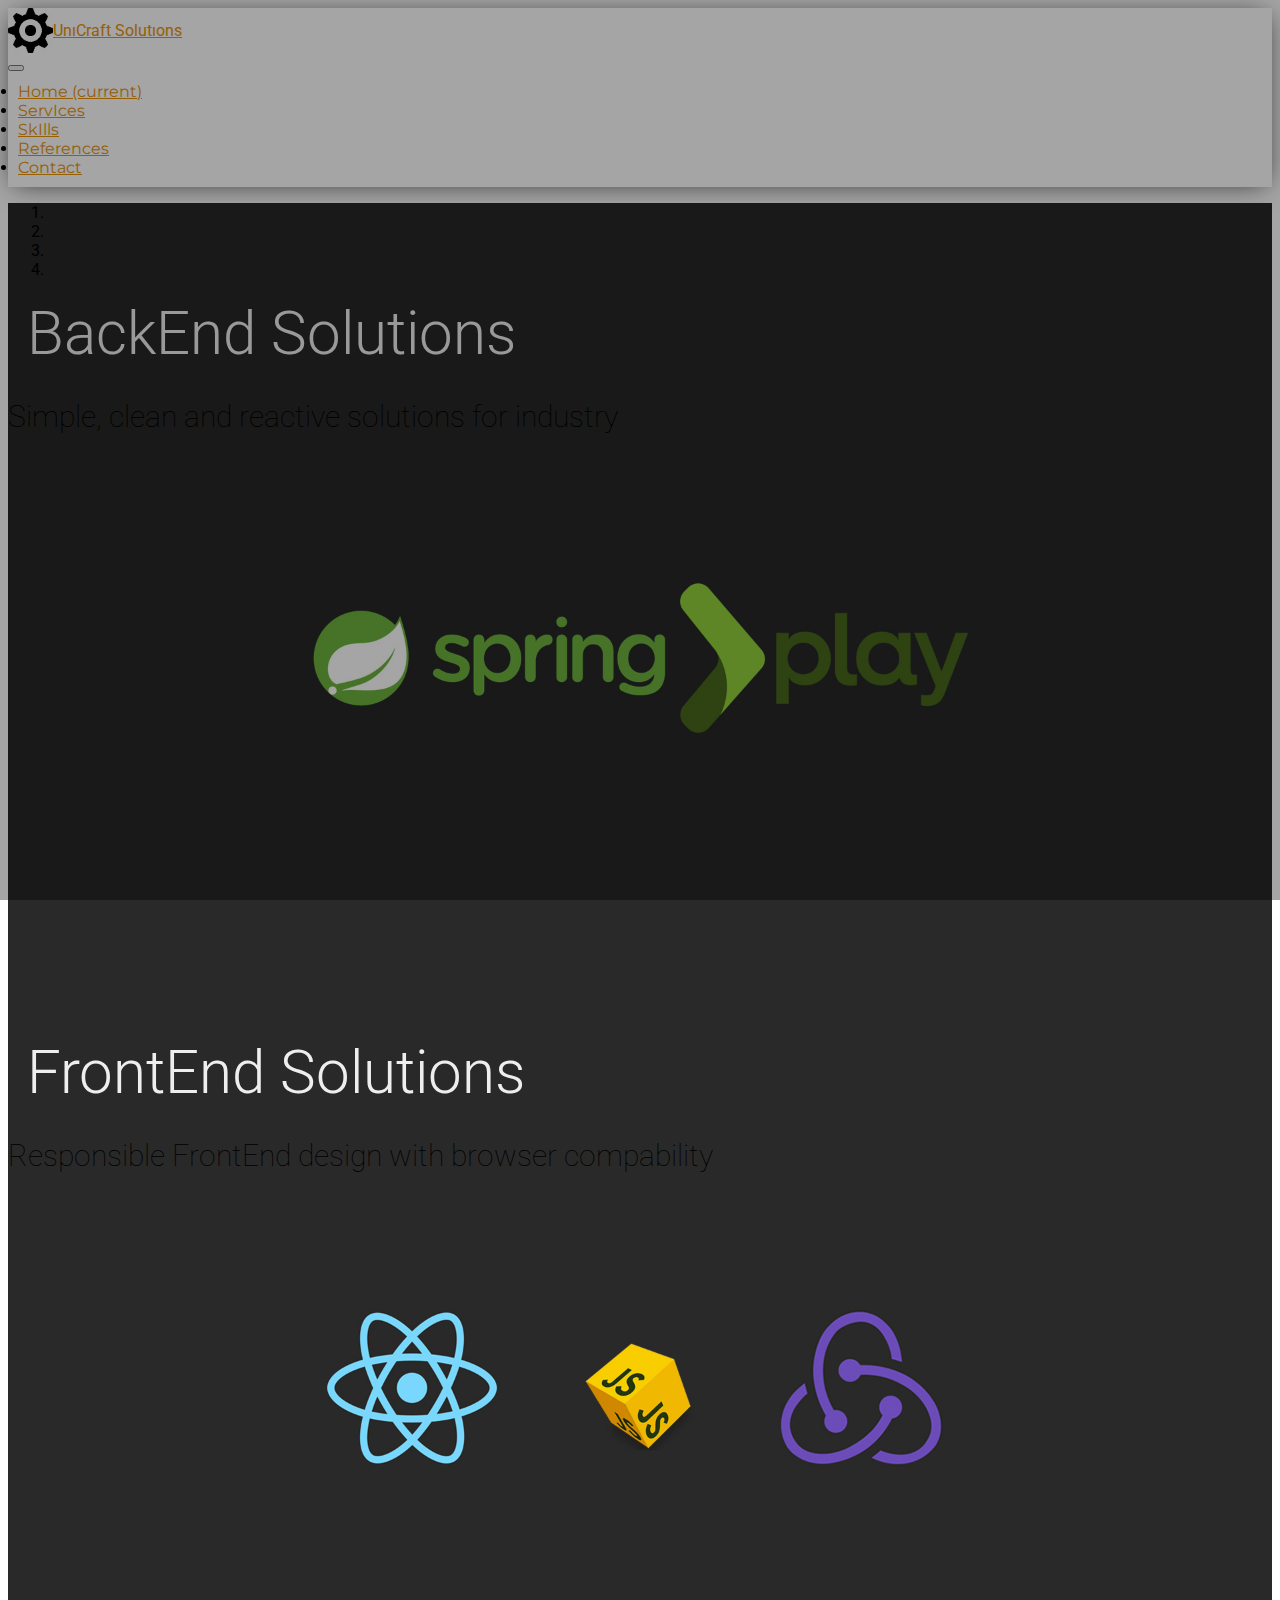
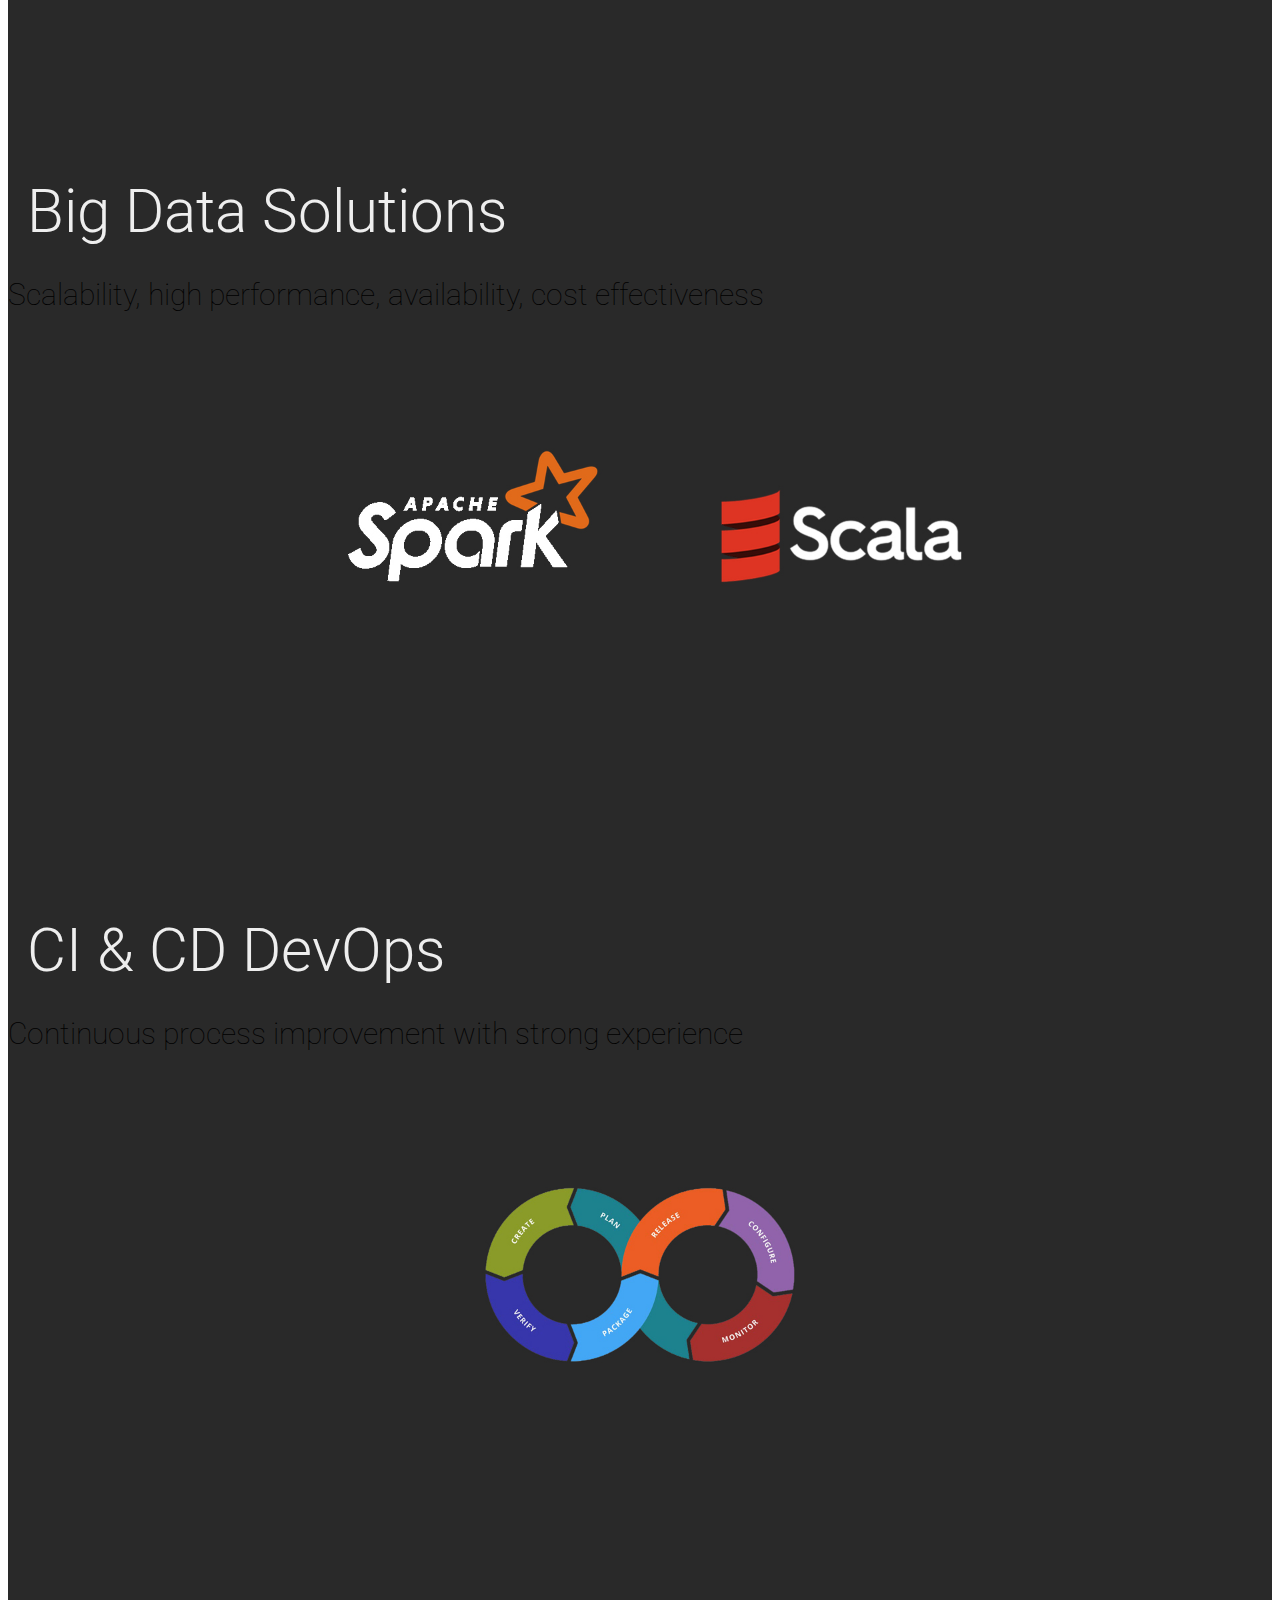
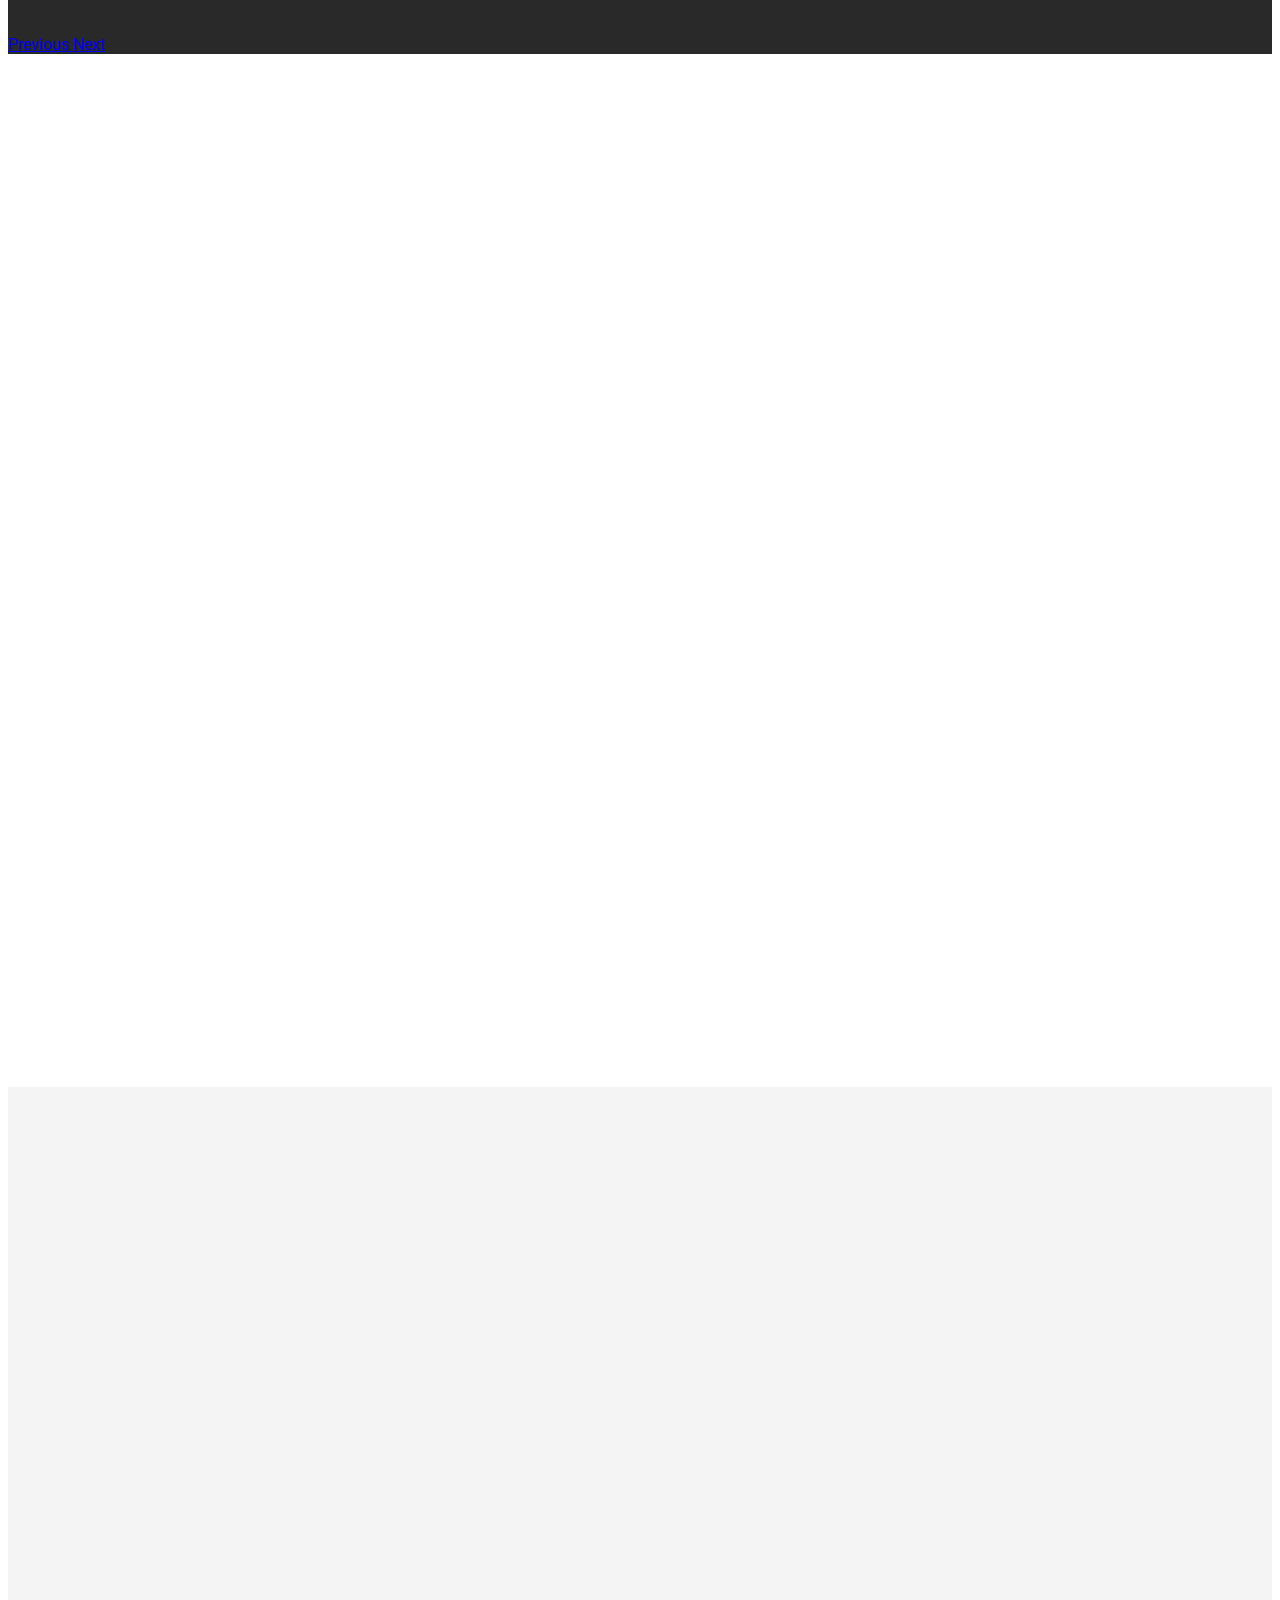
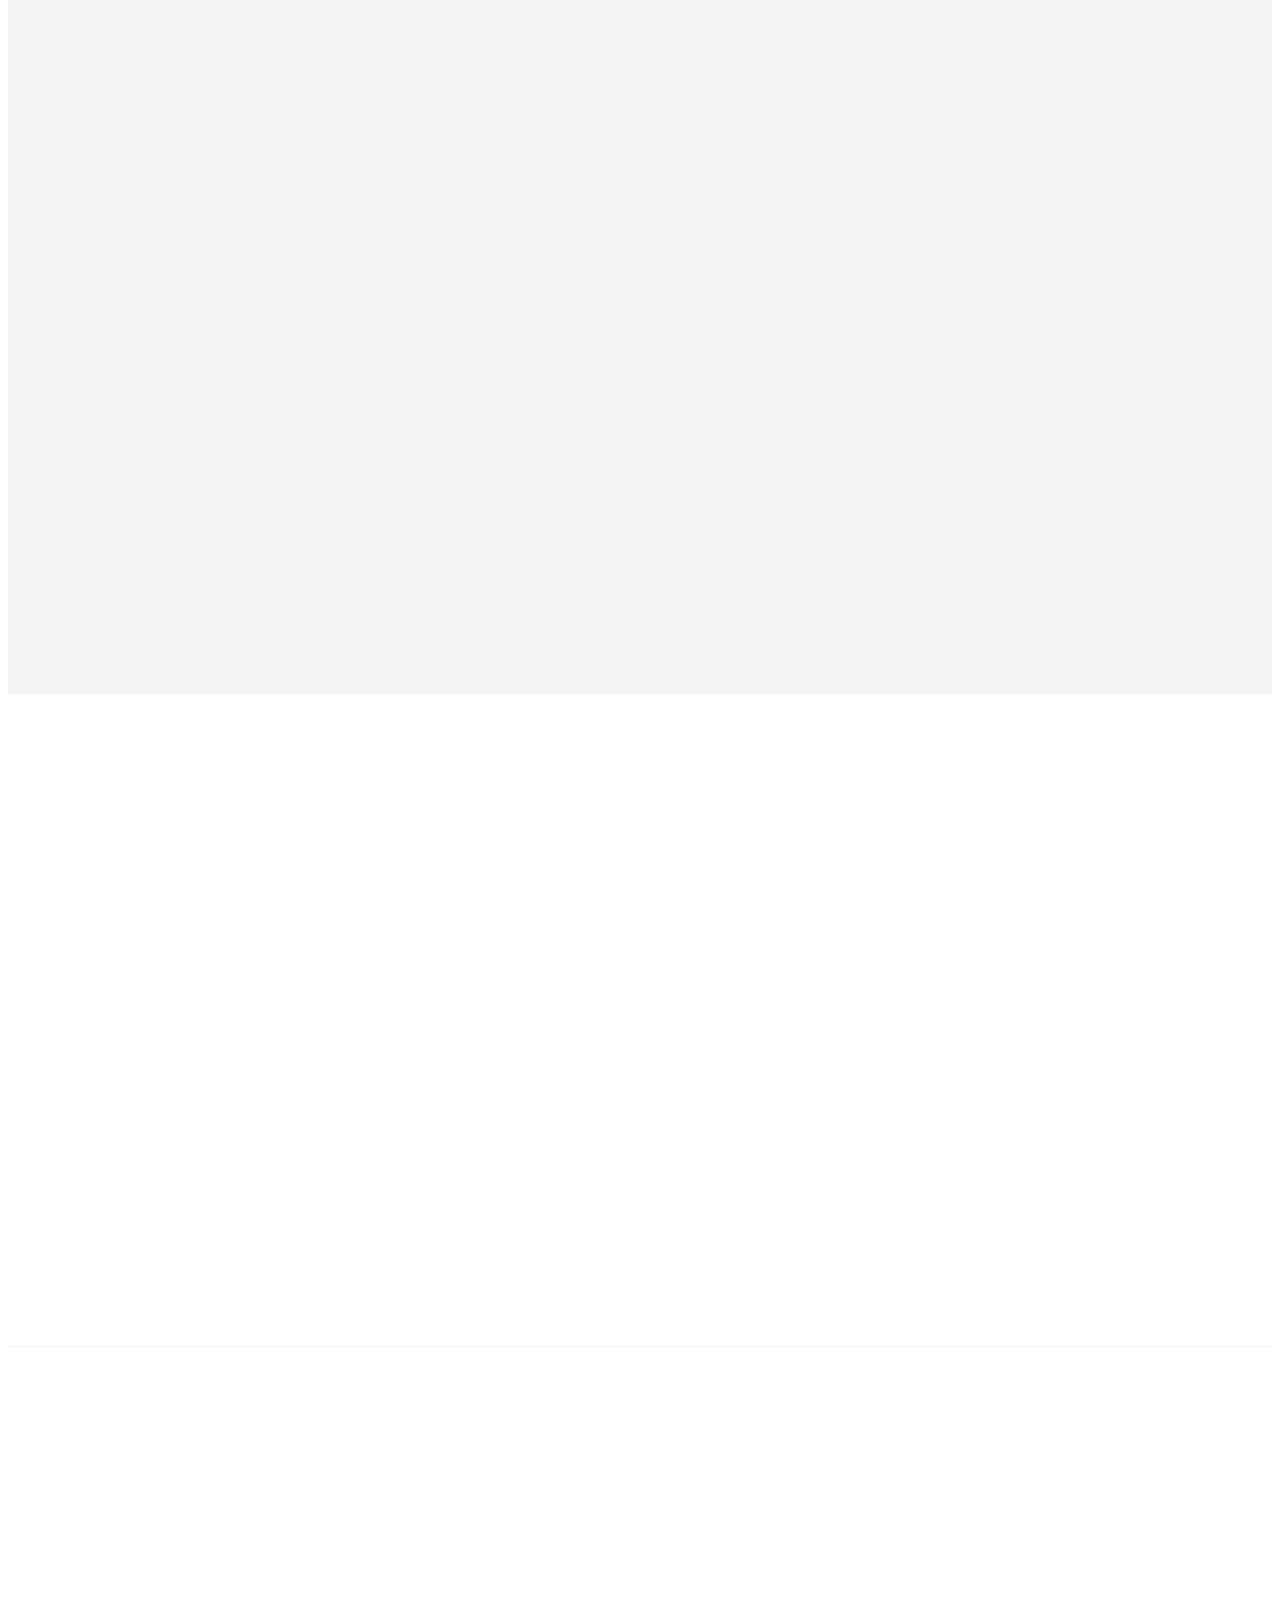
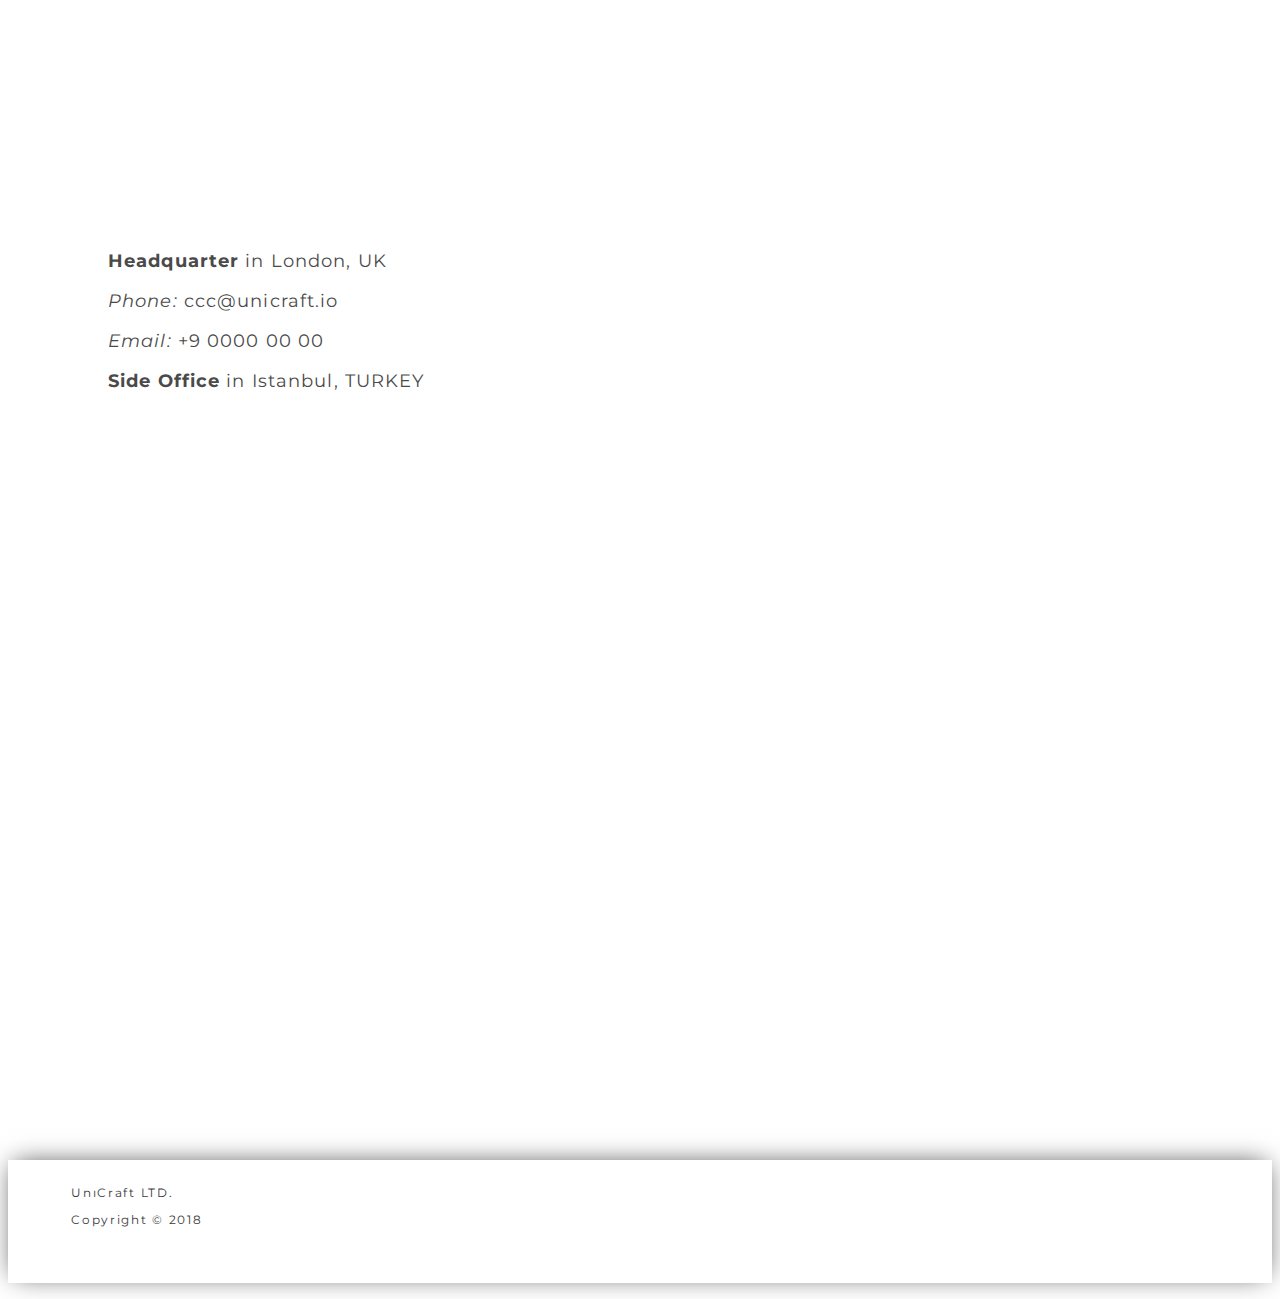
==== index.html @ e5624dc8 "Small device media query is updated" ====
<!DOCTYPE html>
<html lang="eng">
<head>
    <meta charset="UTF-8">
    <meta name="viewport" content="width=device-width, initial-scale=1.0">
    <meta http-equiv="X-UA-Compatible" content="ie=edge">
    <title>UniCraft Solutions</title>
    <link rel="icon" type="image/png" href="./img/favicon_izci.jpg">
    <link rel="stylesheet" href="https://stackpath.bootstrapcdn.com/bootstrap/4.1.3/css/bootstrap.min.css" integrity="sha384-MCw98/SFnGE8fJT3GXwEOngsV7Zt27NXFoaoApmYm81iuXoPkFOJwJ8ERdknLPMO" crossorigin="anonymous">
    <link rel="stylesheet" href="https://use.fontawesome.com/releases/v5.2.0/css/all.css" integrity="sha384-hWVjflwFxL6sNzntih27bfxkr27PmbbK/iSvJ+a4+0owXq79v+lsFkW54bOGbiDQ" crossorigin="anonymous">
    <link href="https://fonts.googleapis.com/css?family=Montserrat:100,400|Roboto:100,300,400,700" rel="stylesheet">
    <link rel="stylesheet" href="./styles/animate.css">
    <link rel="stylesheet" href="./styles/style.css">
</head>
<body>
    <header id="home">
        <nav class="navbar fixed-top navbar-expand-lg navbar-light bg-light bg-shadow">
            <a class="navbar-brand" href="#home">
                <div class="box">
                    <img src="./img/favicon_izci.jpg" width="45px" height="45px"  alt="favicon">
                    <span class="font-weight-bold text-uppercase pl-3">UnıCraft Solutıons</span>
                </div>
            </a>
            <button class="navbar-toggler" type="button" data-toggle="collapse" data-target="#navbarSupportedContent" aria-controls="navbarSupportedContent" aria-expanded="false" aria-label="Toggle navigation">
                <span class="navbar-toggler-icon"></span>
            </button>
            
            <div class="collapse navbar-collapse" id="navbarSupportedContent">
                <ul class="navbar-nav ml-auto">
                <li class="nav-item active mr-5">
                    <a class="nav-link text-uppercase" href="#home">Home <span class="sr-only">(current)</span></a>
                </li>
                <li class="nav-item mr-5">
                    <a class="nav-link text-uppercase" href="#services">ServIces</a>
                </li>
                <li class="nav-item mr-5">
                    <a class="nav-link text-uppercase" href="#skills">SkIlls</a>
                </li>
                <li class="nav-item mr-5">
                    <a class="nav-link text-uppercase" href="#references">References</a>
                </li>
                <li class="nav-item mr-5">
                    <a class="nav-link text-uppercase" href="#contact">Contact</a>
                </li>
                </ul>
            </div>
        </nav>
    </header>

    <div id="carouselExampleIndicators" class="carousel slide carousel-bg" data-ride="carousel">
        <ol class="carousel-indicators">
            <li data-target="#carouselExampleIndicators" data-slide-to="0" class="active"></li>
            <li data-target="#carouselExampleIndicators" data-slide-to="1"></li>
            <li data-target="#carouselExampleIndicators" data-slide-to="2"></li>
            <li data-target="#carouselExampleIndicators" data-slide-to="3"></li>
        </ol>
        <div class="carousel-inner">
            <div class="carousel-item active" style="background:url('./img/1.jpg')">
                <div class="carousel-caption d-none d-block">
                    <h1 class="carouselTitle">BackEnd Solutions</h1>
                    <p class="carouselText">Simple, clean and reactive solutions for industry</p>
                </div>
            </div>

            <div class="carousel-item" style="background:url('./img/2.jpg')">
                <div class="carousel-caption d-none d-block">
                    <h1 class="carouselTitle">FrontEnd Solutions</h1>
                    <p class="carouselText">Responsible FrontEnd design with browser compability</p>
                </div>
            </div>

            <div class="carousel-item" style="background:url('./img/3.jpg')">
                <div class="carousel-caption d-none d-block">
                    <h1 class="carouselTitle">Big Data Solutions</h1>
                    <p class="carouselText">Scalability, high performance, availability, cost effectiveness</p>
                </div>
            </div>

            <div class="carousel-item" style="background:url('./img/4.jpg')">
                <div class="carousel-caption d-none d-block">
                    <h1 class="carouselTitle">CI &amp; CD DevOps</h1>
                    <p class="carouselText">Continuous process improvement with strong experience</p>
                </div>
            </div>
        </div>
        <a class="carousel-control-prev" href="#carouselExampleIndicators" role="button" data-slide="prev">
            <span class="carousel-control-prev-icon" aria-hidden="true"></span>
            <span class="sr-only">Previous</span>
        </a>
        <a class="carousel-control-next" href="#carouselExampleIndicators" role="button" data-slide="next">
            <span class="carousel-control-next-icon" aria-hidden="true"></span>
            <span class="sr-only">Next</span>
        </a>
    </div>

    <section class="layout" id="services">
        <div class="container js--wp-1">
            <div class="row align-items-center">
                <div class="col-lg-6">
                    <h1 class="section-title-text mb-5">Modern ServIces</h1>
                    <p class="section-text mb-3">UniCraft is a company of motivated, disiplined and passionate software developers. We are building the effective solutions to make our customers happier than ever.</p>
                    <ul class="section-text">
                        <li class="mb-2">Coaching and mentoring</li>
                        <li class="mb-2">End to end analysis</li>
                        <li class="mb-2">Product Development and management</li>
                        <li class="mb-2">Payment Systems</li>
                        <li class="mb-2">Know-How Transfer</li>
                    </ul>
                    <p class="section-text mb-5">Get in contact with us to discuss about what we can do for you.</p>
                </div>
                <div class="col-lg-6">
                    <img class="img-fluid rounded" src="./img/modern_features.jpg" alt="">
                </div>
            </div>
        </div>
    </section>

    <section class="layout skills" id="skills">
        <div class="container-fluid js--wp-2">
            <div class="row">
                <div class="col-lg-12">
                    <h1 class="section-title-text text-center mb-5">SkIlls</h1>
                    <p class="services-title-info">We are software crafters. We've been living our profession for a long time. We believe in ethical development, craftsmanship, professionalism, agile and lean mindset, devops culture and continuous delivery. We gained our skills by working 10+ years with motivation, discipline and passion in scalable and high volume traffic environments.</p>
                </div>
            </div>
            <div class="skill-items">
                <div class="row">
                    <div class="col-lg-6 p-3">
                        <h2 class="skill-items-title"><span class="mr-3"><i class="fab fa-react"></i></span>C-Level Experience</h2>
                        <p class="section-text">People management, talent hiring, recruitment, team building, effective leadership, entrepreneurship, company building.</p>
                    </div>
                    <div class="col-lg-6 p-3">
                        <h2 class="skill-items-title"><span class="mr-3"><i class="fas fa-diagnoses"></i></span>Domain Expert</h2>
                        <p class="section-text">Managing product development for years in fintech and e-commerce sectors. Wide experience as product managers and owners.</p>
                    </div>
                </div>
                <div class="row">
                    <div class="col-lg-6 p-3">
                        <h2 class="skill-items-title"><span class="mr-3"><i class="far fa-compass"></i></span>Technical Consultancy</h2>
                        <p class="section-text">Leading software developments teams, forming systems to build A-class engineers, end-to-end software development experience</p>
                    </div>
                    <div class="col-lg-6 p-3">
                        <h2 class="skill-items-title"><span class="mr-3"><i class="fas fa-cubes"></i></span>Agile Development</h2>
                        <p class="section-text">Practitioner, consultant, trainer and speaker about Agile and Lean mindset, cultural shift, Scrum framework and XP practices.</p>
                    </div>
                </div>
                <div class="row">
                    <div class="col-lg-6 p-3">
                        <h2 class="skill-items-title"><span class="mr-3"><i class="fas fa-code"></i></span>Extreme Programming</h2>
                        <p class="section-text">Programming in pairs for years, code review, branching models, TDD, automation, SDLC, unit testing, clean code enthusiast.</p>
                    </div>
                    <div class="col-lg-6 p-3">
                        <h2 class="skill-items-title"><span class="mr-3"><i class="far fa-comments"></i></span>Influencer</h2>
                        <p class="section-text">Public speakers at regional and international conferences. Participates as speakers at other companies' local meetups.</p>
                    </div>
                </div>
            </div>
        </div>
    </section>

    <section class="layout references" id="references">
        <div class="container js--wp-3">
            <div class="row">
                <div class="col-lg-12">
                    <h1 class="section-title-text text-center mb-5">References</h1>
                    <p class="services-title-info">We achieved a lot by creating the out of the box solutions within the deadline.We are ready to work with you.</p>
                </div>
            </div>

            <div class="row">
                <div class="col-lg-4 text-center img-col-sm">
                    <img src="./img/reference-ebay.png" alt="ebay-logo">
                </div>
                <div class="col-lg-4 text-center img-col-sm">
                    <img src="./img/reference-google.png" alt="google-logo">
                </div>
                <div class="col-lg-4 text-center img-col-sm">
                    <img src="./img/reference-ge-digital.png" alt="ge-digital-logo">
                </div>
            </div>
        </div>
    </section>

    <section class="layout" id="contact">
        <div class="container-fluid">
          <div class="row">
            <div class="col-lg-4">
                <div class="js--wp-4">
                    <p class="countries-title-38">2 <span><img src="./img/network-icon.svg"></span></p>
                    <p class="section-title-text">Countrıes</p>
                </div>
                <p class="section-text"><strong>Headquarter</strong> in London, UK</p>
                <p class="section-text"><em>Phone: </em>ccc@unicraft.io</p>
                <p class="section-text"><em>Email: </em>+9 0000 00 00</p>
                <p class="section-text"><strong>Side Office</strong> in Istanbul, TURKEY</p>
            </div>
            <div class="col-lg-8">
		        <div id="map" style="width: 100%; height: 650px;"></div>
            </div>
          </div>
        </div>
    </section>

    <footer class="footer-section footer-bg">
        <div class="container-fluid">
            <div class="row">
            <div class="col-md-2 col-sm-12">
                <p class="footer-unicraft text-center text-uppercase text-nowrap">UnıCraft LTD&#46;</p>
            </div>
            <div class="col-md-8 col-sm-12">
                <p class="footer-unicraft text-center text-nowrap">Copyright &copy; 2018</p>
            </div>

            <div class="col-md-2 col-sm-12">
                <ul class="text-center text-nowrap">
                  <li>
                    <a href="#"><i class="fab fa-linkedin small-icon"></i></a>
                    <a href="#"><i class="fab fa-github-square small-icon"></i></a>
                    <a href="#"><i class="fab fa-twitter-square small-icon"></i></a>
                  </li>
                </ul>
              </div>
            </div>
        </div>
    </footer>

    <script src="https://ajax.googleapis.com/ajax/libs/jquery/3.3.1/jquery.min.js"></script>
    <script src="https://cdnjs.cloudflare.com/ajax/libs/popper.js/1.14.3/umd/popper.min.js" integrity="sha384-ZMP7rVo3mIykV+2+9J3UJ46jBk0WLaUAdn689aCwoqbBJiSnjAK/l8WvCWPIPm49" crossorigin="anonymous"></script>
    <script src="https://stackpath.bootstrapcdn.com/bootstrap/4.1.3/js/bootstrap.min.js" integrity="sha384-ChfqqxuZUCnJSK3+MXmPNIyE6ZbWh2IMqE241rYiqJxyMiZ6OW/JmZQ5stwEULTy" crossorigin="anonymous"></script>
    <script type="text/javascript" src="https://www.amcharts.com/lib/3/ammap.js"></script>
    <script type="text/javascript" src="https://www.amcharts.com/lib/3/maps/js/worldLow.js"></script>
    <script type="text/javascript" src="./scripts/amchart.js"></script>
    <script src="./scripts/jquery.waypoints.min.js"></script>
    <script src="./scripts/app.js"></script>
</body>
</html>
---- styles/style.css ----
html {
      font-size: 62.5%; 
}
  
body {
      text-rendering: optimizeLegibility;
      font-family: 'Roboto', sans-serif;
      font-size: 1.6rem;
}

.navbar-brand {
      color: #e8930c !important;
      font-size: 1.6rem;
}

.nav-link:link,
.nav-link:visited {
      color: #e8930c !important;
      font-family: 'Montserrat', sans-serif;
      font-size: 1.6rem;
      border-bottom: 1px solid transparent;
      -webkit-transition: border-bottom 0.2s;
      transition: border-bottom 0.2s;
}

.nav-link:hover,
.nav-link:active {
      border-bottom: 1px solid #e8930c;
}


.bg-shadow {
      -webkit-box-shadow: 0px 2px 25px -6px rgba(0,0,0,0.75);
              box-shadow: 0px 2px 25px -6px rgba(0,0,0,0.75);
}

.box {
      display: -webkit-box;
      display: -ms-flexbox;
      display: flex;
      -webkit-box-align:center;
          -ms-flex-align:center;
              align-items:center; 
}

.carousel-bg {
      background-color: #292929;
}

.carousel-item {
      height: 80vh;
      background-size:cover !important;
      background-position:center !important;
}

.carousel-item:after {
    content:"";
    display:block;
    position:absolute;
    top:0;
    bottom:0;
    left:0;
    right:0;
    background:rgba(0,0,0,0.1);
}

.carouselTitle {
      color:#eee;
      font-size: 6rem;
      font-weight: 300;
      margin: 1.5%;
}

.carouselText {
      font-size: 3rem;
      font-weight: 100;
}

/* COMMON STYLES */
.layout{
      padding: 100px 100px;
}

.section-title-text {
      color: #e8930c;
      font-size: 4.8rem;
      font-weight: 500;
      line-height: 65px;
      text-transform: uppercase;
      letter-spacing: 4.67px;
}

.section-text {
      color: #4a4a4a;
      font-family: Montserrat;
      font-size: 1.8rem;
      font-weight: 400;
      letter-spacing: 1.11px;
      text-align: left;
}

/* SECTION SERVICES */
.services-title-info {
      color: #4a4a4a;
      font-family: Montserrat;
      font-size: 1.8rem;
      font-weight: 400;
      letter-spacing: 1.11px;
      line-height: 3rem;
      text-align: center;
      margin: 3% 15%;
}

/* SECTION SKILLS */
.skills {
      background-color: #f4f4f4;
}

.skill-items {
      margin: 0 5%;
}

.skill-items-title {
      color: #e8930c;
      font-size: 2.2rem;
      margin-bottom: 3%;
}

/* SECTION REFERENCES */
.references {
      border-bottom: 1px solid #f4f4f4;
}

/* SECTION COUNTRIES */
.countries-title-38 {
      color: #e8930c;
      font-size: 10rem;
      letter-spacing: 4.67px;
      line-height: 0.9;
}

/* SECTION FOOTER */
.footer-section{
      -webkit-box-shadow: 0px -2px 25px -6px rgba(0,0,0,0.75);
              box-shadow: 0px -2px 25px -6px rgba(0,0,0,0.75);
      padding-top: 1%;
      padding-bottom: 0%;
      padding-left: 5%;
      padding-right: 5%;
}

.footer-section ul {
      margin-top: 30px;
      list-style: none;
}
  
.footer-unicraft {
      color: #38383a;
      font-family: "Montserrat";
      font-size: 1.2rem;
      font-weight: 400;
      letter-spacing: 1.71px;
}
  
.small-icon {
      color: #38383a;
      font-size: 2rem;
      margin: 0 2%;
}

ul {
      margin-top: 0 !important;
      padding: 10px;
}

@media only screen and (max-width: 770px) {

      .navbar-brand {
            font-size: 1.4rem;
      }

      .carousel-item {
            height: 70vh;
      }

      .carouselTitle {
            font-size: 3rem;
      }

      .carouselText {
            font-size: 1.5rem;
      }

      .services-title-info {
            margin: 3% 1%;
            text-align: left;
      }

      .img-col-sm {
            margin: 5% 0;
      }

      .layout{
            padding: 70px 10px;
      }
}
/* Animations */
.js--wp-1,
.js--wp-2,
.js--wp-3,
.js--wp-4 {
      opacity: 0;
  }

.js--wp-1 .animated,
.js--wp-2 .animated,
.js--wp-3 .animated,
.js--wp-4 .animated {
    opacity: 1;
}

.js--wp-1 {
    -webkit-animation-duration: 1s;
            animation-duration: 1s;
}
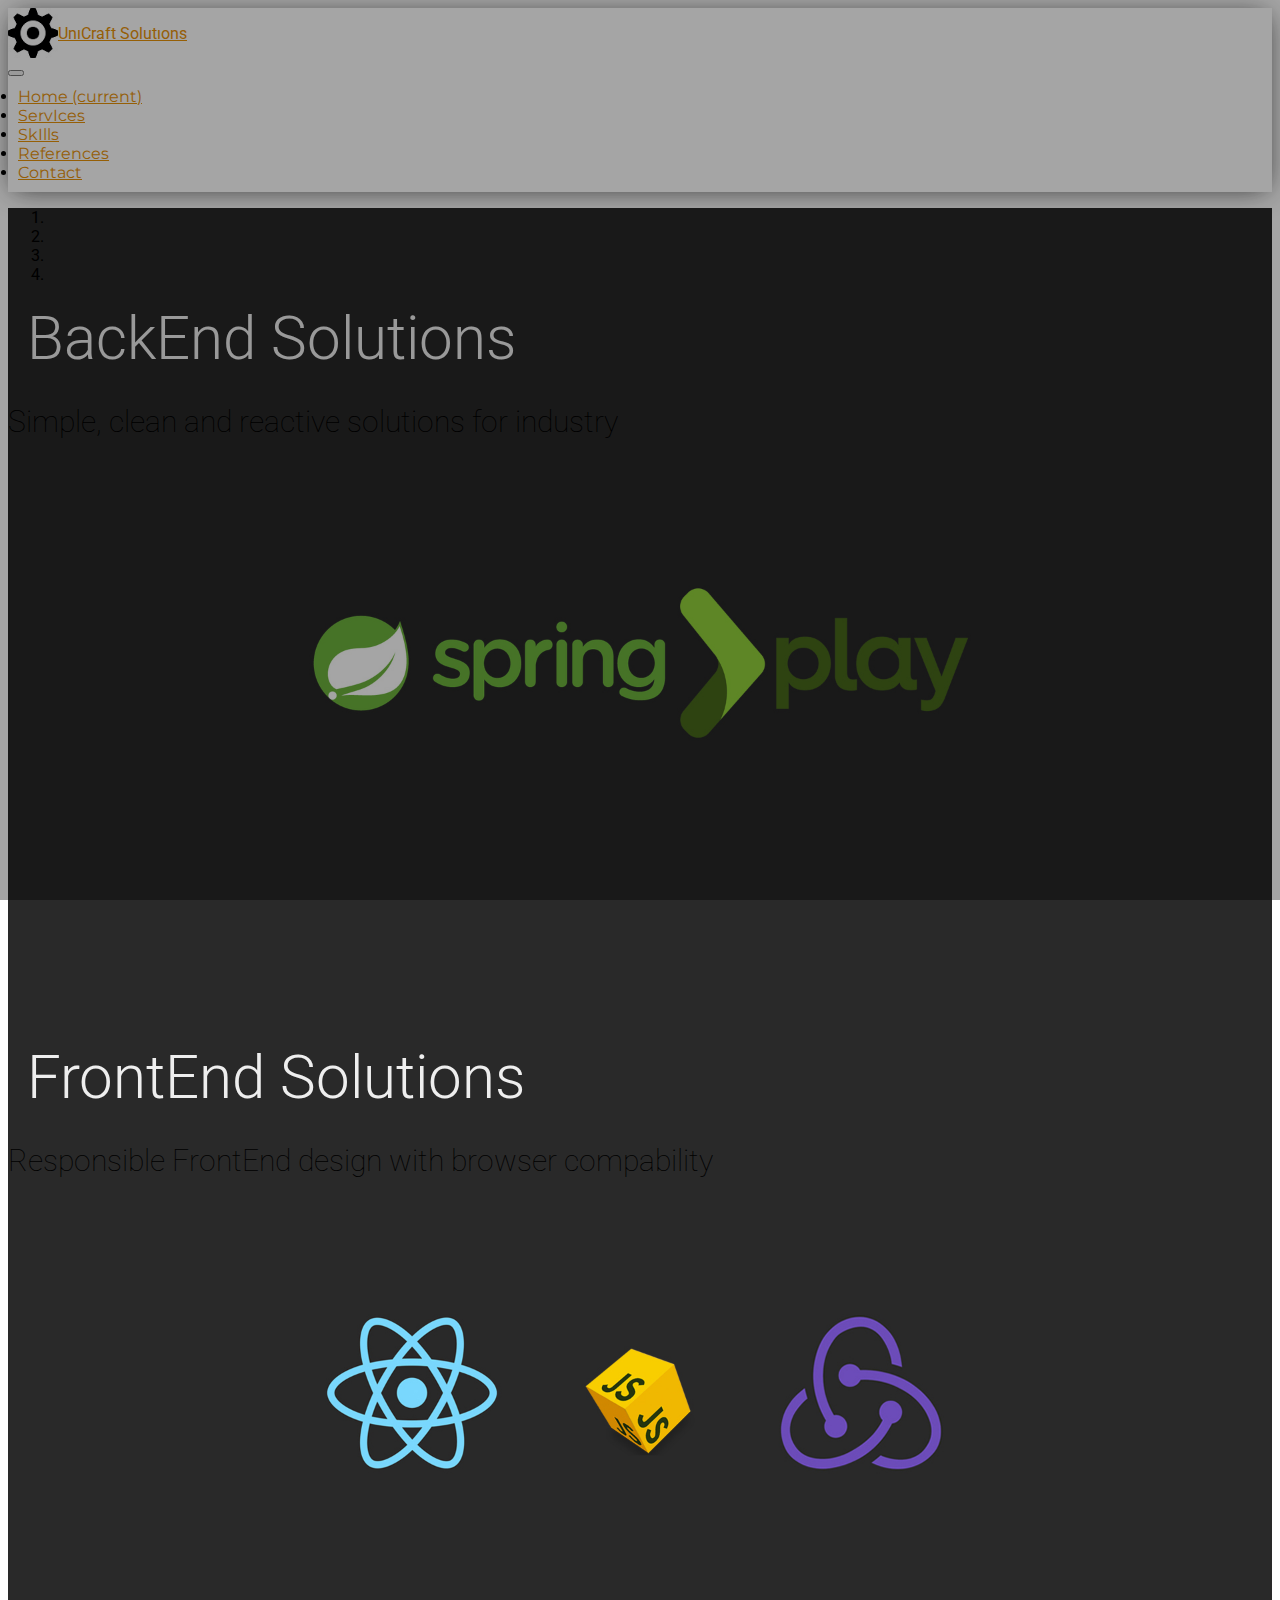
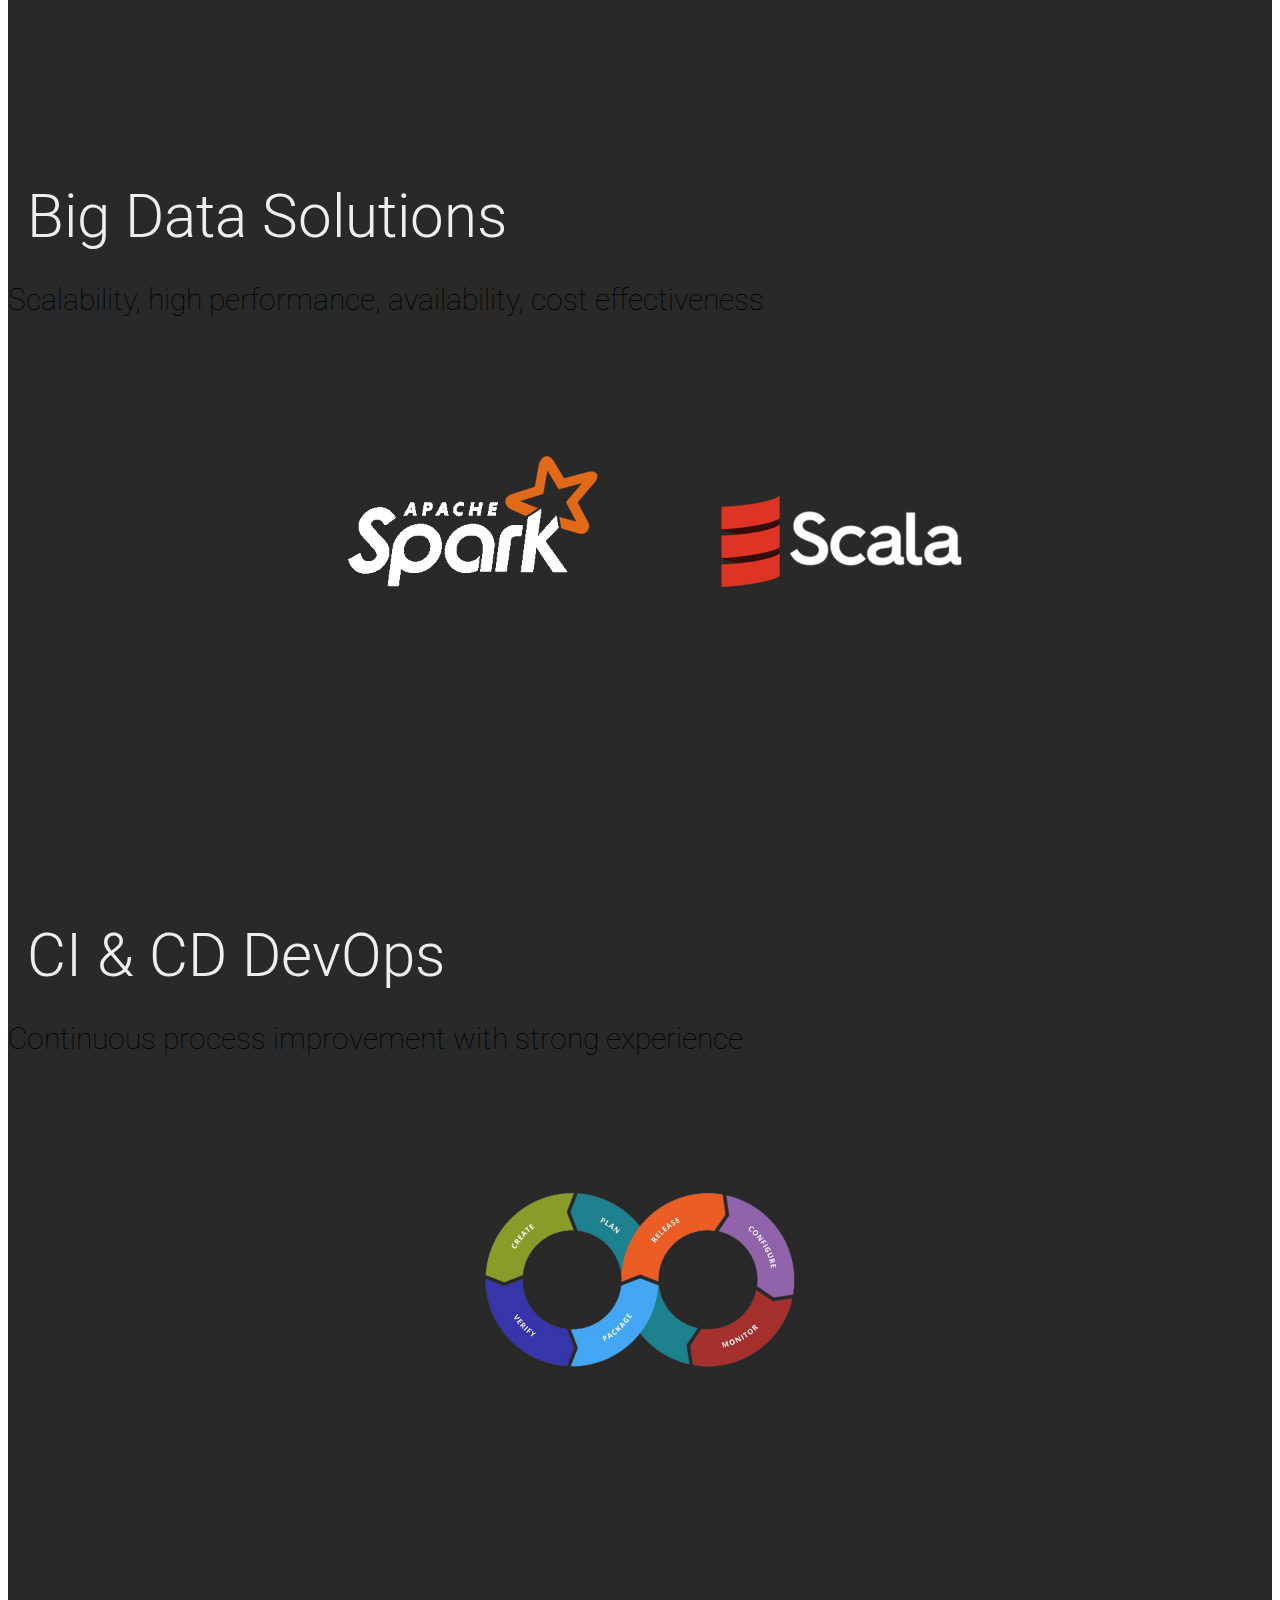
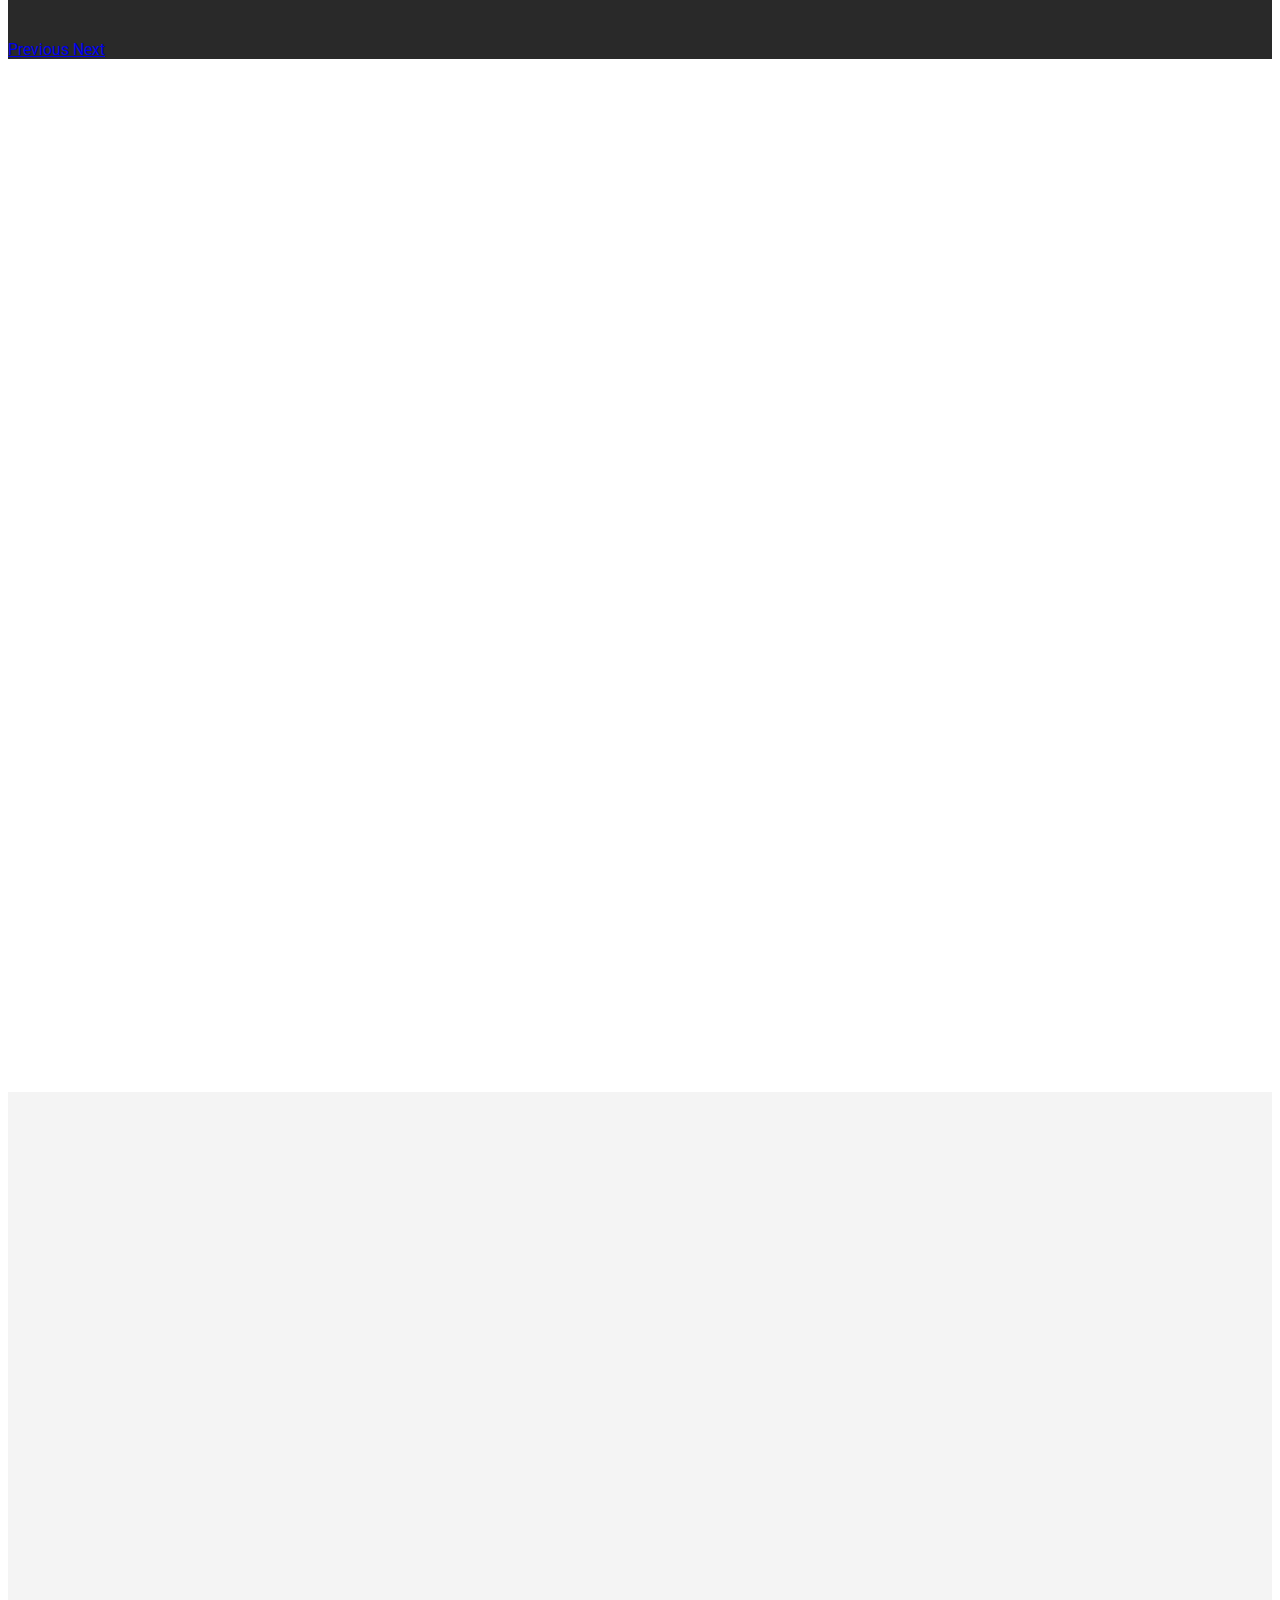
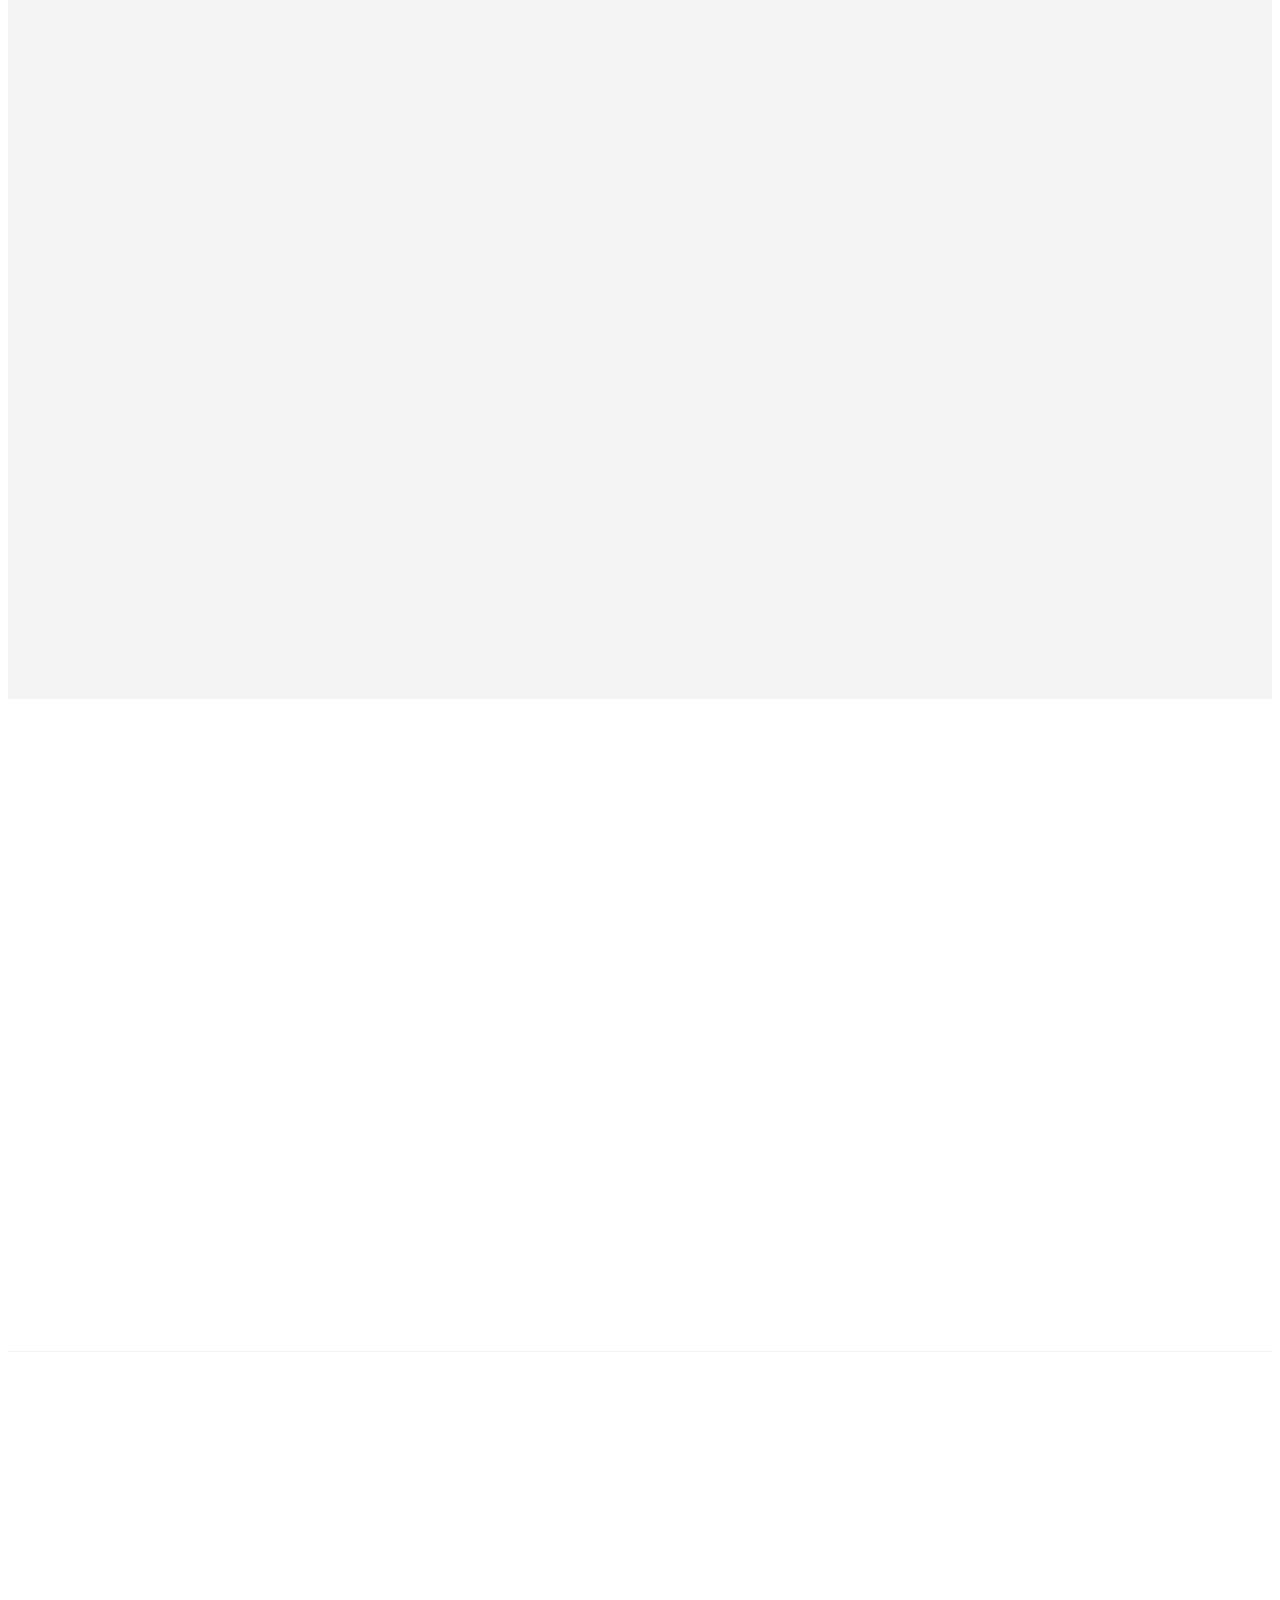
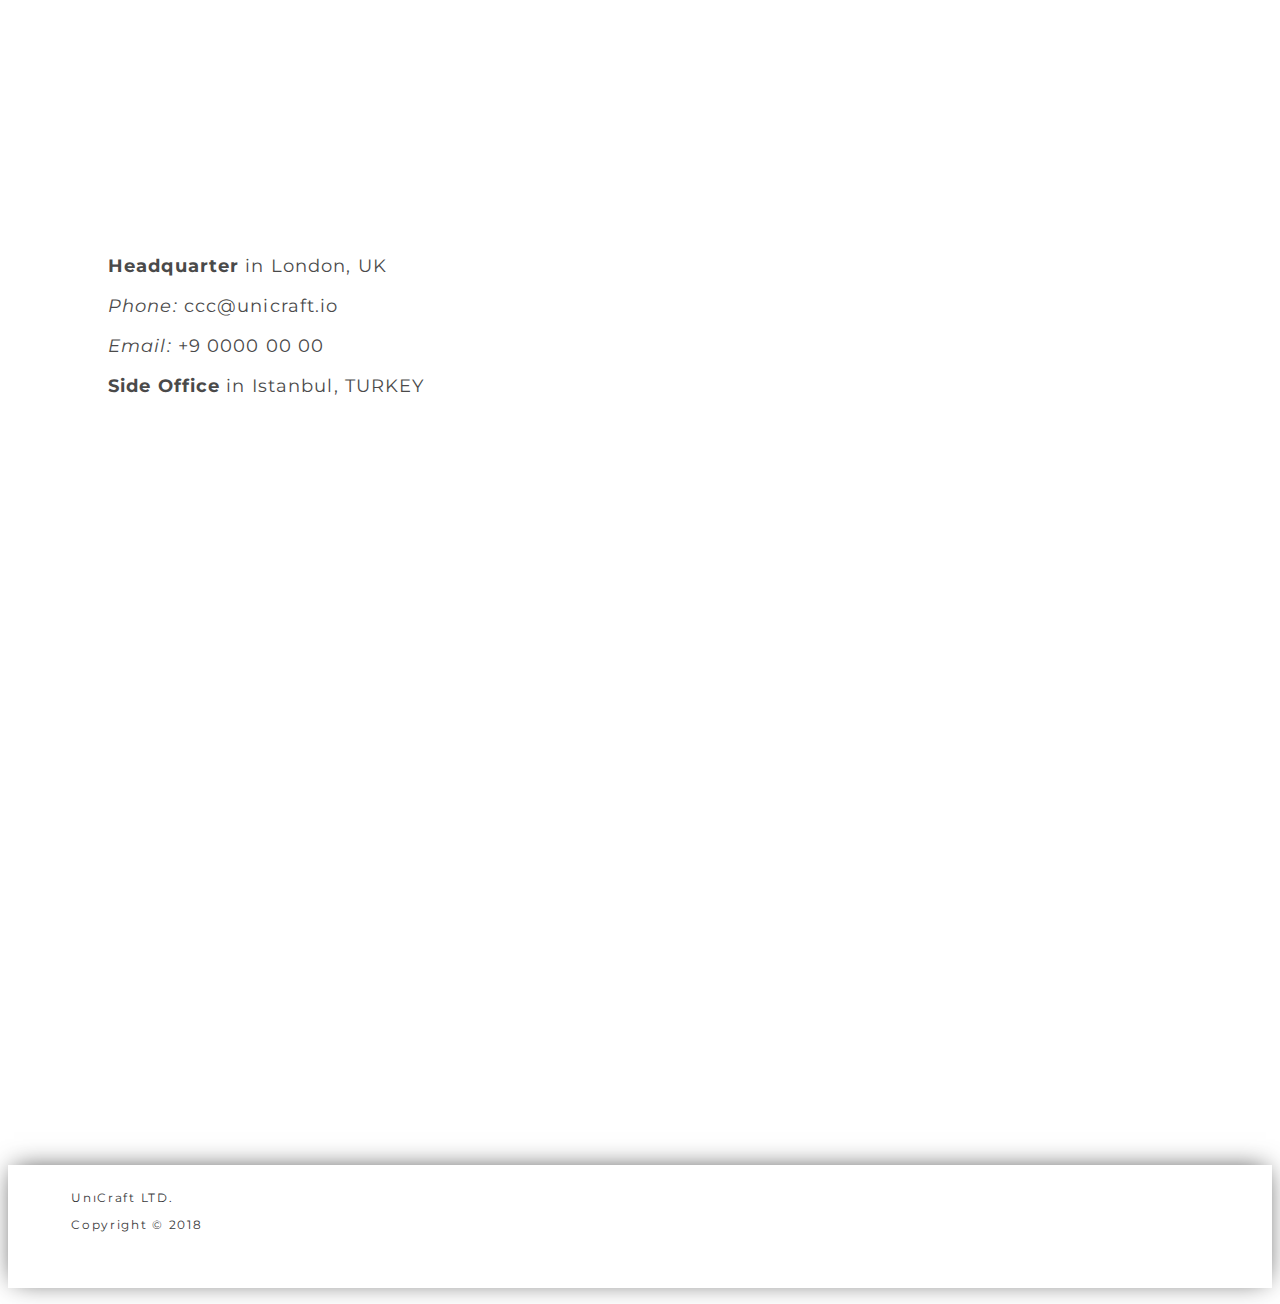
==== commit 02cda5e9: "Media query is updated" ====
--- a/index.html
+++ b/index.html
@@ -17,7 +17,7 @@
         <nav class="navbar fixed-top navbar-expand-lg navbar-light bg-light bg-shadow">
             <a class="navbar-brand" href="#home">
                 <div class="box">
-                    <img src="./img/favicon_izci.jpg" width="45px" height="45px"  alt="favicon">
+                    <img src="./img/favicon_izci.jpg" width="50px" height="50px"  alt="favicon">
                     <span class="font-weight-bold text-uppercase pl-3">UnıCraft Solutıons</span>
                 </div>
             </a>
--- a/styles/style.css
+++ b/styles/style.css
@@ -173,7 +173,7 @@
       padding: 10px;
 }
 
-@media only screen and (max-width: 770px) {
+@media only screen and (max-width: 750px) {
 
       .navbar-brand {
             font-size: 1.4rem;
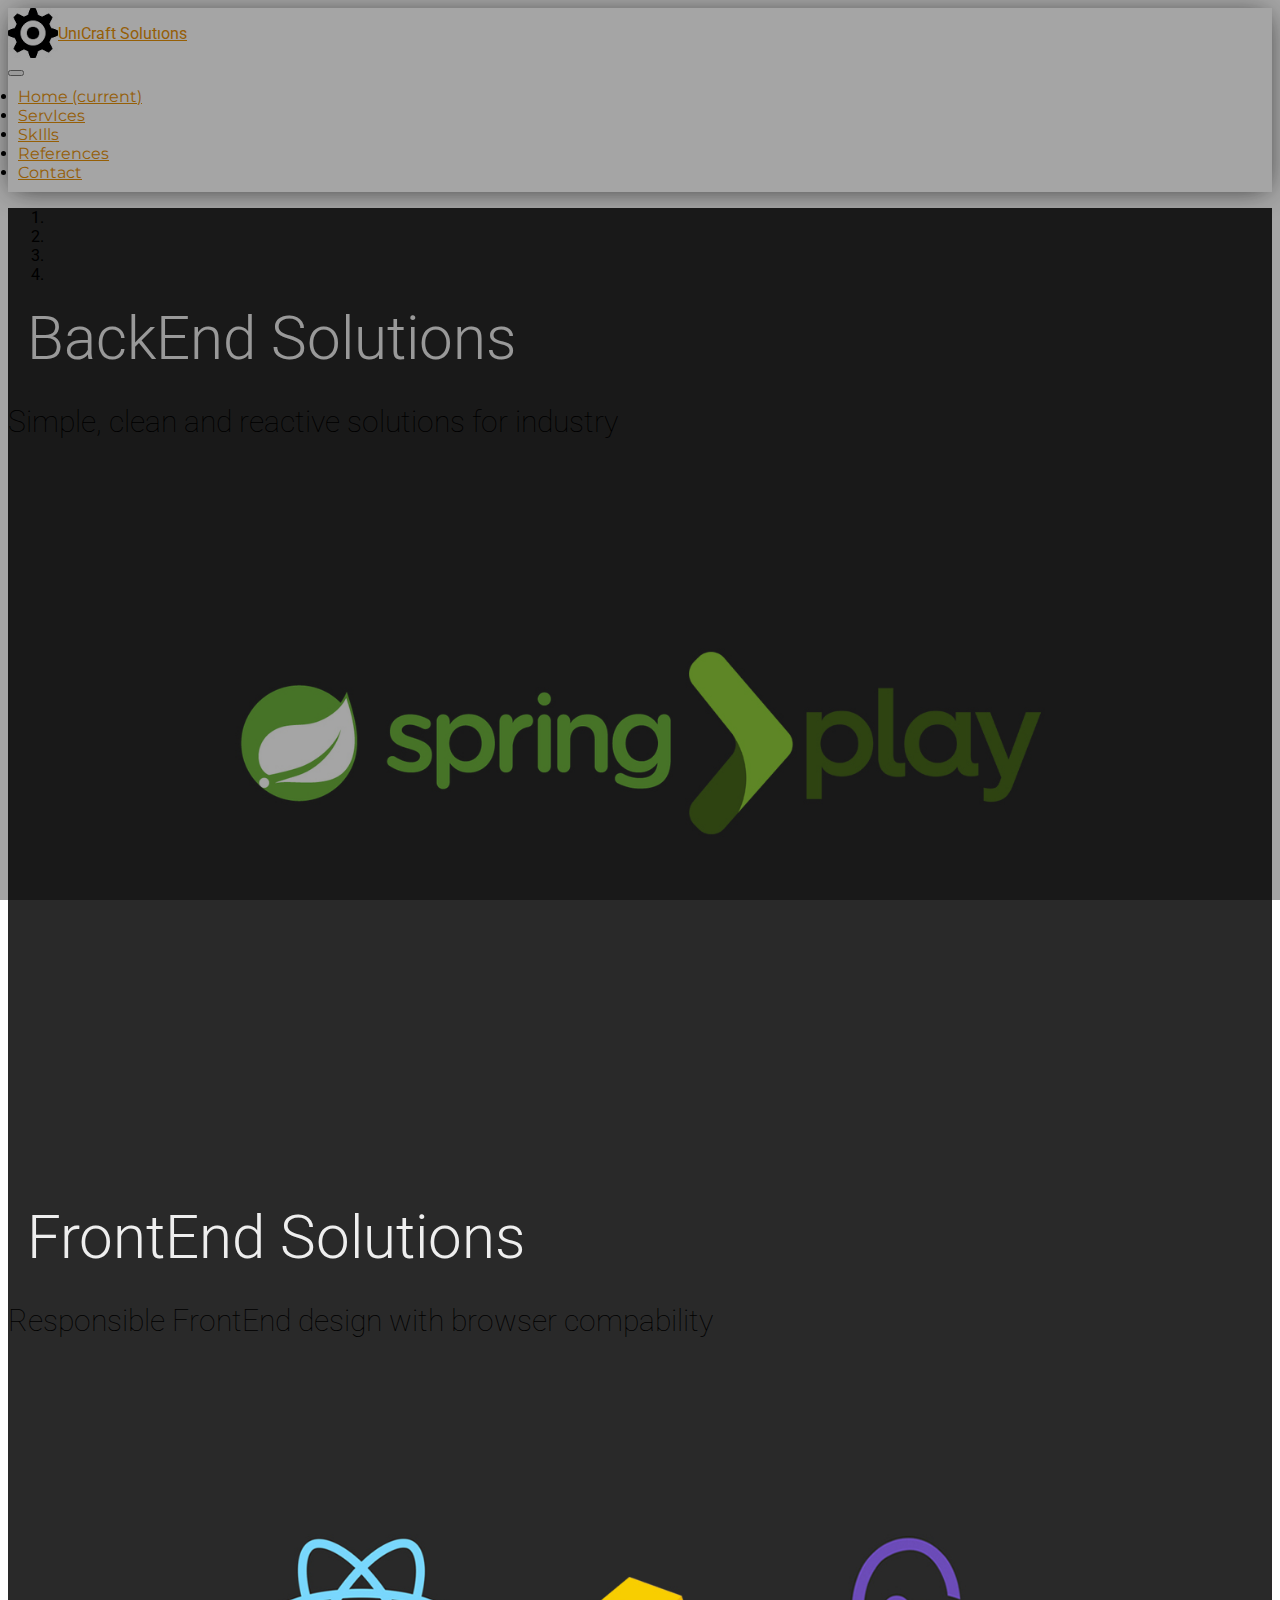
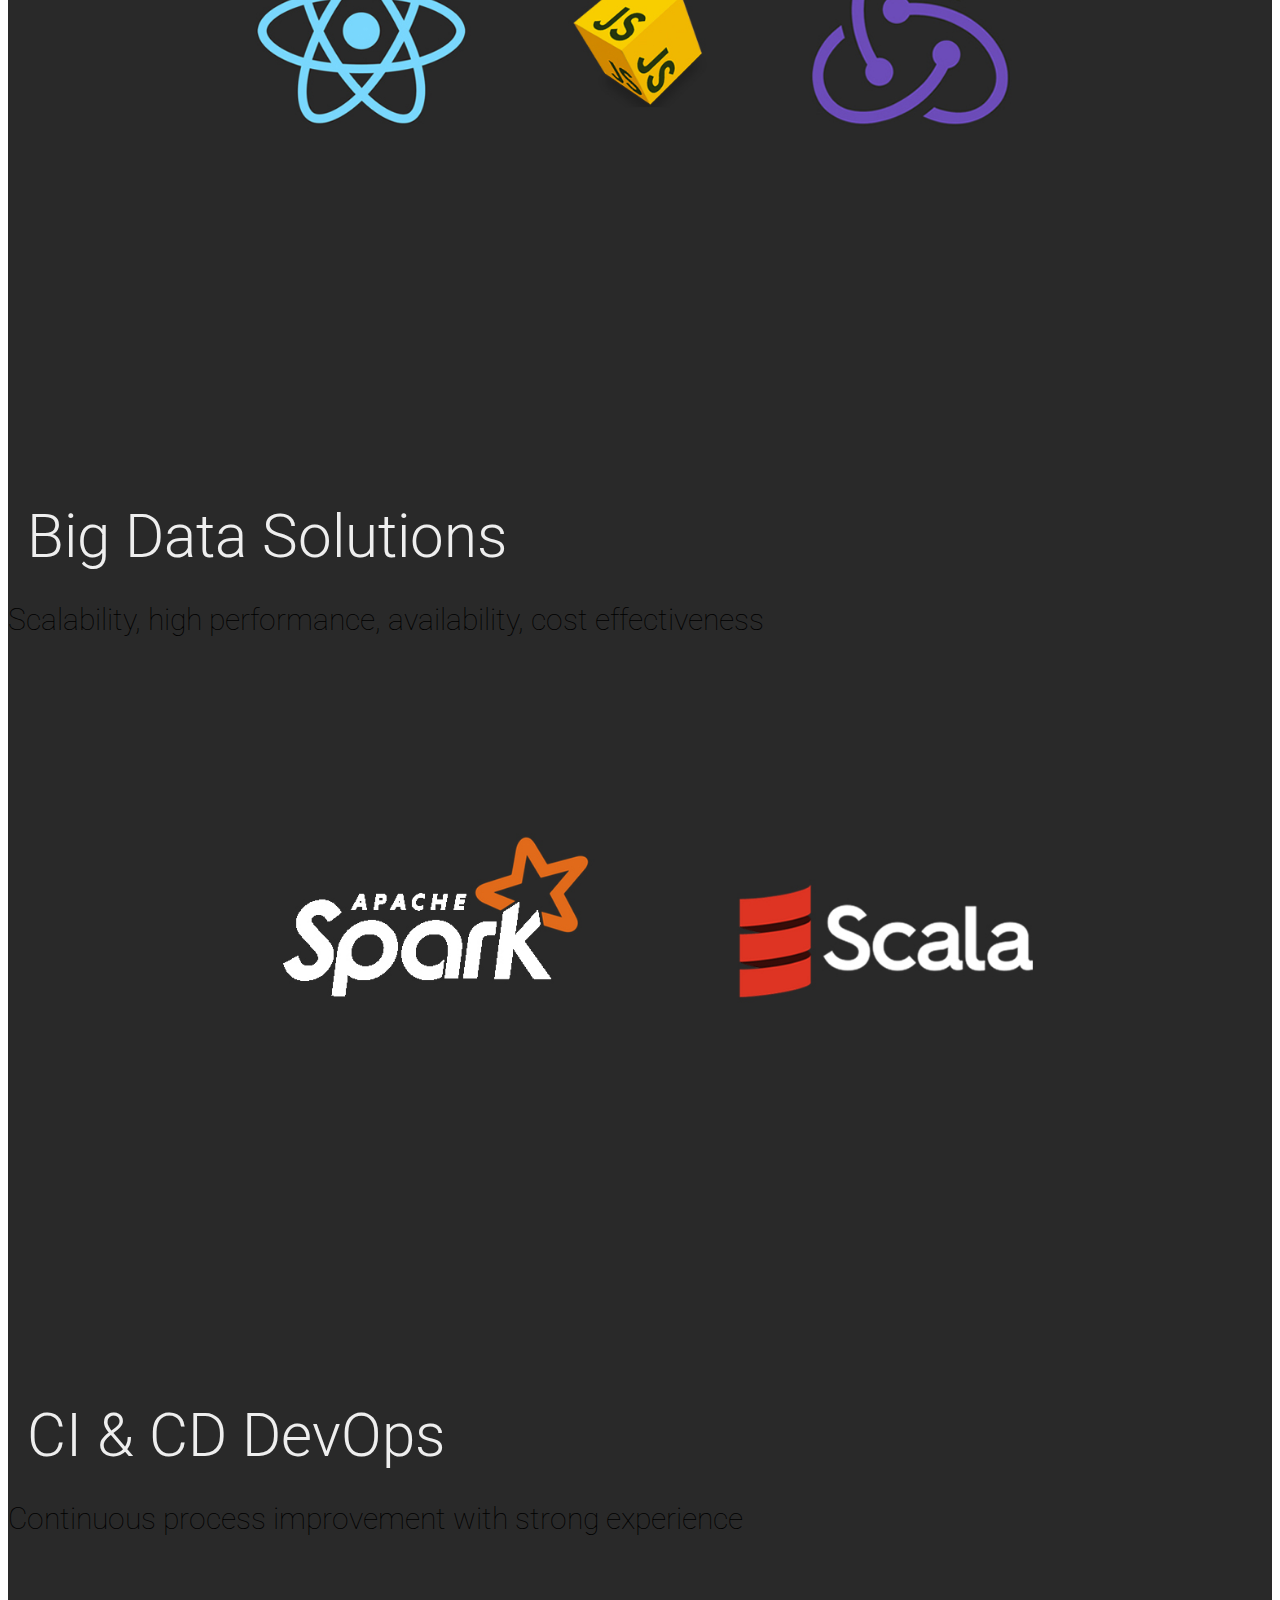
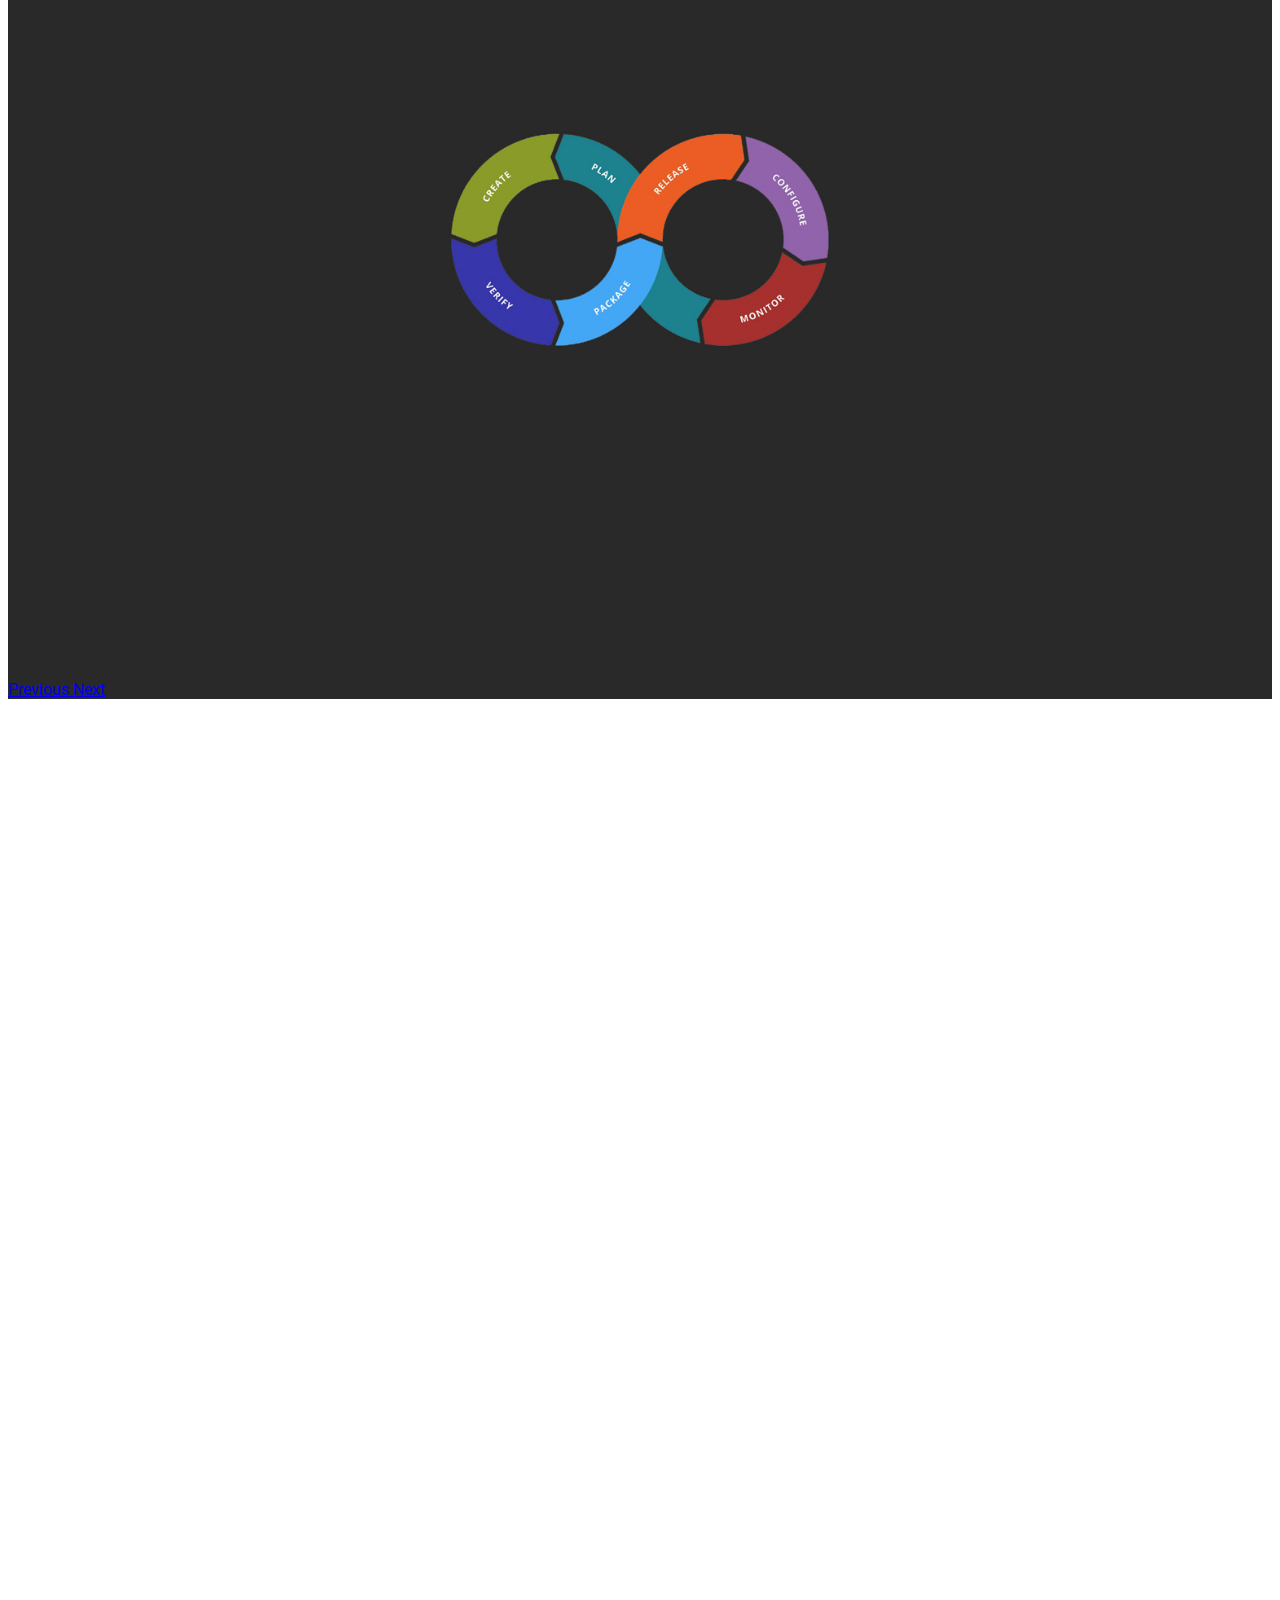
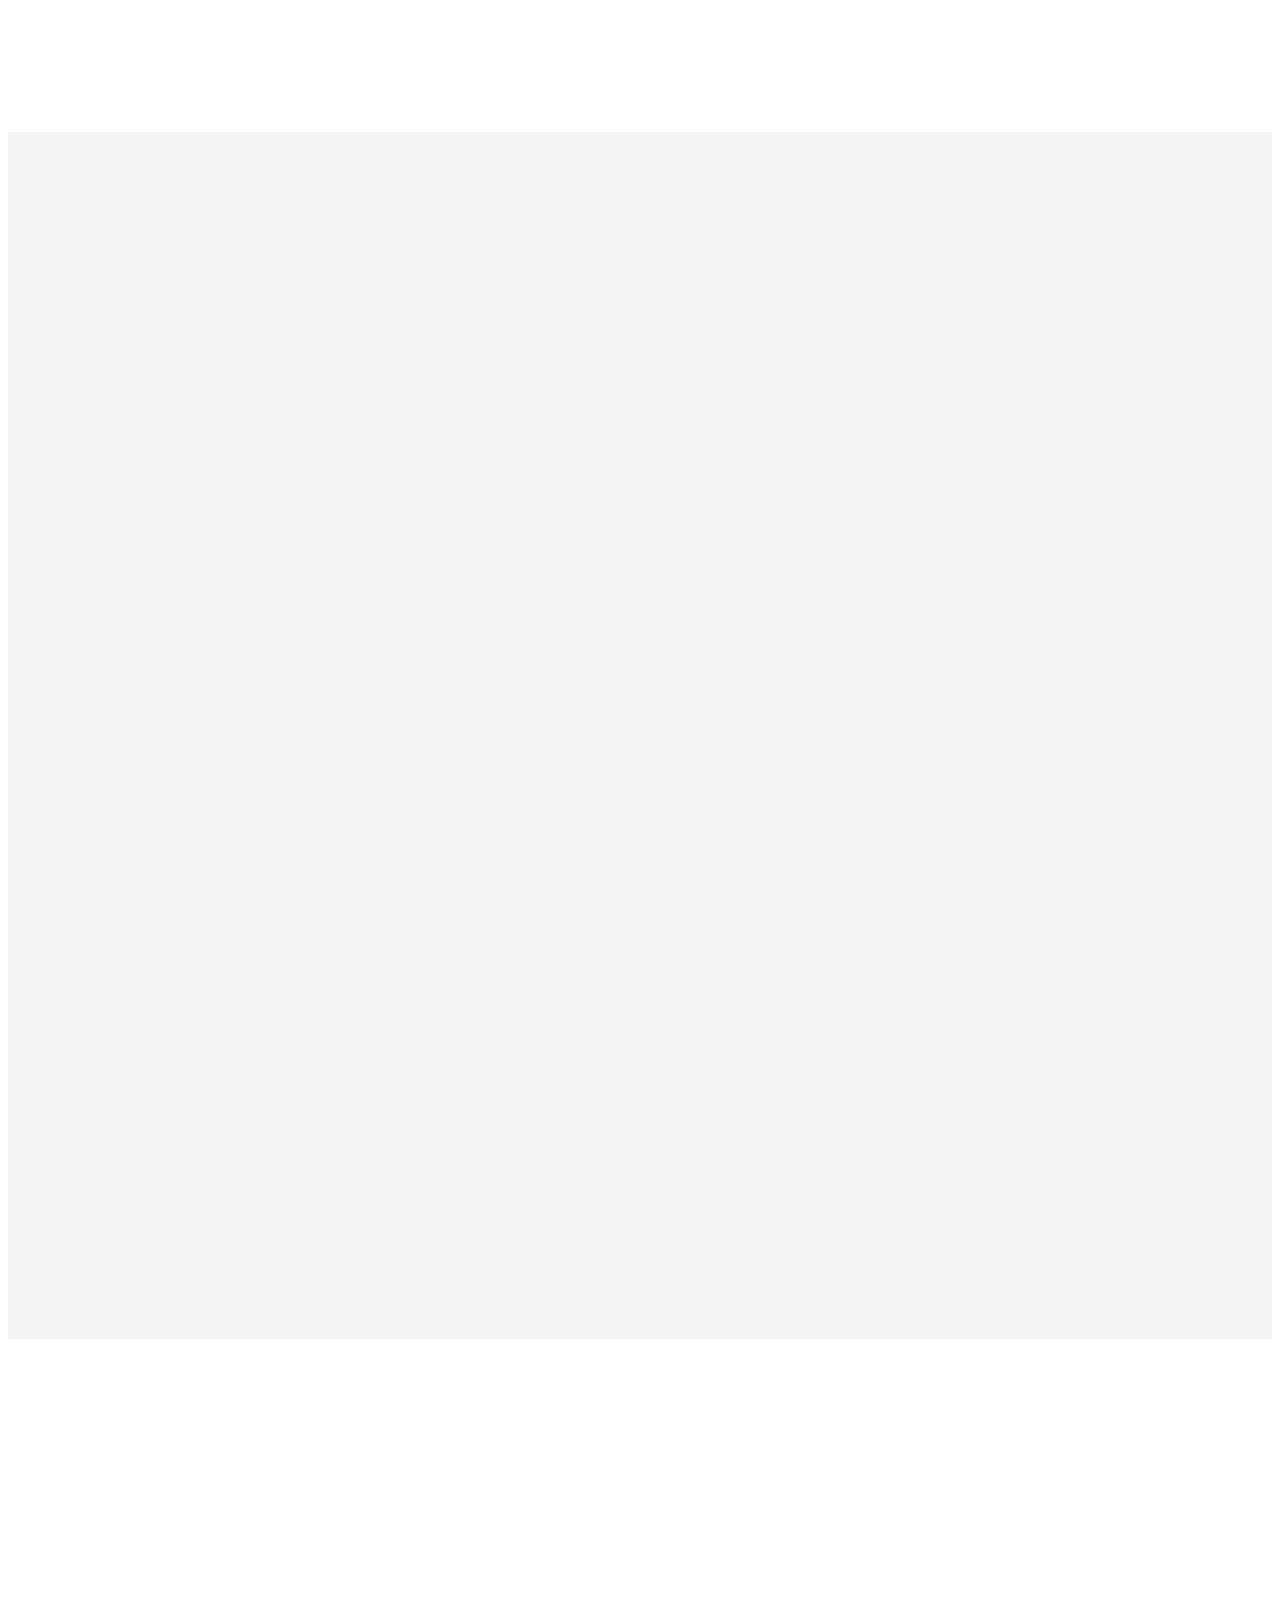
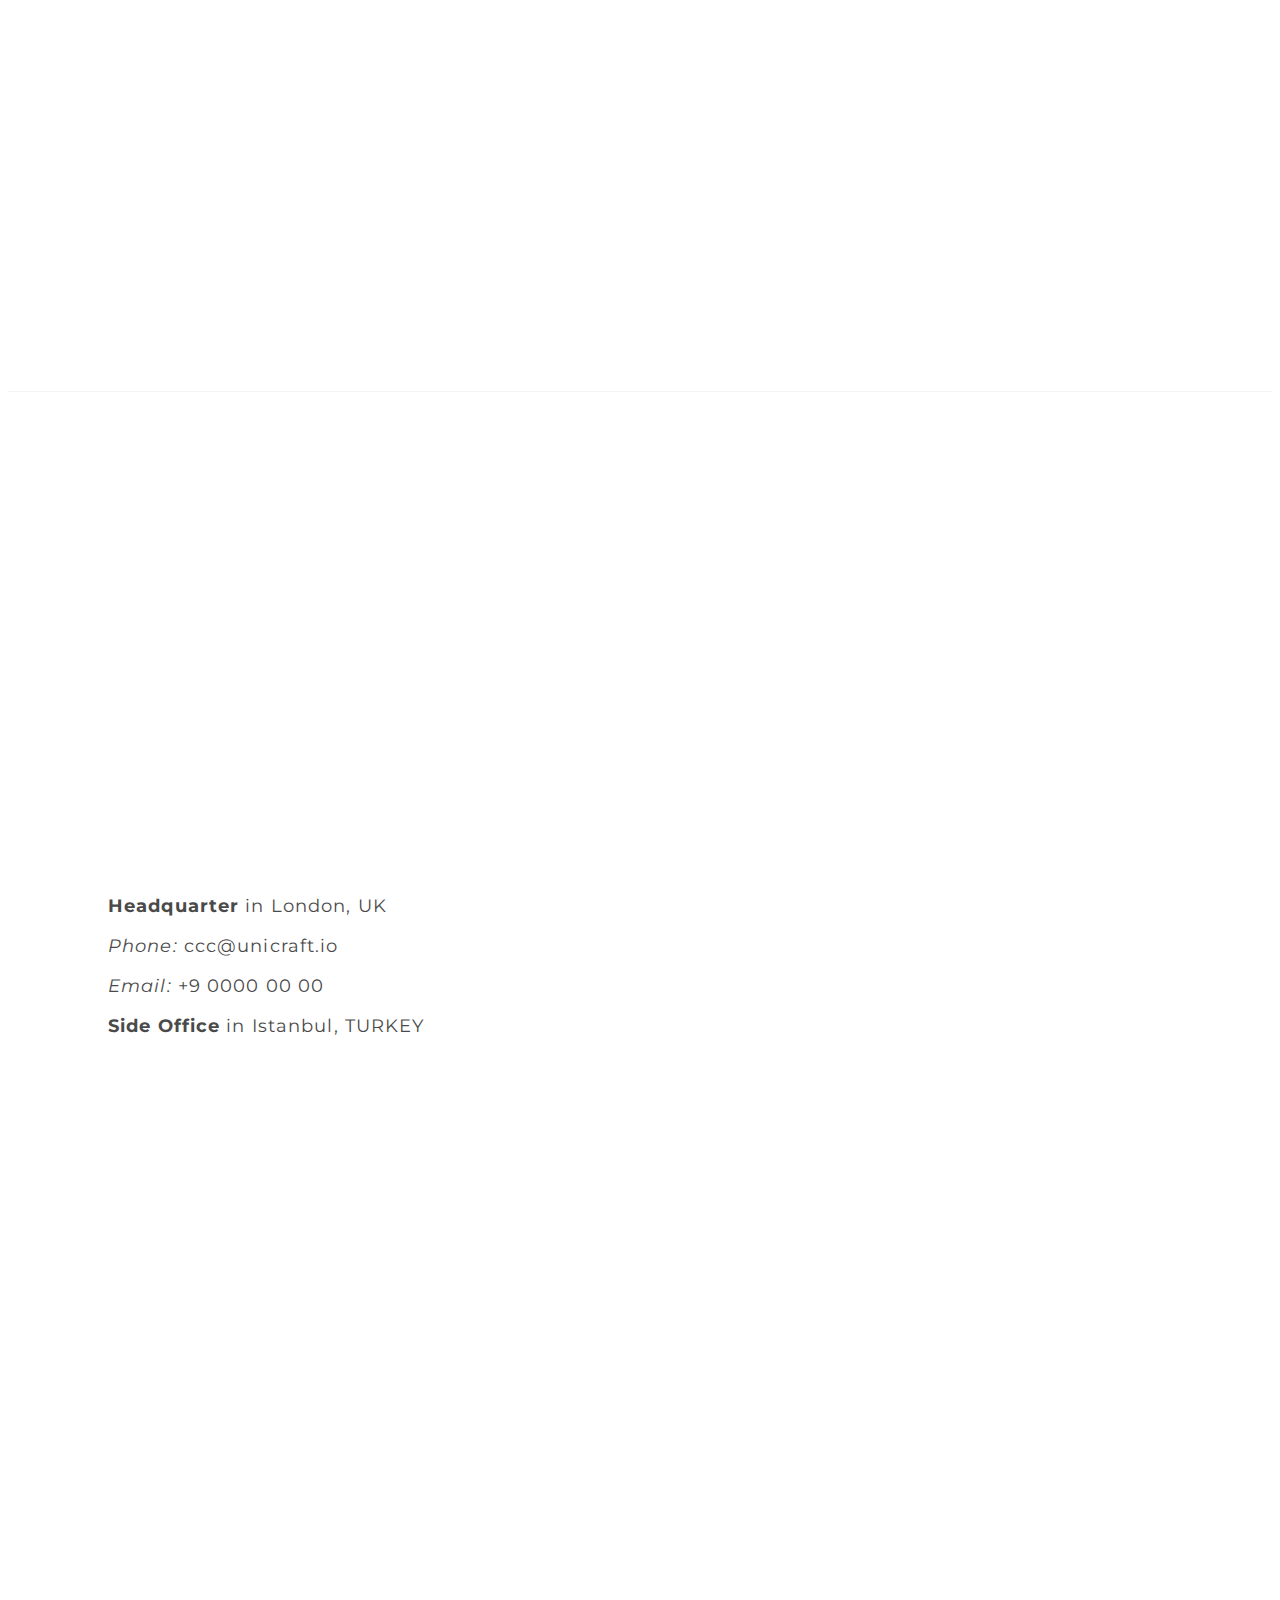
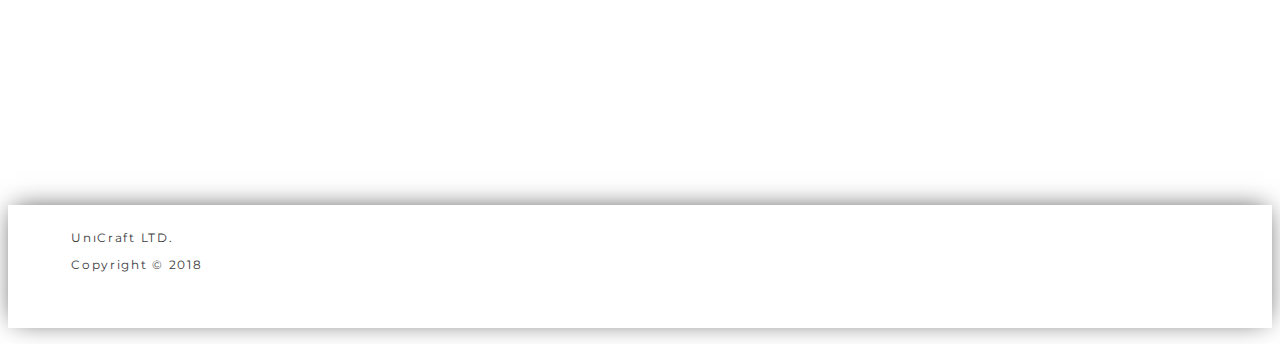
==== commit 6133c2e2: "Large size carousel" ====
--- a/styles/style.css
+++ b/styles/style.css
@@ -1,4 +1,4 @@
-html {
+html{
       font-size: 62.5%; 
 }
   
@@ -48,7 +48,7 @@
 }
 
 .carousel-item {
-      height: 80vh;
+      height: 880px;
       background-size:cover !important;
       background-position:center !important;
 }
@@ -173,37 +173,46 @@
       padding: 10px;
 }
 
-@media only screen and (max-width: 750px) {
-
-      .navbar-brand {
-            font-size: 1.4rem;
+/* Big Tablet to 1200px */
+@media only screen and (max-width: 1200px) {
+      .navbar-brand {
+            color: red !important;
+      }
+}
+
+/* Small Tablet to Big Tablet: from 768px to 1023px */
+@media only screen and (max-width: 1023px) {
+      .navbar-brand {
+            color: blue !important;
       }
 
       .carousel-item {
-            height: 70vh;
+            height: 440px;
       }
 
       .carouselTitle {
-            font-size: 3rem;
+            font-size: 3.5rem;
       }
 
       .carouselText {
-            font-size: 1.5rem;
-      }
-
-      .services-title-info {
-            margin: 3% 1%;
-            text-align: left;
-      }
-
-      .img-col-sm {
-            margin: 5% 0;
-      }
-
-      .layout{
-            padding: 70px 10px;
-      }
-}
+            display: none;
+      }
+}
+
+/* Small Phones to Small Tablet: from 481px to 767px */
+@media only screen and (max-width: 767px) {
+      .navbar-brand {
+            color: yellow !important;
+      }
+}
+
+/* Small Phones: from 0 to 480px */
+@media only screen and (max-width: 480px) {
+      .navbar-brand {
+            color: green !important;
+      }
+}
+
 /* Animations */
 .js--wp-1,
 .js--wp-2,
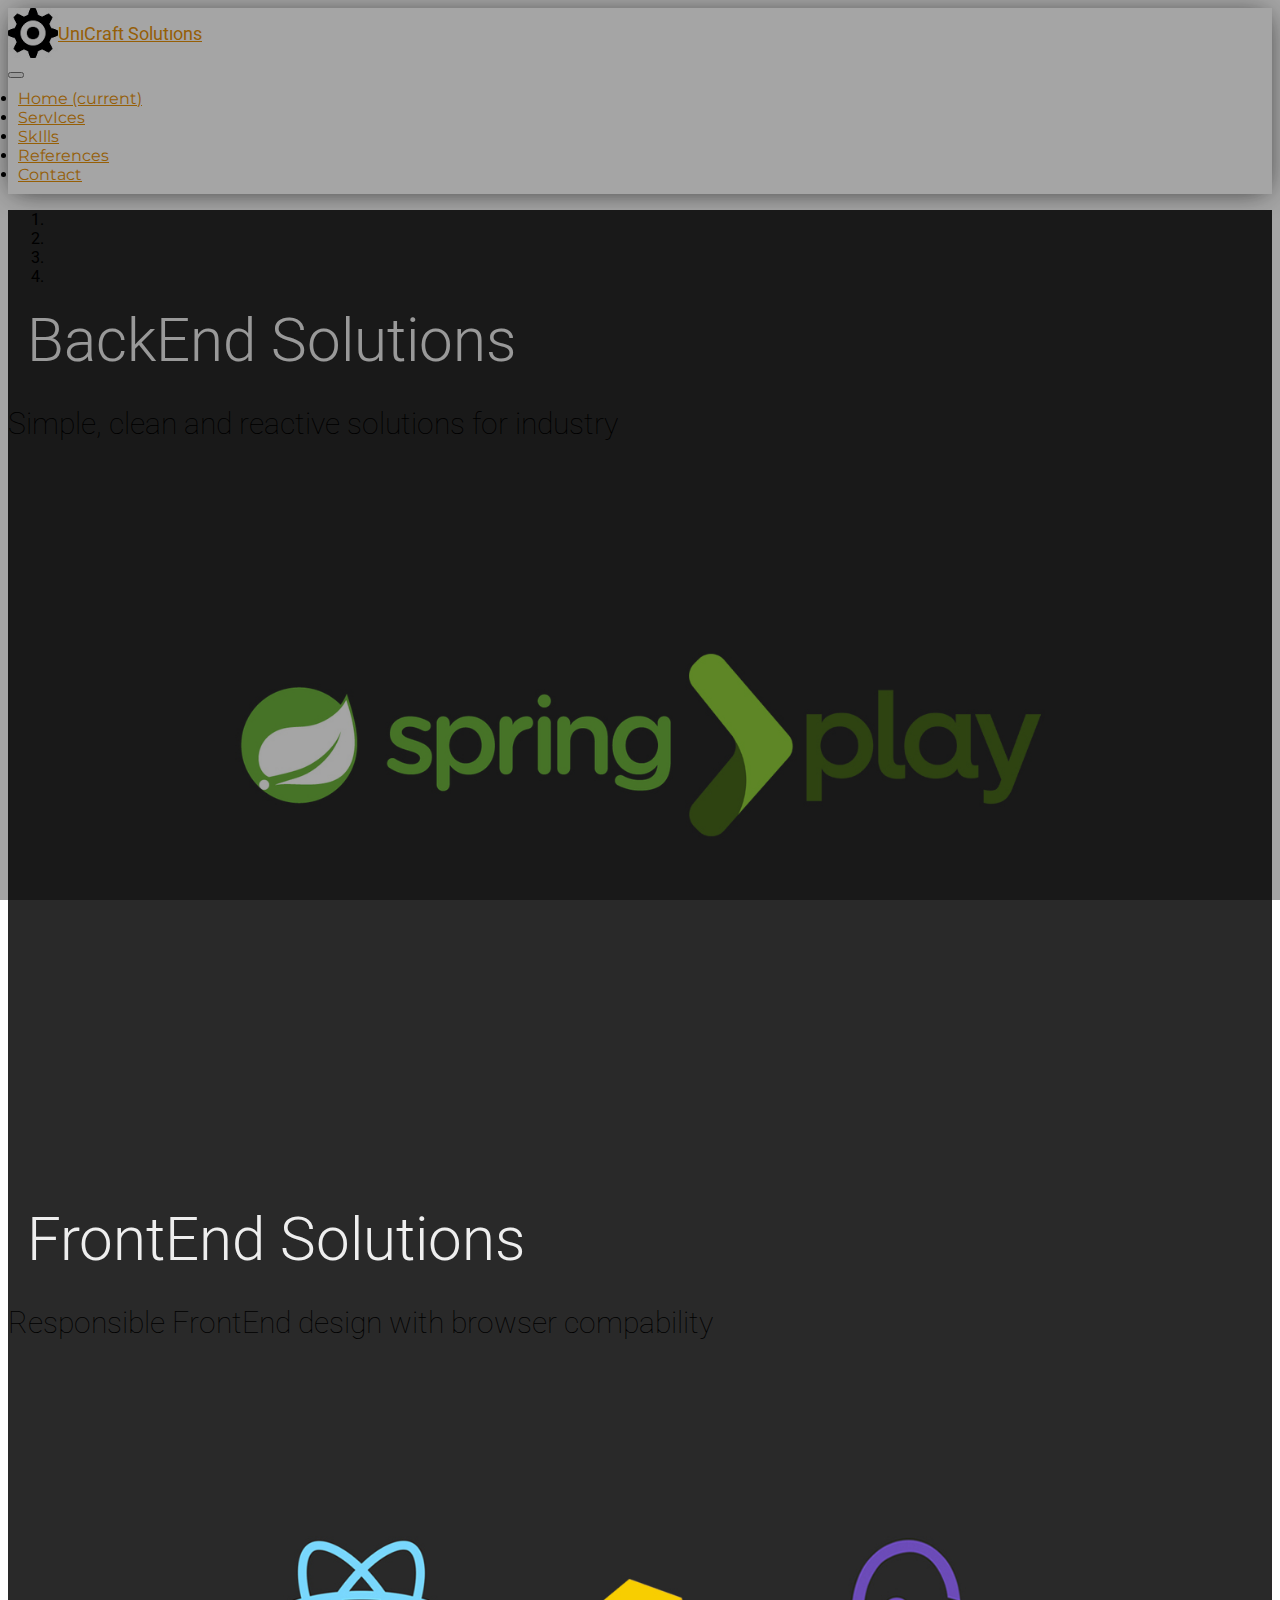
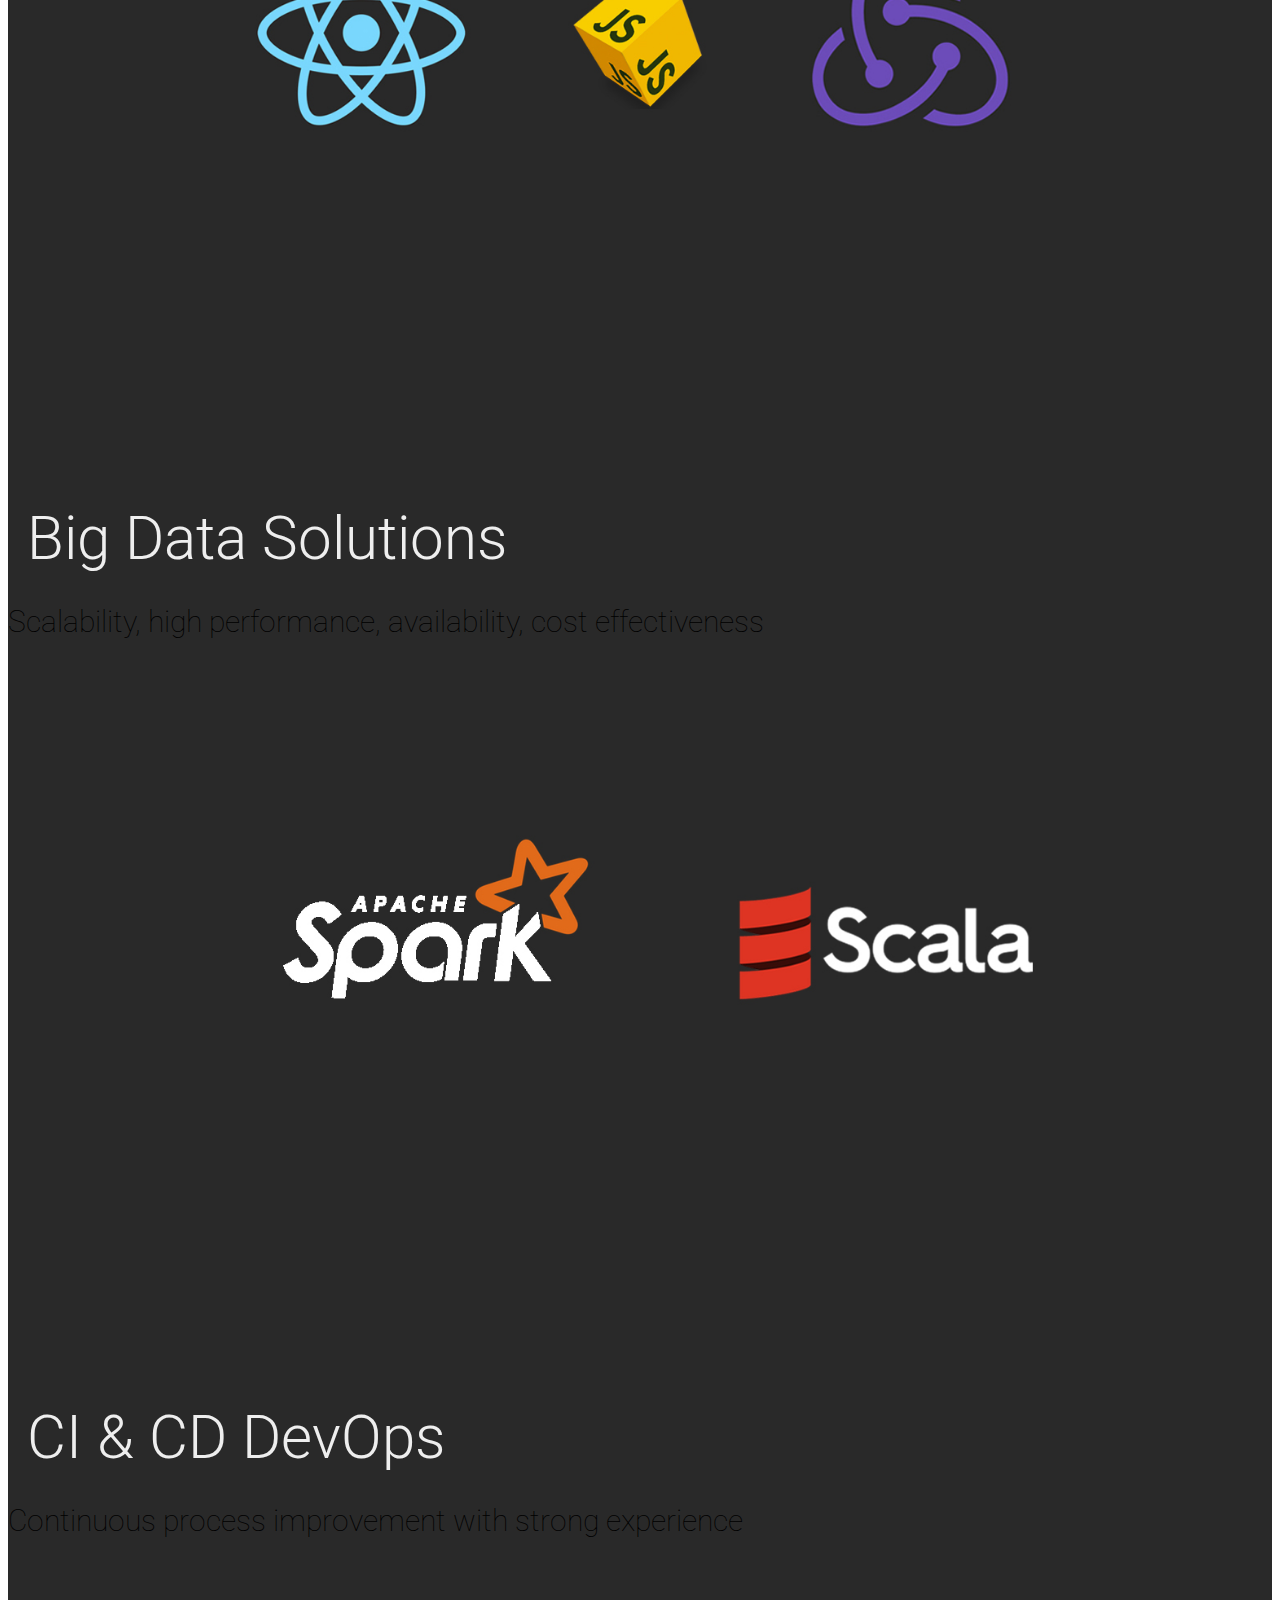
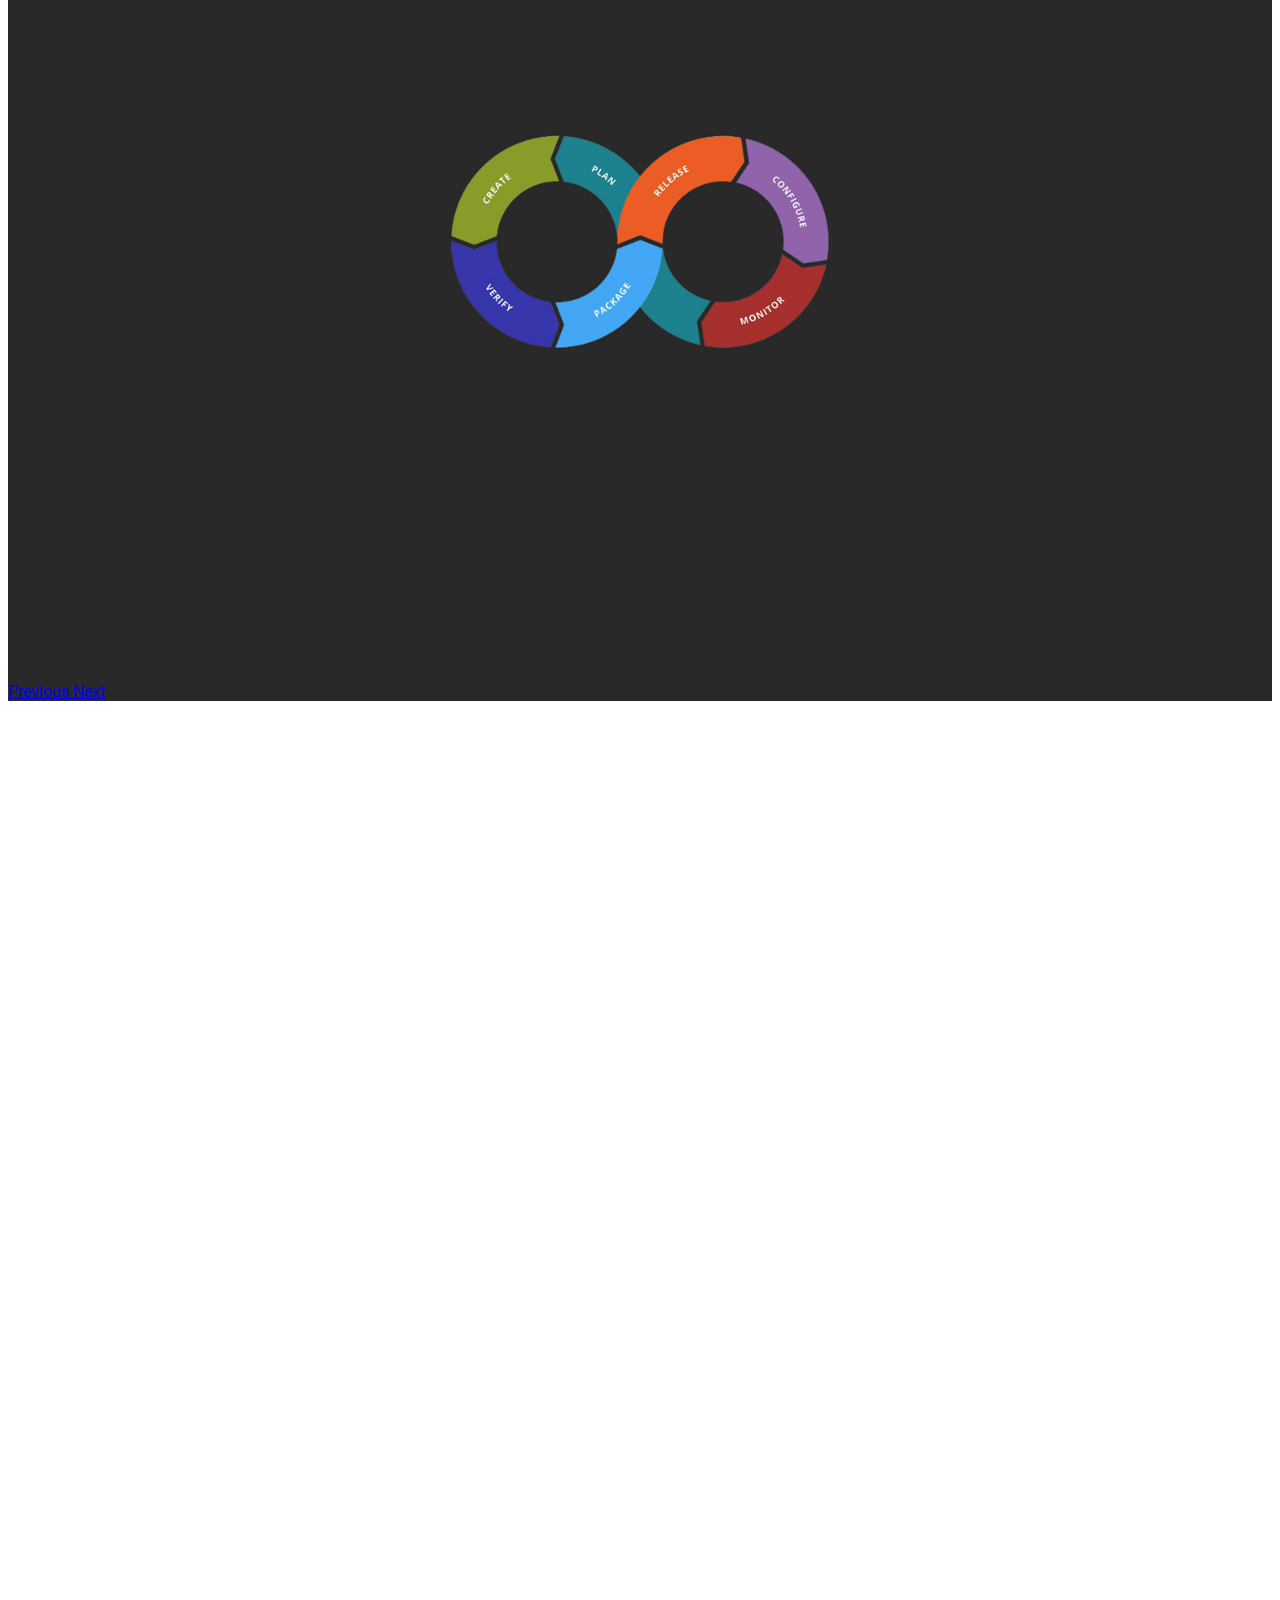
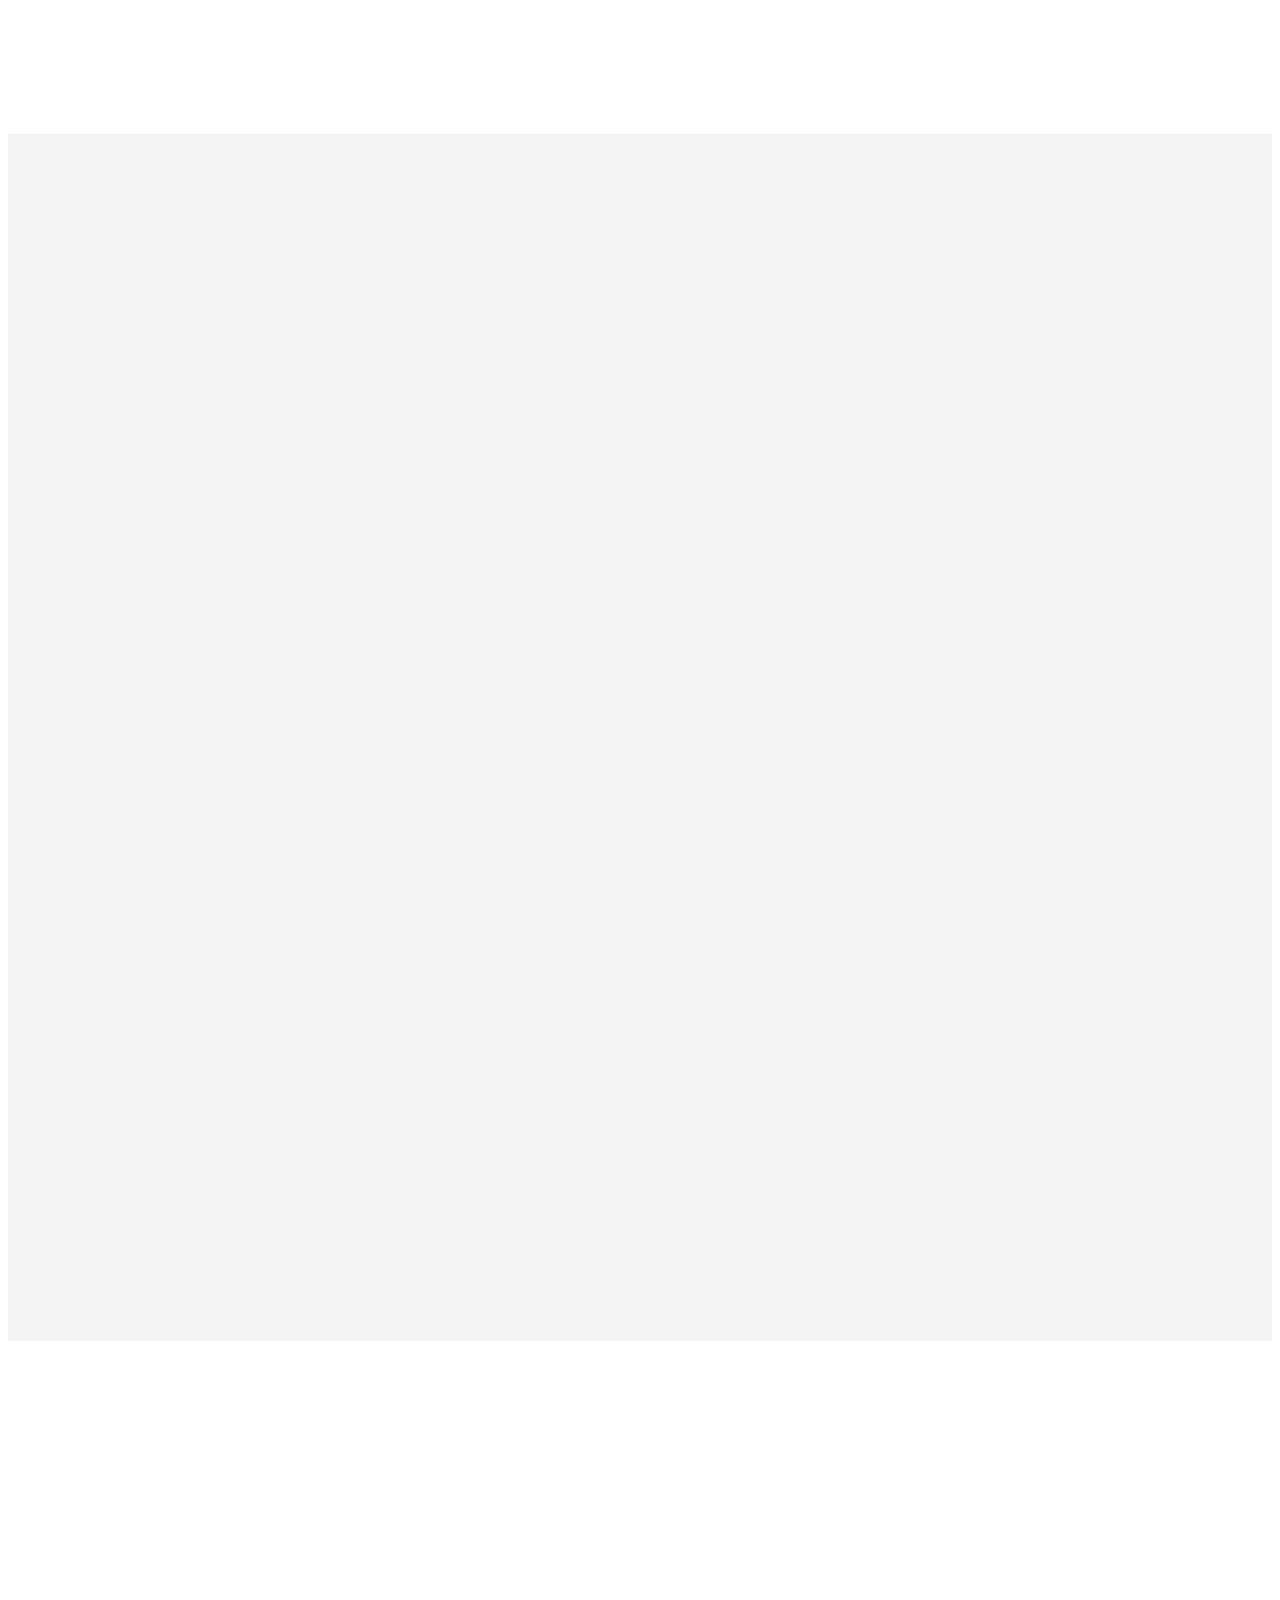
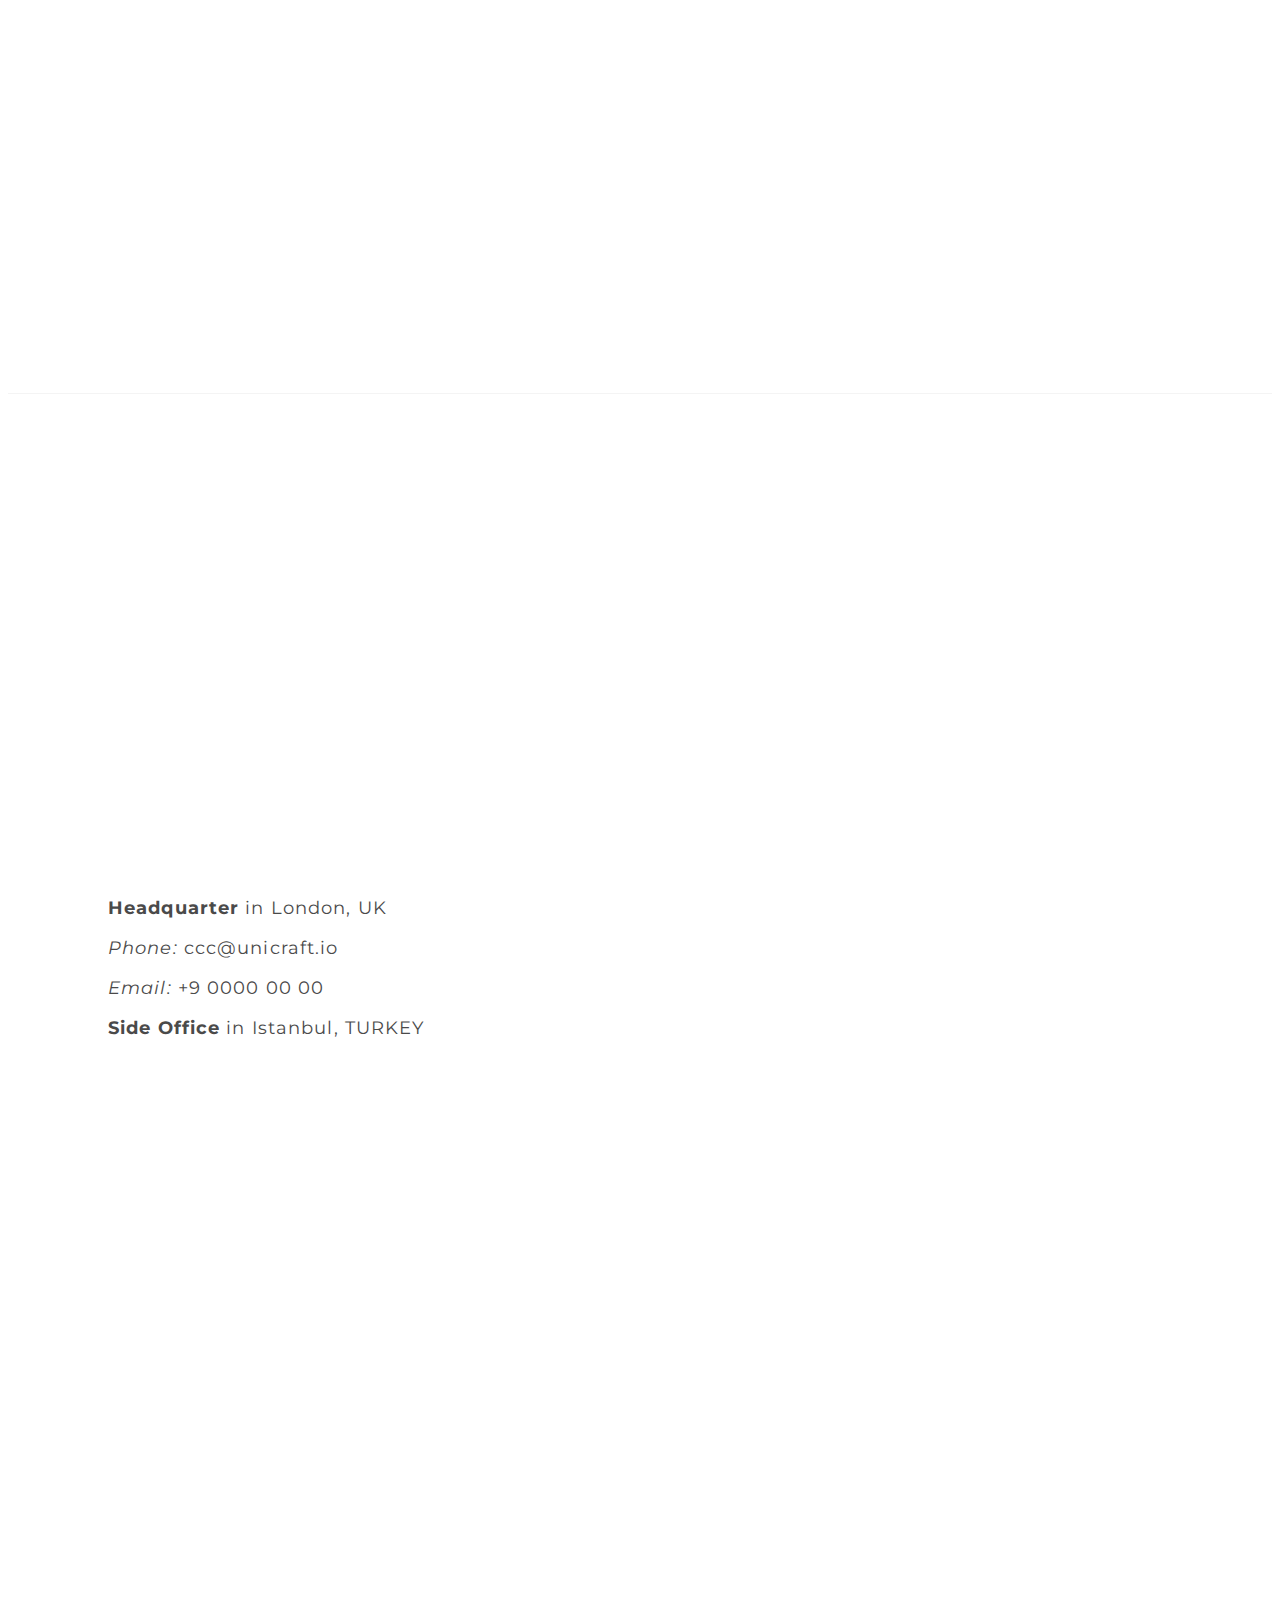
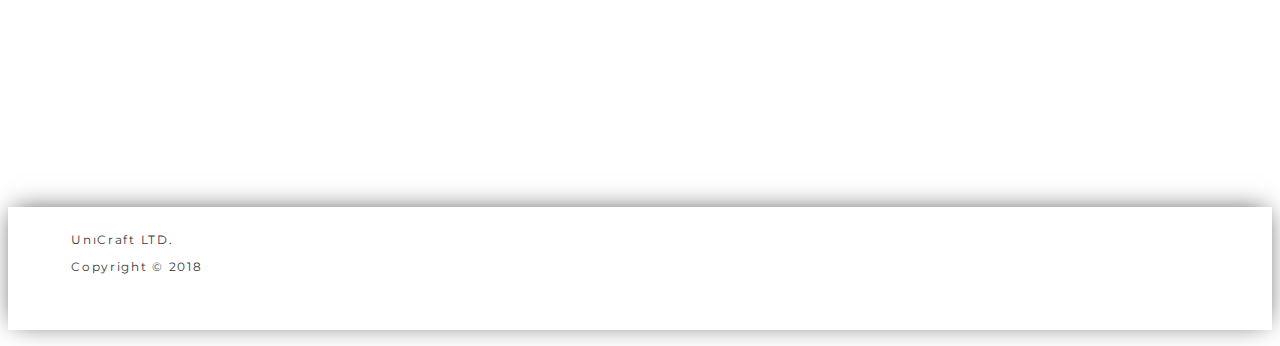
==== commit ef982ddc: "reference logo margins are added" ====
--- a/index.html
+++ b/index.html
@@ -8,7 +8,7 @@
     <link rel="icon" type="image/png" href="./img/favicon_izci.jpg">
     <link rel="stylesheet" href="https://stackpath.bootstrapcdn.com/bootstrap/4.1.3/css/bootstrap.min.css" integrity="sha384-MCw98/SFnGE8fJT3GXwEOngsV7Zt27NXFoaoApmYm81iuXoPkFOJwJ8ERdknLPMO" crossorigin="anonymous">
     <link rel="stylesheet" href="https://use.fontawesome.com/releases/v5.2.0/css/all.css" integrity="sha384-hWVjflwFxL6sNzntih27bfxkr27PmbbK/iSvJ+a4+0owXq79v+lsFkW54bOGbiDQ" crossorigin="anonymous">
-    <link href="https://fonts.googleapis.com/css?family=Montserrat:100,400|Roboto:100,300,400,700" rel="stylesheet">
+    <link href="https://fonts.googleapis.com/css?family=Montserrat:100,400|Roboto:100,300,400" rel="stylesheet">
     <link rel="stylesheet" href="./styles/animate.css">
     <link rel="stylesheet" href="./styles/style.css">
 </head>
@@ -17,7 +17,7 @@
         <nav class="navbar fixed-top navbar-expand-lg navbar-light bg-light bg-shadow">
             <a class="navbar-brand" href="#home">
                 <div class="box">
-                    <img src="./img/favicon_izci.jpg" width="50px" height="50px"  alt="favicon">
+                    <img class="unicraft-logo" src="./img/favicon_izci.jpg"alt="favicon">
                     <span class="font-weight-bold text-uppercase pl-3">UnıCraft Solutıons</span>
                 </div>
             </a>
--- a/styles/style.css
+++ b/styles/style.css
@@ -4,13 +4,13 @@
   
 body {
       text-rendering: optimizeLegibility;
-      font-family: 'Roboto', sans-serif;
+      font-family: 'Roboto', sans-serif !important;
       font-size: 1.6rem;
 }
 
 .navbar-brand {
       color: #e8930c !important;
-      font-size: 1.6rem;
+      font-size: 1.8rem;
 }
 
 .nav-link:link,
@@ -41,6 +41,11 @@
       -webkit-box-align:center;
           -ms-flex-align:center;
               align-items:center; 
+}
+
+.unicraft-logo {
+      width: 50px;
+      height: 50px;
 }
 
 .carousel-bg {
@@ -84,7 +89,7 @@
 .section-title-text {
       color: #e8930c;
       font-size: 4.8rem;
-      font-weight: 500;
+      font-weight: 400;
       line-height: 65px;
       text-transform: uppercase;
       letter-spacing: 4.67px;
@@ -174,20 +179,20 @@
 }
 
 /* Big Tablet to 1200px */
-@media only screen and (max-width: 1200px) {
+/* @media only screen and (max-width: 1200px) {
       .navbar-brand {
-            color: red !important;
-      }
-}
+            color: yellow;
+      }
+} */
 
 /* Small Tablet to Big Tablet: from 768px to 1023px */
 @media only screen and (max-width: 1023px) {
-      .navbar-brand {
-            color: blue !important;
-      }
+      /* .navbar-brand {
+            color: red !important;
+      } */
 
       .carousel-item {
-            height: 440px;
+            height: 600px;
       }
 
       .carouselTitle {
@@ -195,21 +200,35 @@
       }
 
       .carouselText {
-            display: none;
-      }
+            font-size: 2.5rem;
+      }
+
+      .img-col-sm {
+            margin-top: 10%;
+      }
+
 }
 
 /* Small Phones to Small Tablet: from 481px to 767px */
 @media only screen and (max-width: 767px) {
-      .navbar-brand {
-            color: yellow !important;
-      }
+      /* .navbar-brand {
+            color: blue !important;
+      } */
+
+      .layout{
+            padding: 100px 10px;
+      }
+
 }
 
 /* Small Phones: from 0 to 480px */
 @media only screen and (max-width: 480px) {
-      .navbar-brand {
+      /* .navbar-brand {
             color: green !important;
+      } */
+
+      .carouselTitle {
+            display: none;
       }
 }
 
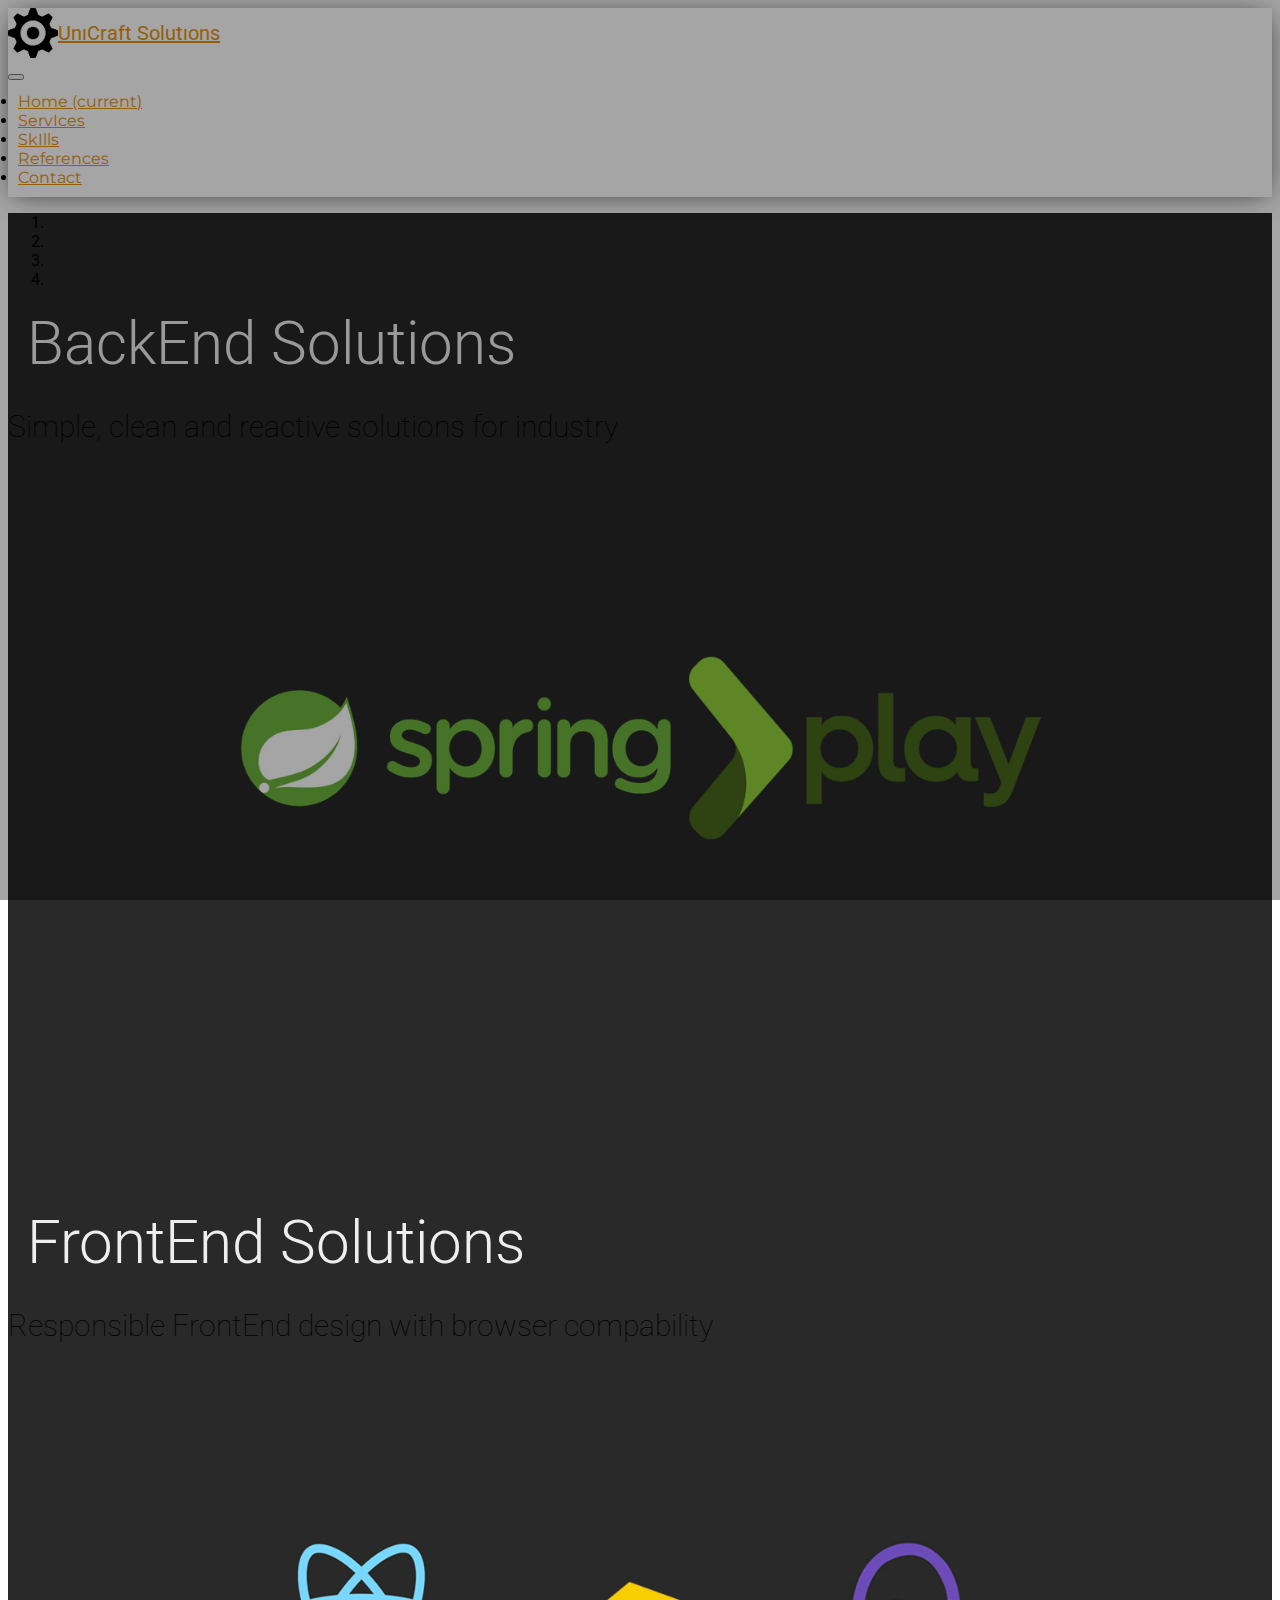
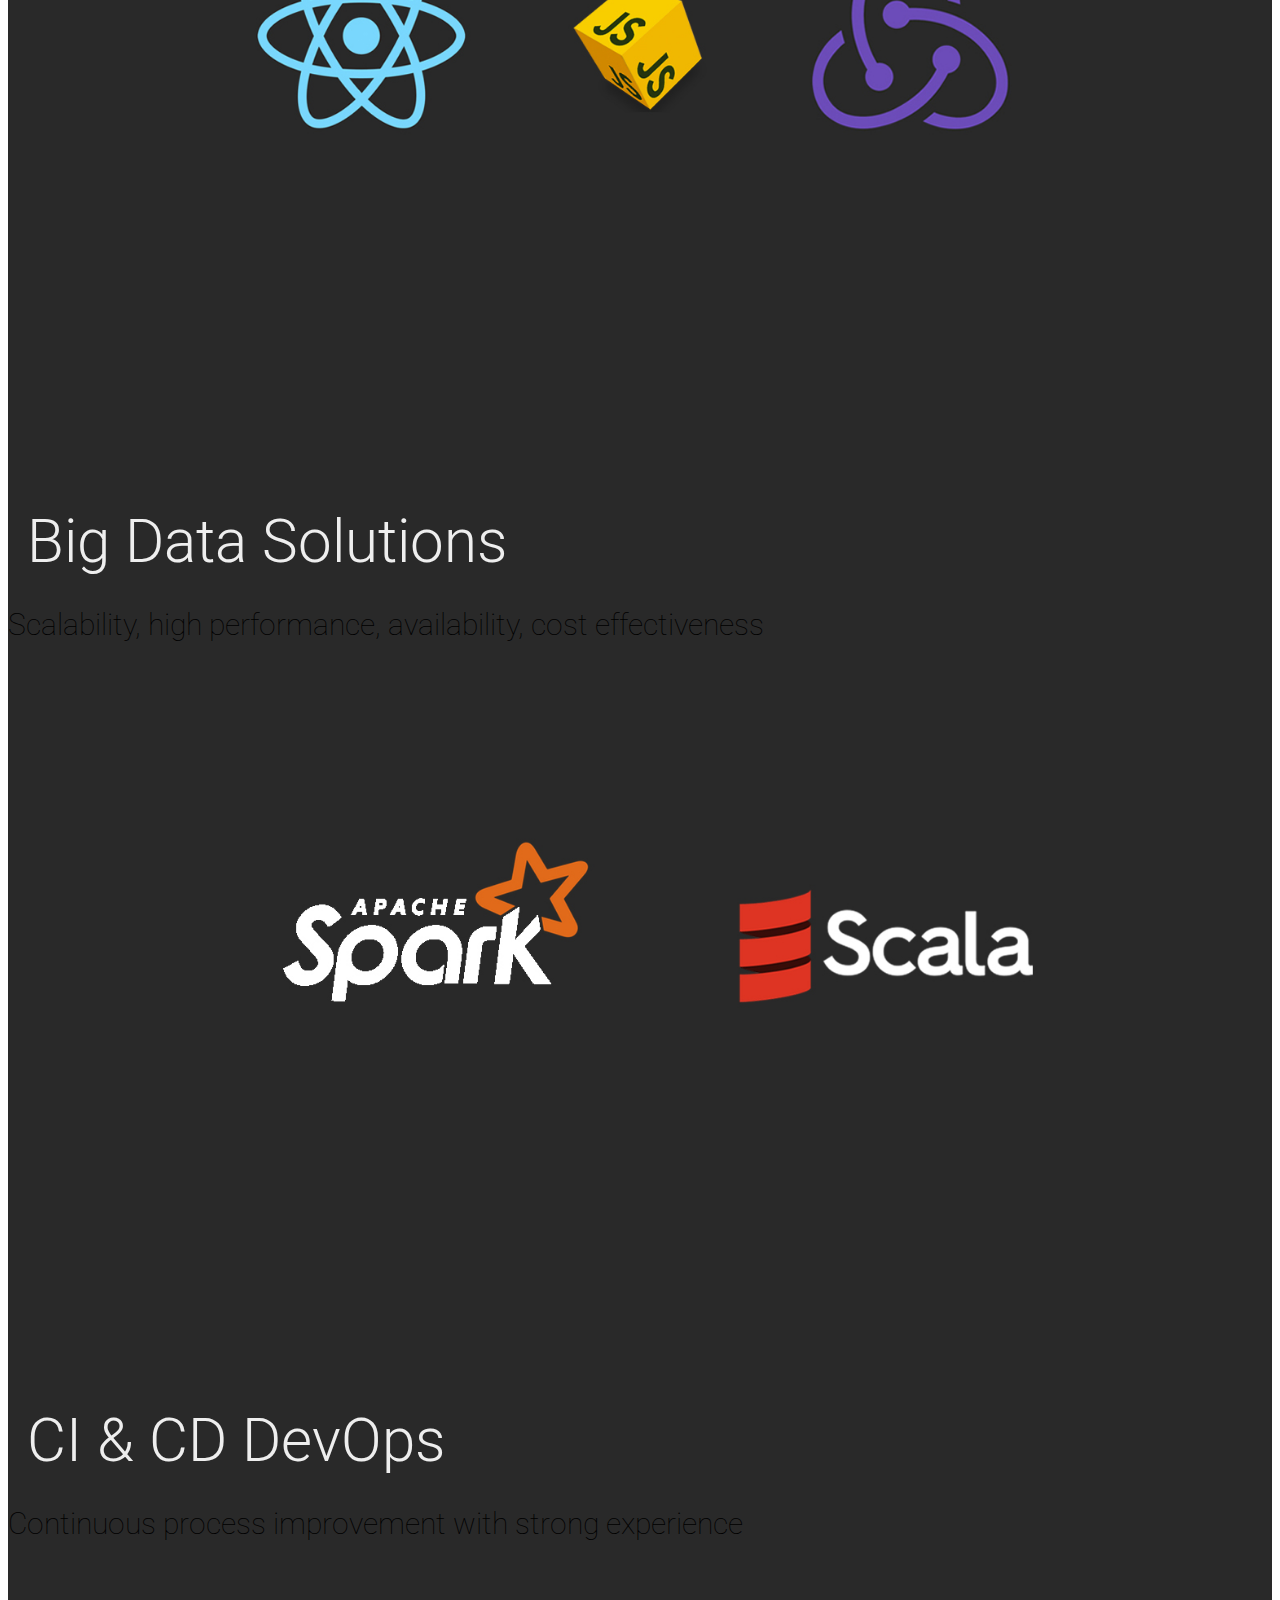
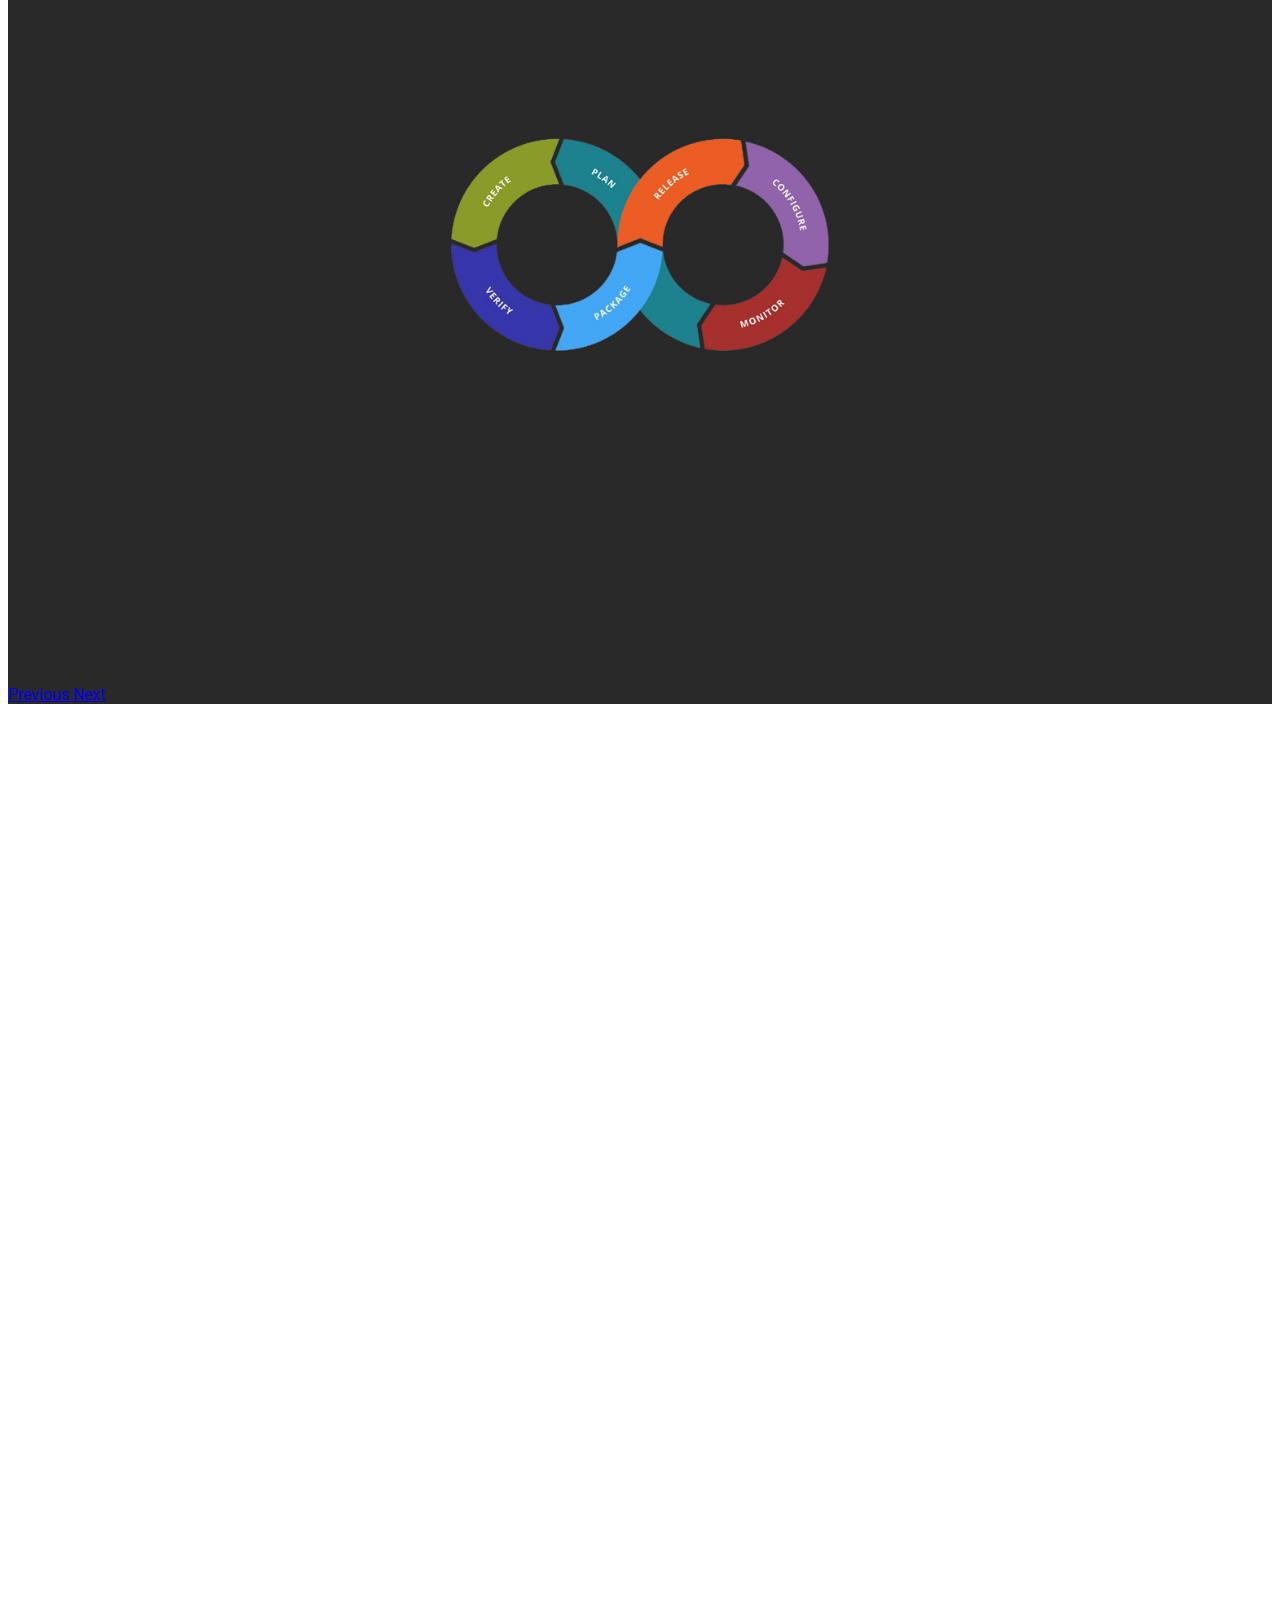
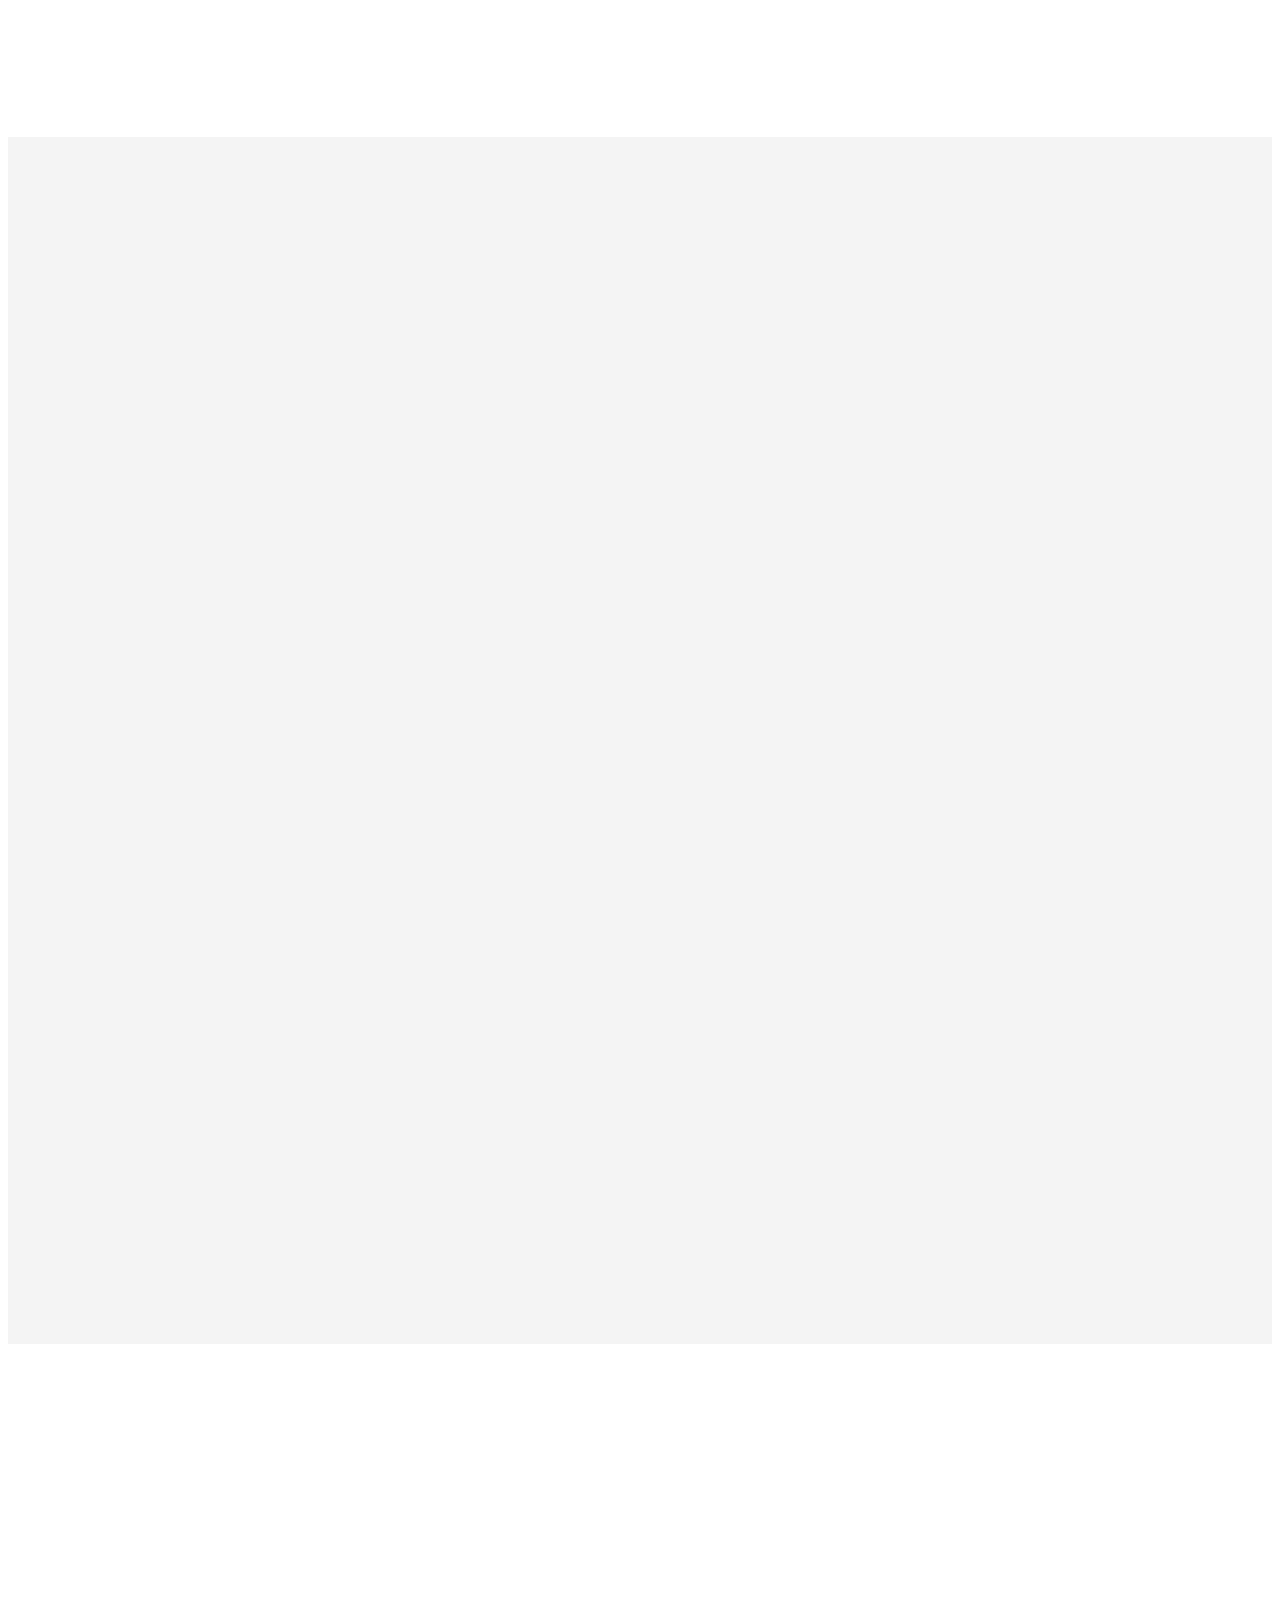
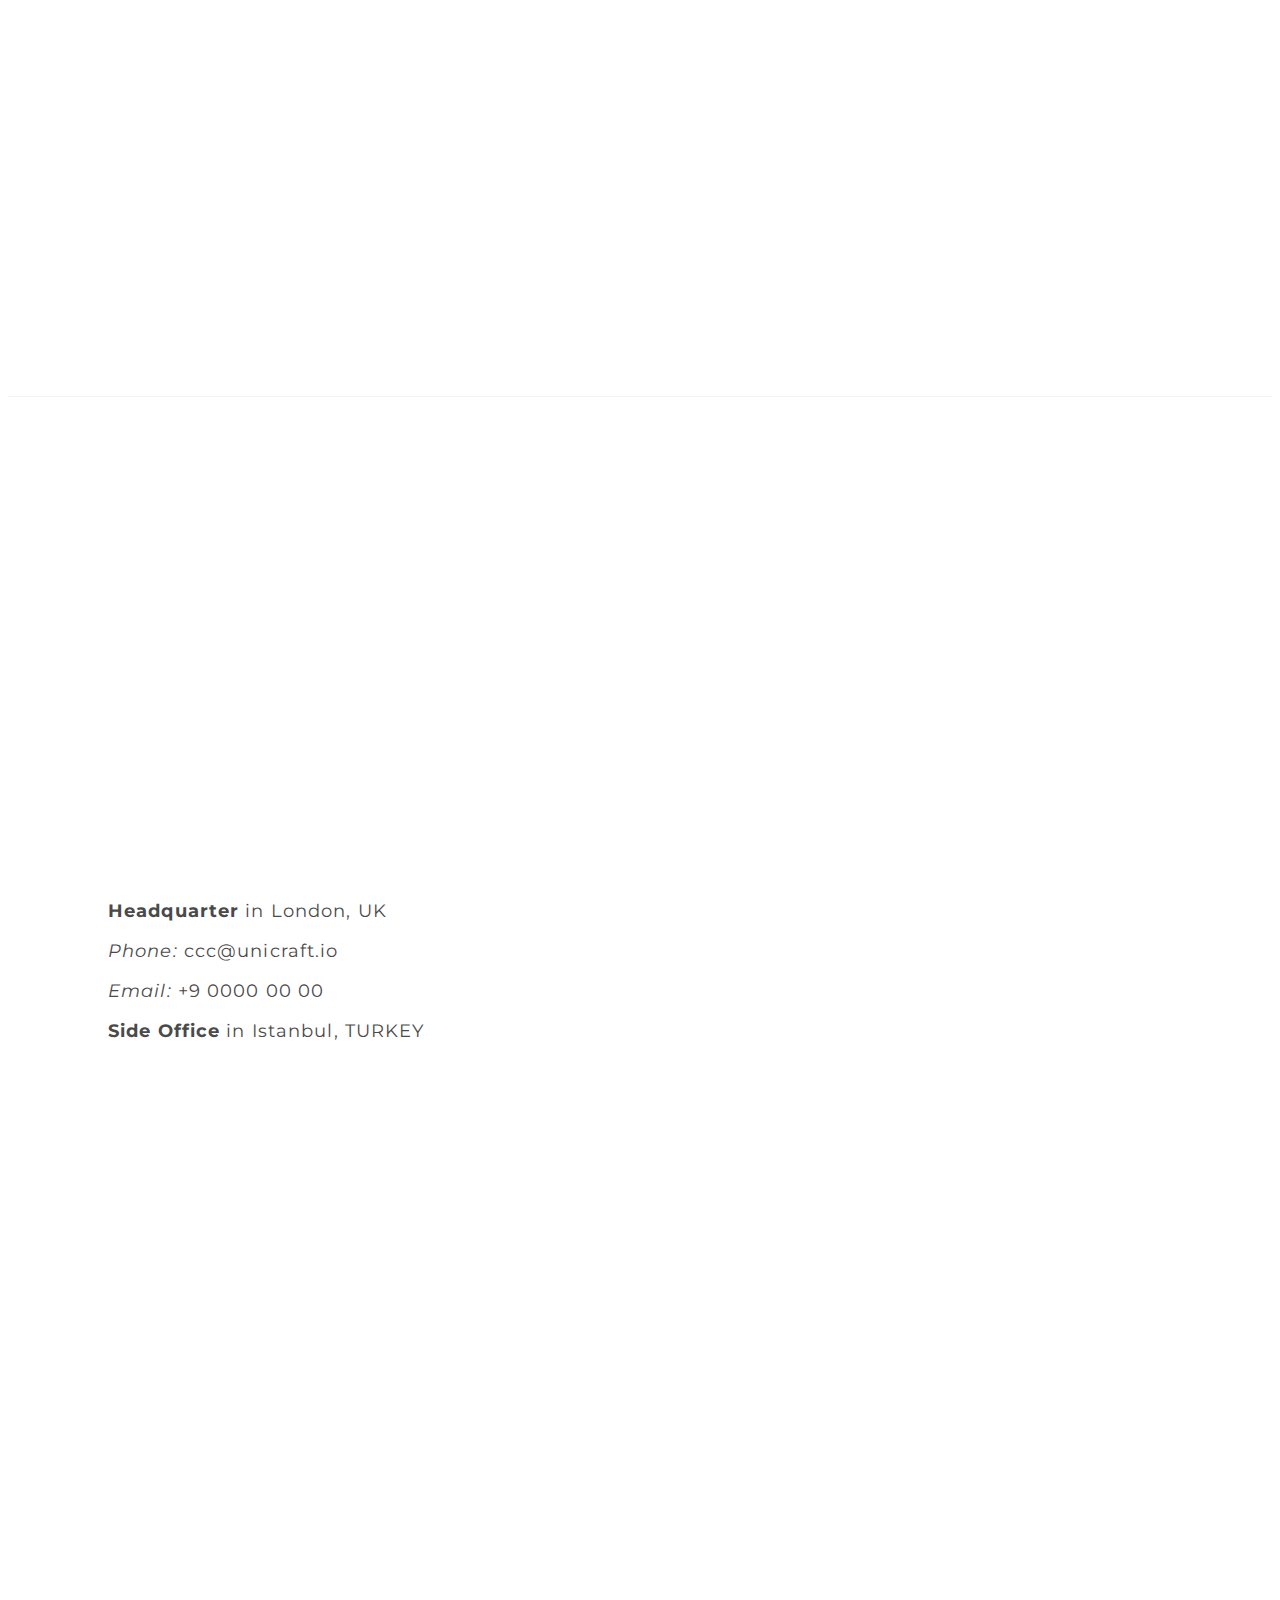
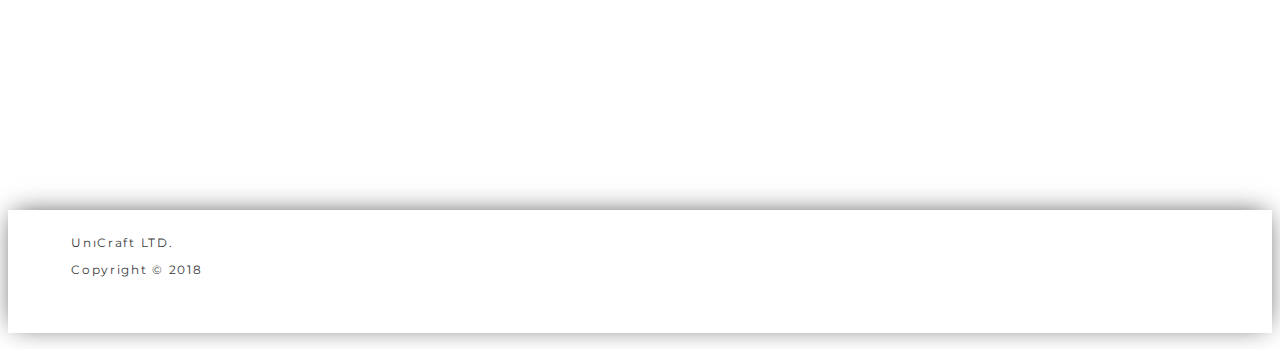
==== commit 09663442: "Navbar brand font size is changed" ====
--- a/index.html
+++ b/index.html
@@ -8,7 +8,7 @@
     <link rel="icon" type="image/png" href="./img/favicon_izci.jpg">
     <link rel="stylesheet" href="https://stackpath.bootstrapcdn.com/bootstrap/4.1.3/css/bootstrap.min.css" integrity="sha384-MCw98/SFnGE8fJT3GXwEOngsV7Zt27NXFoaoApmYm81iuXoPkFOJwJ8ERdknLPMO" crossorigin="anonymous">
     <link rel="stylesheet" href="https://use.fontawesome.com/releases/v5.2.0/css/all.css" integrity="sha384-hWVjflwFxL6sNzntih27bfxkr27PmbbK/iSvJ+a4+0owXq79v+lsFkW54bOGbiDQ" crossorigin="anonymous">
-    <link href="https://fonts.googleapis.com/css?family=Montserrat:100,400|Roboto:100,300,400" rel="stylesheet">
+    <link href="https://fonts.googleapis.com/css?family=Montserrat:100,400|Roboto:100,300,400,700" rel="stylesheet">
     <link rel="stylesheet" href="./styles/animate.css">
     <link rel="stylesheet" href="./styles/style.css">
 </head>
@@ -18,7 +18,7 @@
             <a class="navbar-brand" href="#home">
                 <div class="box">
                     <img class="unicraft-logo" src="./img/favicon_izci.jpg"alt="favicon">
-                    <span class="font-weight-bold text-uppercase pl-3">UnıCraft Solutıons</span>
+                    <span class="text-uppercase pl-3">UnıCraft Solutıons</span>
                 </div>
             </a>
             <button class="navbar-toggler" type="button" data-toggle="collapse" data-target="#navbarSupportedContent" aria-controls="navbarSupportedContent" aria-expanded="false" aria-label="Toggle navigation">
--- a/styles/style.css
+++ b/styles/style.css
@@ -10,7 +10,7 @@
 
 .navbar-brand {
       color: #e8930c !important;
-      font-size: 1.8rem;
+      font-size: 2rem;
 }
 
 .nav-link:link,
@@ -187,9 +187,14 @@
 
 /* Small Tablet to Big Tablet: from 768px to 1023px */
 @media only screen and (max-width: 1023px) {
-      /* .navbar-brand {
-            color: red !important;
-      } */
+      .navbar-brand {
+            font-size: 3.5rem;
+      }
+
+      .nav-link:link,
+      .nav-link:visited {
+            font-size: 2.5rem;
+      }
 
       .carousel-item {
             height: 600px;
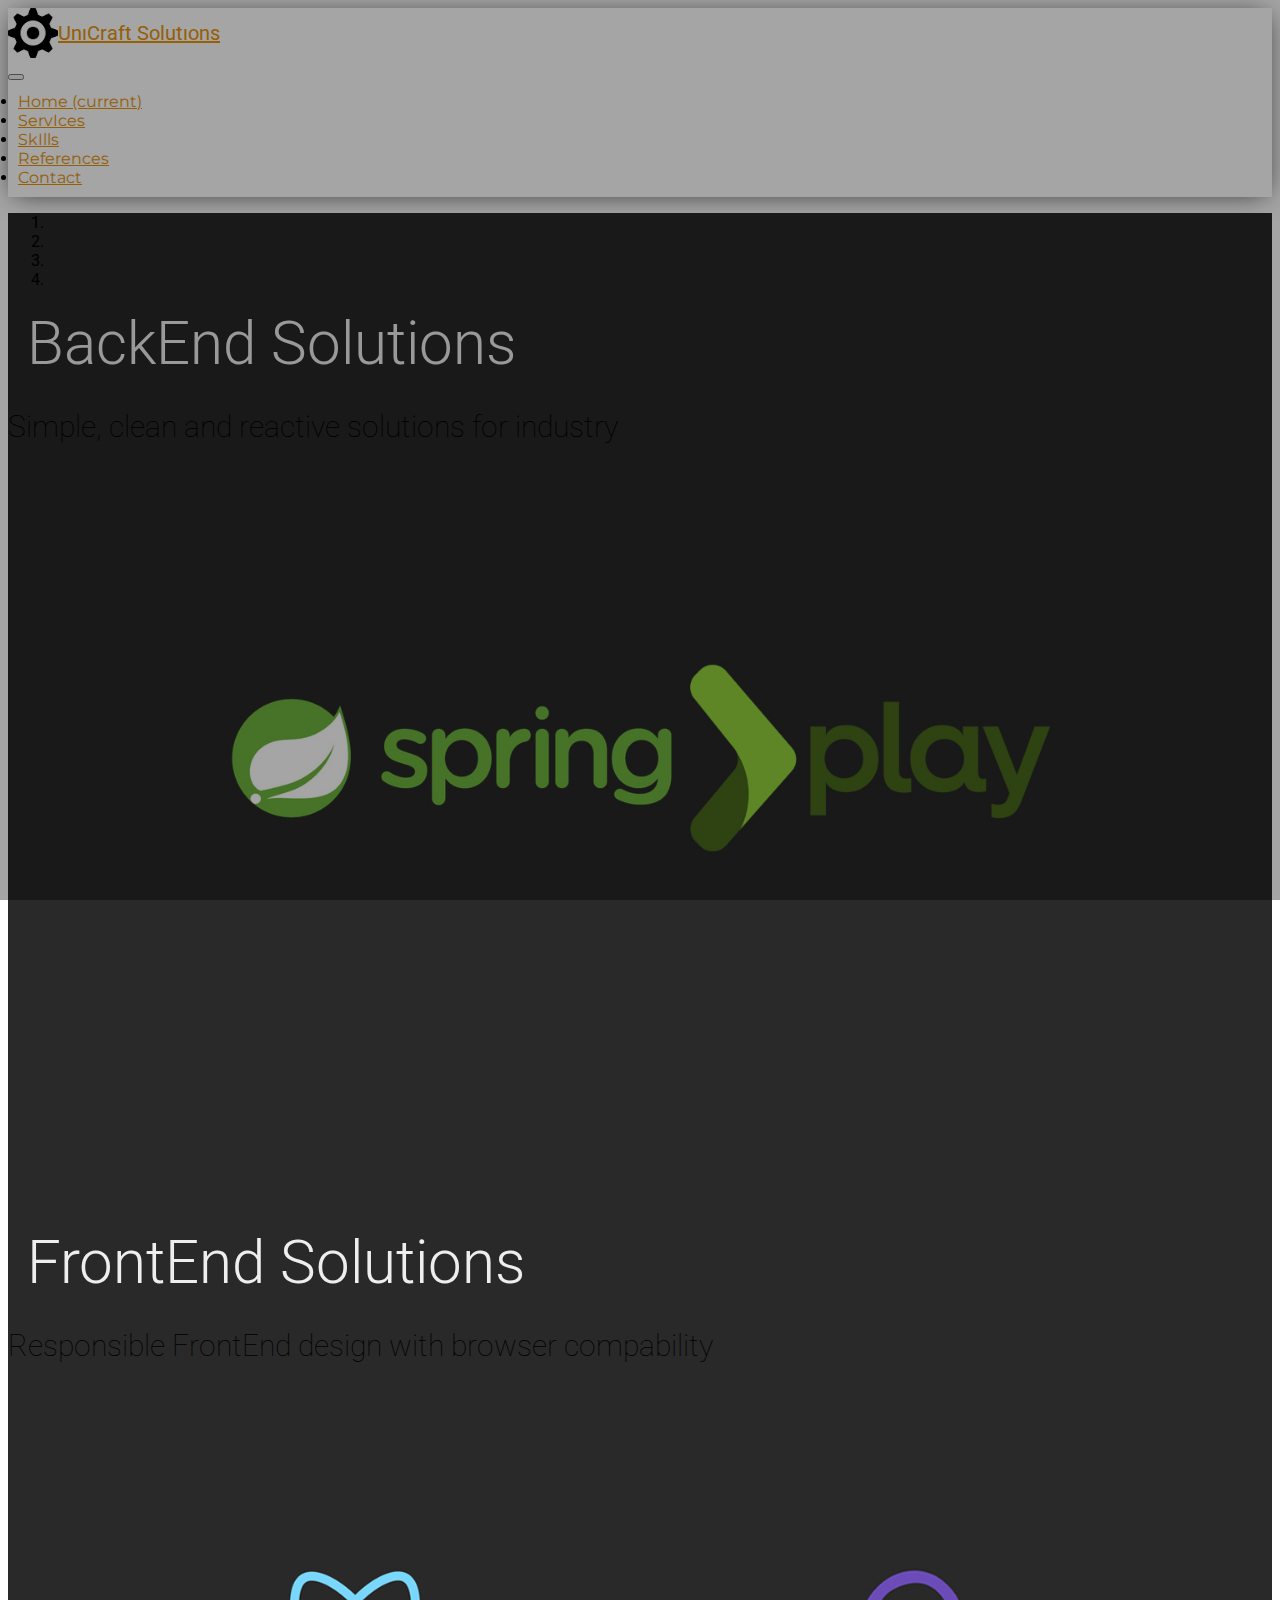
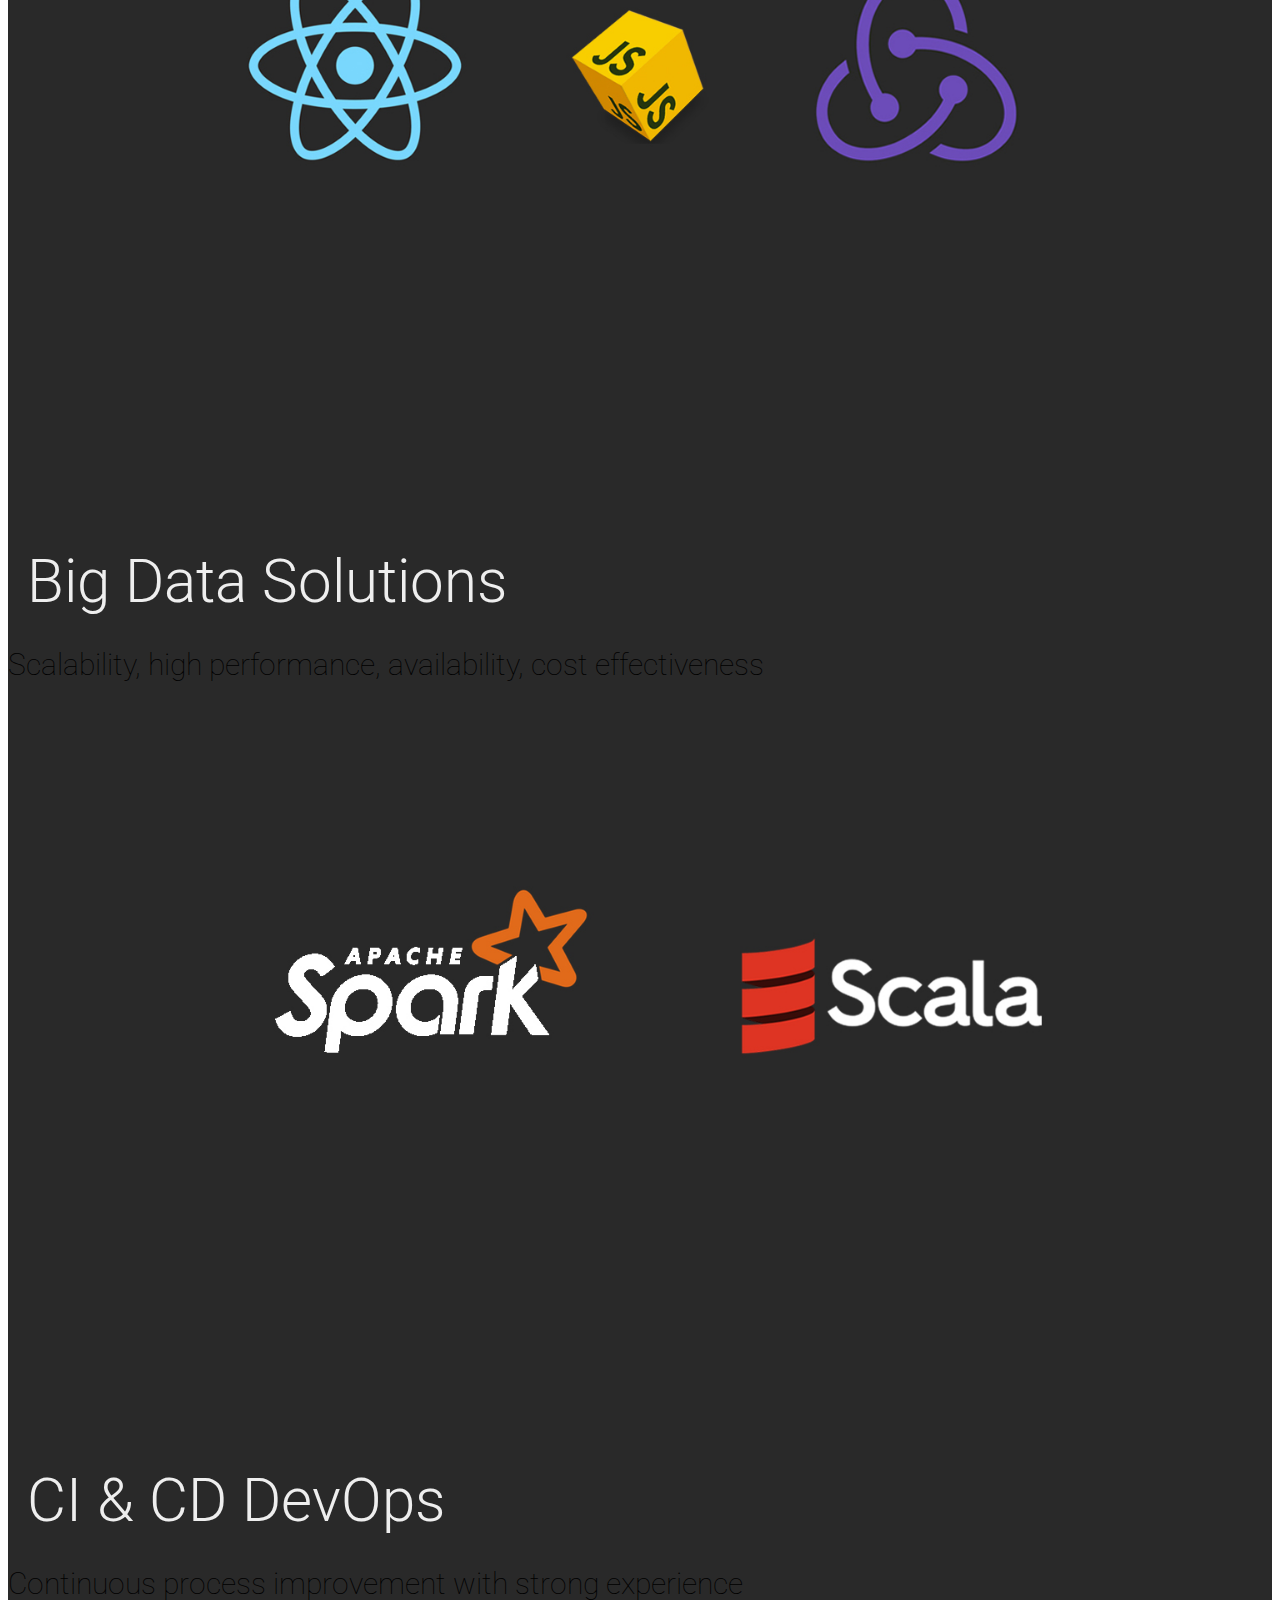
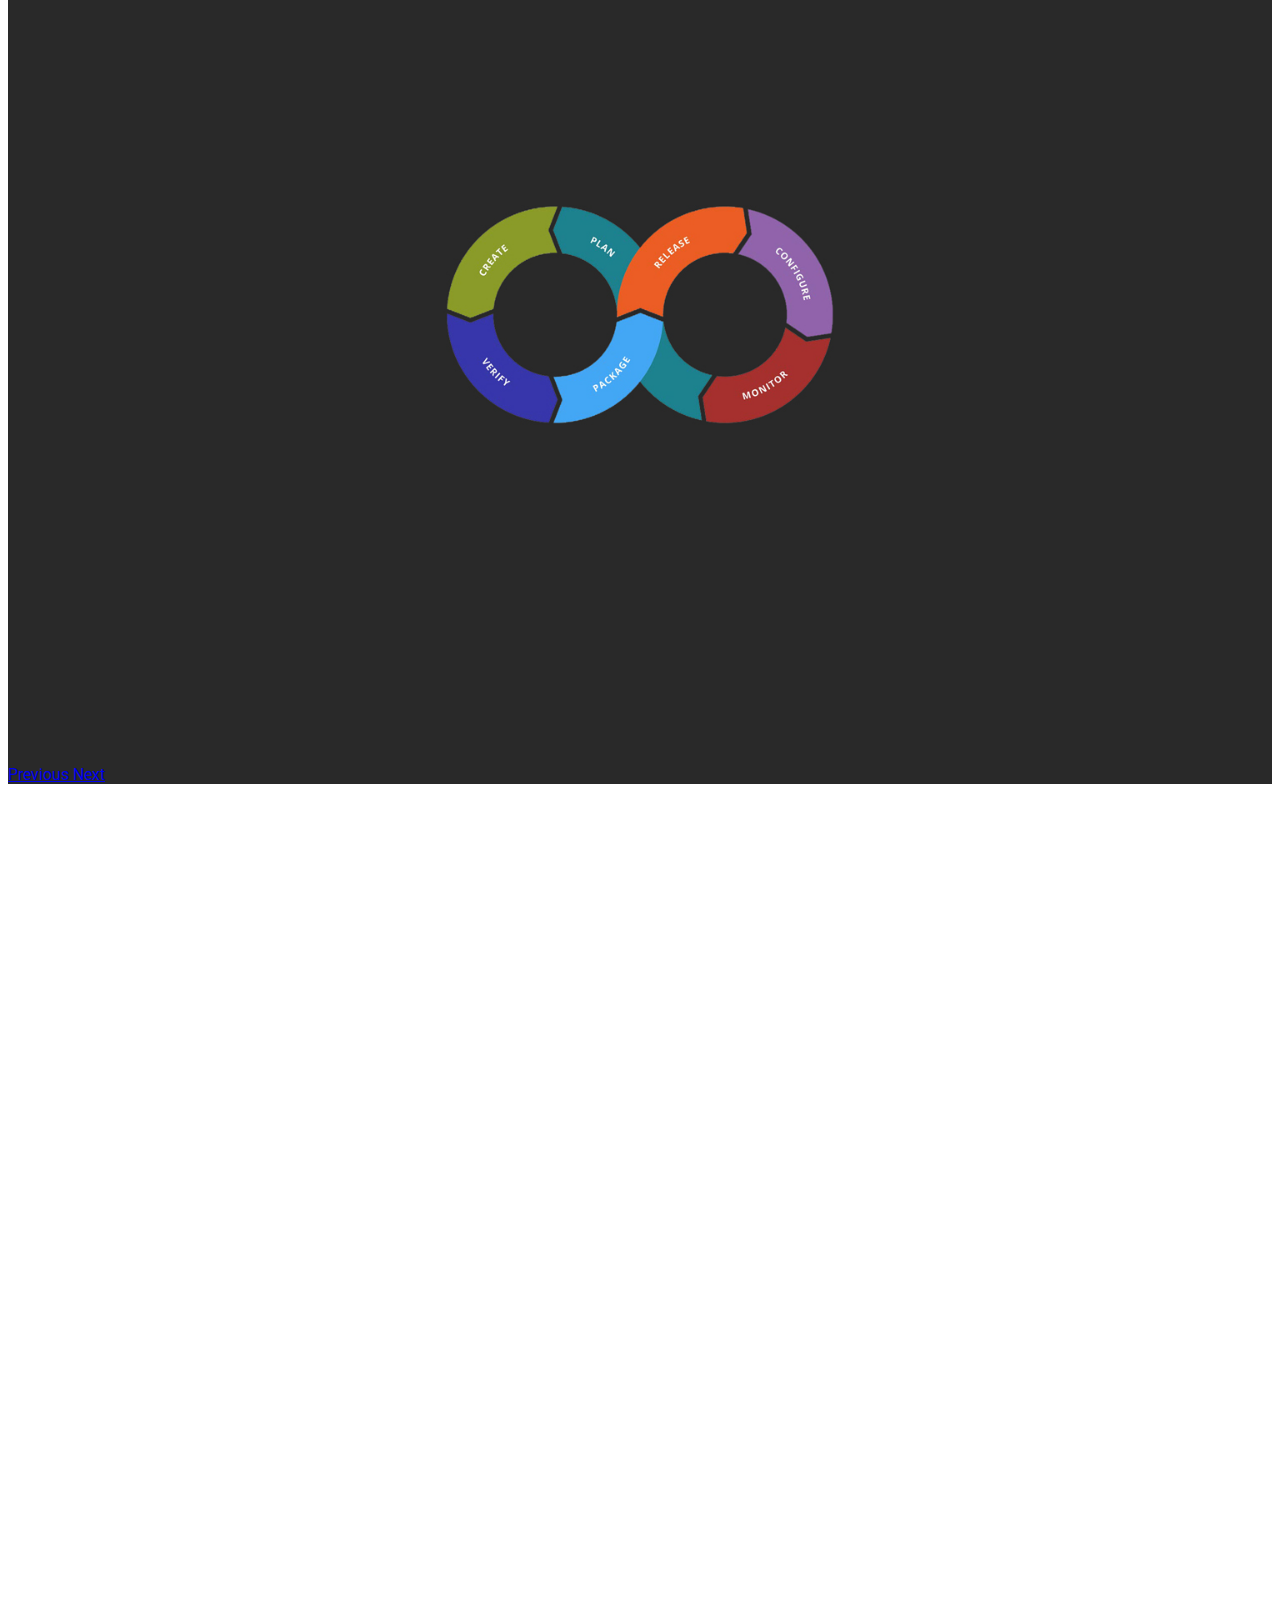
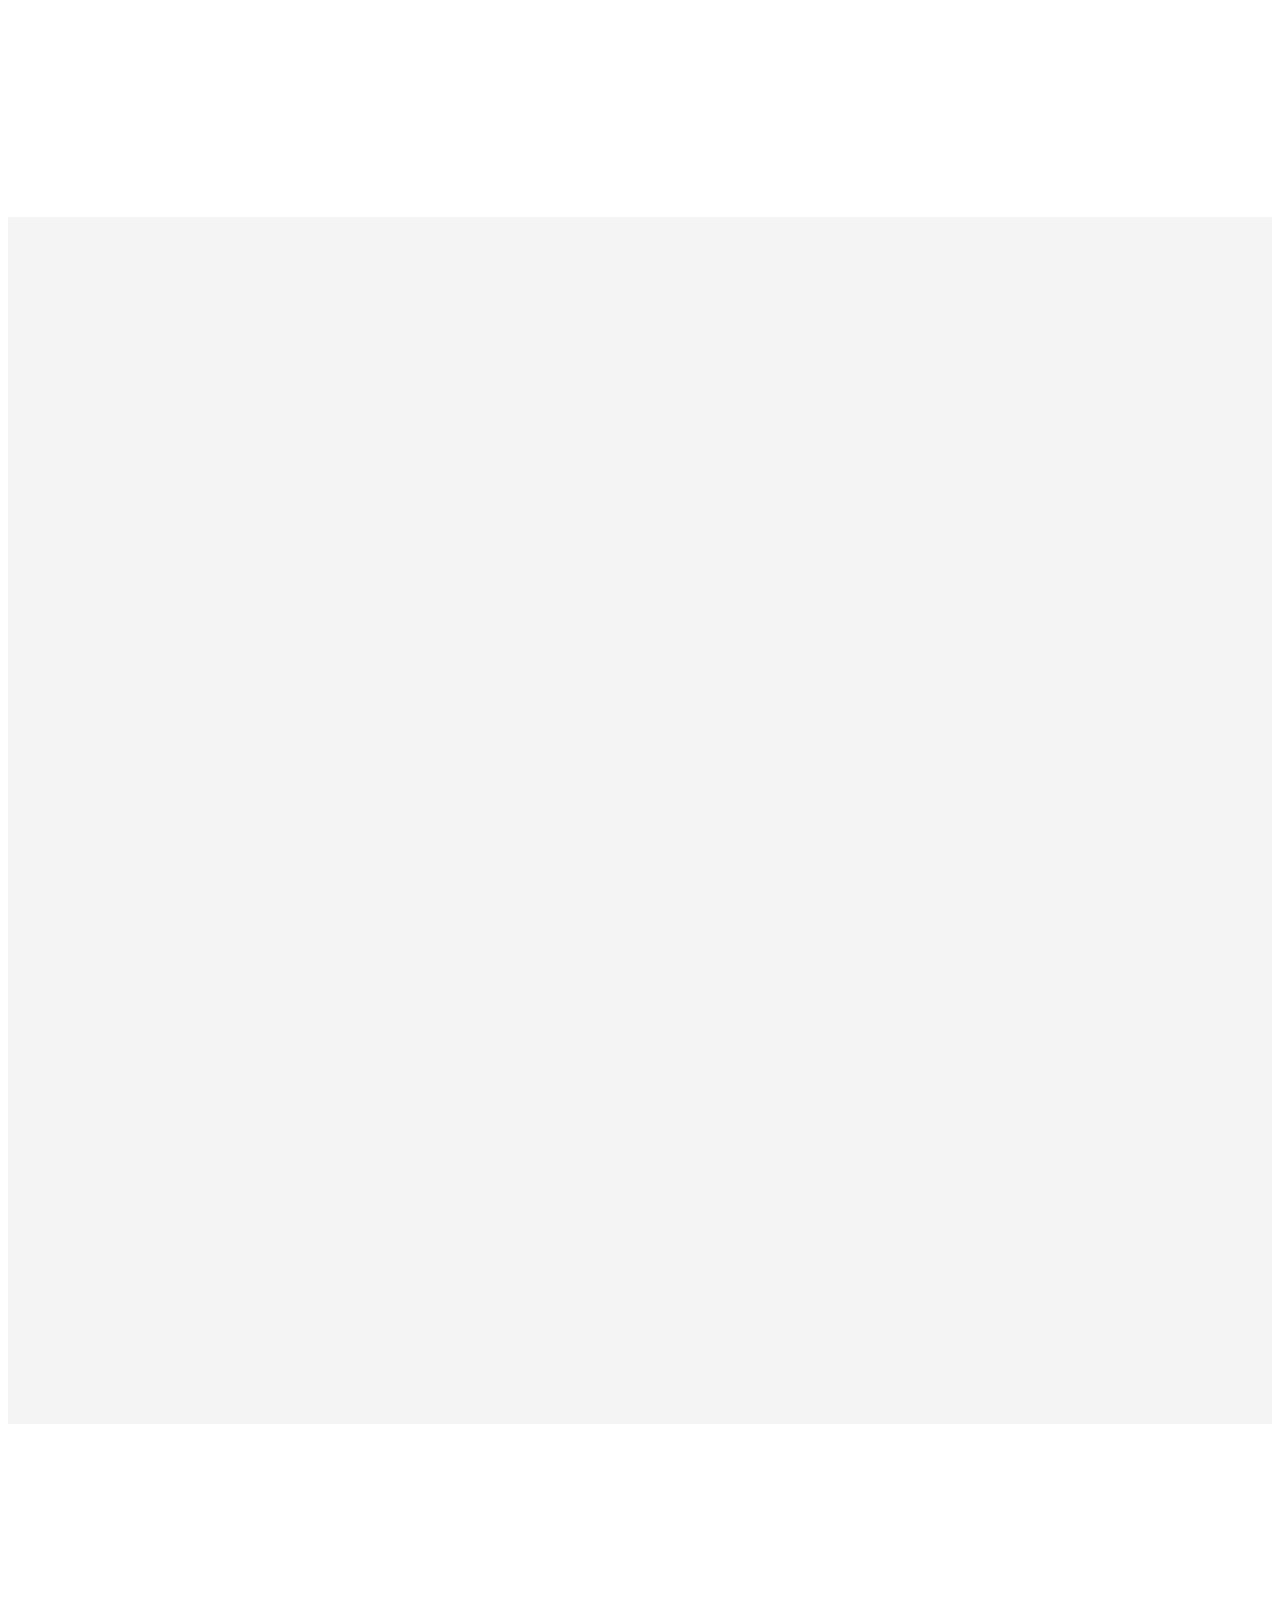
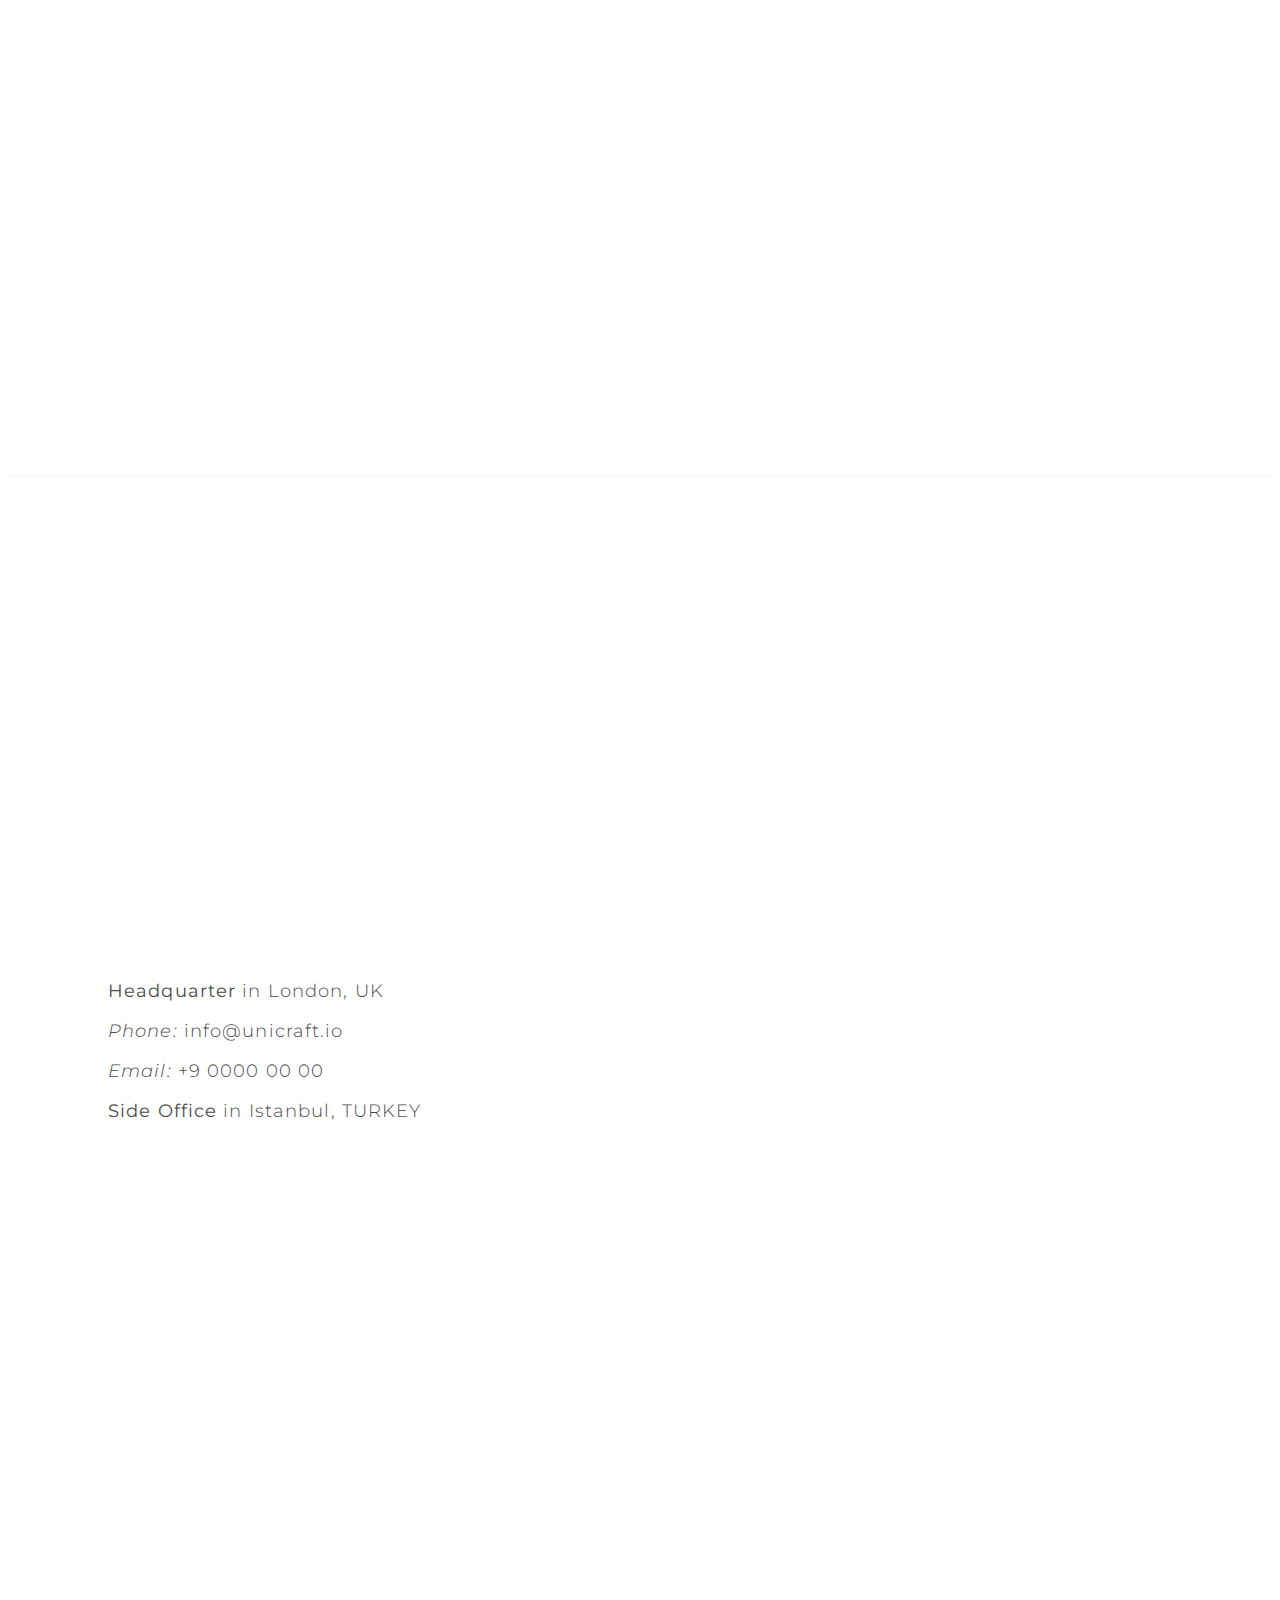
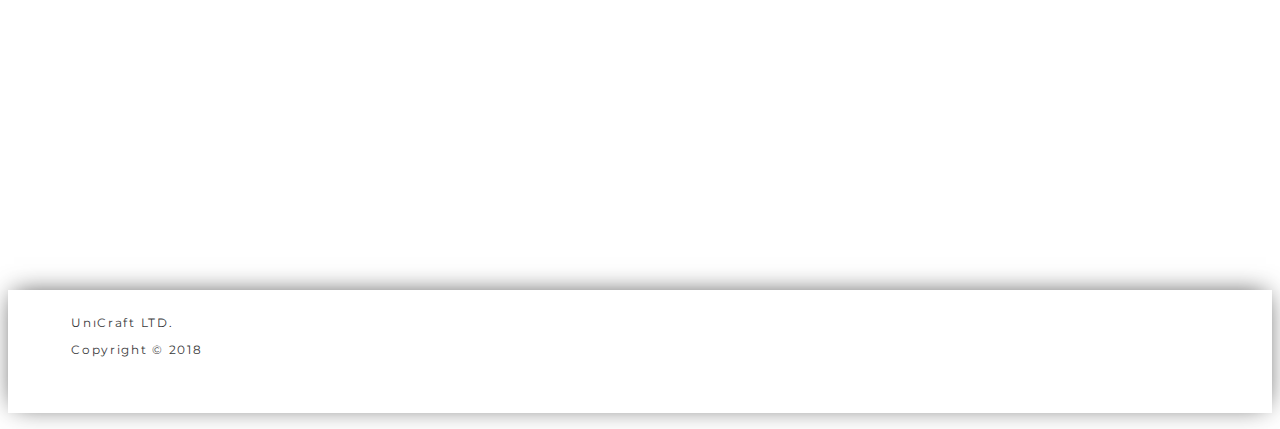
==== commit 8c7b5d4f: "Font size and carouesl is updated" ====
--- a/index.html
+++ b/index.html
@@ -1,48 +1,54 @@
 <!DOCTYPE html>
 <html lang="eng">
+
 <head>
     <meta charset="UTF-8">
     <meta name="viewport" content="width=device-width, initial-scale=1.0">
     <meta http-equiv="X-UA-Compatible" content="ie=edge">
     <title>UniCraft Solutions</title>
     <link rel="icon" type="image/png" href="./img/favicon_izci.jpg">
-    <link rel="stylesheet" href="https://stackpath.bootstrapcdn.com/bootstrap/4.1.3/css/bootstrap.min.css" integrity="sha384-MCw98/SFnGE8fJT3GXwEOngsV7Zt27NXFoaoApmYm81iuXoPkFOJwJ8ERdknLPMO" crossorigin="anonymous">
-    <link rel="stylesheet" href="https://use.fontawesome.com/releases/v5.2.0/css/all.css" integrity="sha384-hWVjflwFxL6sNzntih27bfxkr27PmbbK/iSvJ+a4+0owXq79v+lsFkW54bOGbiDQ" crossorigin="anonymous">
-    <link href="https://fonts.googleapis.com/css?family=Montserrat:100,400|Roboto:100,300,400,700" rel="stylesheet">
+    <link rel="stylesheet" href="https://stackpath.bootstrapcdn.com/bootstrap/4.1.3/css/bootstrap.min.css" integrity="sha384-MCw98/SFnGE8fJT3GXwEOngsV7Zt27NXFoaoApmYm81iuXoPkFOJwJ8ERdknLPMO"
+        crossorigin="anonymous">
+    <link rel="stylesheet" href="https://use.fontawesome.com/releases/v5.2.0/css/all.css" integrity="sha384-hWVjflwFxL6sNzntih27bfxkr27PmbbK/iSvJ+a4+0owXq79v+lsFkW54bOGbiDQ"
+        crossorigin="anonymous">
+    <link href="https://fonts.googleapis.com/css?family=Montserrat:300,400|Roboto:100,300,400,700" rel="stylesheet">
     <link rel="stylesheet" href="./styles/animate.css">
     <link rel="stylesheet" href="./styles/style.css">
 </head>
+
 <body>
     <header id="home">
-        <nav class="navbar fixed-top navbar-expand-lg navbar-light bg-light bg-shadow">
-            <a class="navbar-brand" href="#home">
-                <div class="box">
-                    <img class="unicraft-logo" src="./img/favicon_izci.jpg"alt="favicon">
-                    <span class="text-uppercase pl-3">UnıCraft Solutıons</span>
-                </div>
-            </a>
-            <button class="navbar-toggler" type="button" data-toggle="collapse" data-target="#navbarSupportedContent" aria-controls="navbarSupportedContent" aria-expanded="false" aria-label="Toggle navigation">
-                <span class="navbar-toggler-icon"></span>
-            </button>
-            
-            <div class="collapse navbar-collapse" id="navbarSupportedContent">
-                <ul class="navbar-nav ml-auto">
-                <li class="nav-item active mr-5">
-                    <a class="nav-link text-uppercase" href="#home">Home <span class="sr-only">(current)</span></a>
-                </li>
-                <li class="nav-item mr-5">
-                    <a class="nav-link text-uppercase" href="#services">ServIces</a>
-                </li>
-                <li class="nav-item mr-5">
-                    <a class="nav-link text-uppercase" href="#skills">SkIlls</a>
-                </li>
-                <li class="nav-item mr-5">
-                    <a class="nav-link text-uppercase" href="#references">References</a>
-                </li>
-                <li class="nav-item mr-5">
-                    <a class="nav-link text-uppercase" href="#contact">Contact</a>
-                </li>
-                </ul>
+        <nav class="navbar navbar-expand-lg navbar-light bg-light bg-shadow fixed-top">
+            <div class="container">
+                <a class="navbar-brand" href="#home">
+                    <div class="box">
+                        <img class="unicraft-logo" src="./img/favicon_izci.jpg" alt="favicon">
+                        <span class="text-uppercase pl-3">UnıCraft Solutıons</span>
+                    </div>
+                </a>
+                <button class="navbar-toggler" type="button" data-toggle="collapse" data-target="#navbarResponsive"
+                    aria-controls="navbarResponsive" aria-expanded="false" aria-label="Toggle navigation">
+                    <span class="navbar-toggler-icon"></span>
+                </button>
+                <div class="collapse navbar-collapse" id="navbarResponsive">
+                    <ul class="navbar-nav ml-auto">
+                        <li class="nav-item active mr-5">
+                            <a class="nav-link text-uppercase" href="#home">Home <span class="sr-only">(current)</span></a>
+                        </li>
+                        <li class="nav-item mr-5">
+                            <a class="nav-link text-uppercase" href="#services">ServIces</a>
+                        </li>
+                        <li class="nav-item mr-5">
+                            <a class="nav-link text-uppercase" href="#skills">SkIlls</a>
+                        </li>
+                        <li class="nav-item mr-5">
+                            <a class="nav-link text-uppercase" href="#references">References</a>
+                        </li>
+                        <li class="nav-item mr-5">
+                            <a class="nav-link text-uppercase" href="#contact">Contact</a>
+                        </li>
+                    </ul>
+                </div>
             </div>
         </nav>
     </header>
@@ -54,29 +60,29 @@
             <li data-target="#carouselExampleIndicators" data-slide-to="2"></li>
             <li data-target="#carouselExampleIndicators" data-slide-to="3"></li>
         </ol>
-        <div class="carousel-inner">
-            <div class="carousel-item active" style="background:url('./img/1.jpg')">
+        <div class="carousel-inner" role="listbox">
+            <div class="carousel-item active" style="background-image:url('./img/1.jpg')">
                 <div class="carousel-caption d-none d-block">
                     <h1 class="carouselTitle">BackEnd Solutions</h1>
                     <p class="carouselText">Simple, clean and reactive solutions for industry</p>
                 </div>
             </div>
 
-            <div class="carousel-item" style="background:url('./img/2.jpg')">
+            <div class="carousel-item" style="background-image:url('./img/2.jpg')">
                 <div class="carousel-caption d-none d-block">
                     <h1 class="carouselTitle">FrontEnd Solutions</h1>
                     <p class="carouselText">Responsible FrontEnd design with browser compability</p>
                 </div>
             </div>
 
-            <div class="carousel-item" style="background:url('./img/3.jpg')">
+            <div class="carousel-item" style="background-image:url('./img/3.jpg')">
                 <div class="carousel-caption d-none d-block">
                     <h1 class="carouselTitle">Big Data Solutions</h1>
                     <p class="carouselText">Scalability, high performance, availability, cost effectiveness</p>
                 </div>
             </div>
 
-            <div class="carousel-item" style="background:url('./img/4.jpg')">
+            <div class="carousel-item" style="background-image:url('./img/4.jpg')">
                 <div class="carousel-caption d-none d-block">
                     <h1 class="carouselTitle">CI &amp; CD DevOps</h1>
                     <p class="carouselText">Continuous process improvement with strong experience</p>
@@ -98,7 +104,8 @@
             <div class="row align-items-center">
                 <div class="col-lg-6">
                     <h1 class="section-title-text mb-5">Modern ServIces</h1>
-                    <p class="section-text mb-3">UniCraft is a company of motivated, disiplined and passionate software developers. We are building the effective solutions to make our customers happier than ever.</p>
+                    <p class="section-text mb-3">UniCraft is a company of motivated, disiplined and passionate software
+                        developers. We are building the effective solutions to make our customers happier than ever.</p>
                     <ul class="section-text">
                         <li class="mb-2">Coaching and mentoring</li>
                         <li class="mb-2">End to end analysis</li>
@@ -120,38 +127,52 @@
             <div class="row">
                 <div class="col-lg-12">
                     <h1 class="section-title-text text-center mb-5">SkIlls</h1>
-                    <p class="services-title-info">We are software crafters. We've been living our profession for a long time. We believe in ethical development, craftsmanship, professionalism, agile and lean mindset, devops culture and continuous delivery. We gained our skills by working 10+ years with motivation, discipline and passion in scalable and high volume traffic environments.</p>
+                    <p class="services-title-info">We are software crafters. We've been living our profession for a
+                        long time. We believe in ethical development, craftsmanship, professionalism, agile and lean
+                        mindset, devops culture and continuous delivery. We gained our skills by working 10+ years with
+                        motivation, discipline and passion in scalable and high volume traffic environments.</p>
                 </div>
             </div>
             <div class="skill-items">
                 <div class="row">
                     <div class="col-lg-6 p-3">
-                        <h2 class="skill-items-title"><span class="mr-3"><i class="fab fa-react"></i></span>C-Level Experience</h2>
-                        <p class="section-text">People management, talent hiring, recruitment, team building, effective leadership, entrepreneurship, company building.</p>
-                    </div>
-                    <div class="col-lg-6 p-3">
-                        <h2 class="skill-items-title"><span class="mr-3"><i class="fas fa-diagnoses"></i></span>Domain Expert</h2>
-                        <p class="section-text">Managing product development for years in fintech and e-commerce sectors. Wide experience as product managers and owners.</p>
+                        <h2 class="skill-items-title"><span class="mr-3"><i class="fab fa-react"></i></span>C-Level
+                            Experience</h2>
+                        <p class="section-text">People management, talent hiring, recruitment, team building, effective
+                            leadership, entrepreneurship, company building.</p>
+                    </div>
+                    <div class="col-lg-6 p-3">
+                        <h2 class="skill-items-title"><span class="mr-3"><i class="fas fa-diagnoses"></i></span>Domain
+                            Expert</h2>
+                        <p class="section-text">Managing product development for years in fintech and e-commerce
+                            sectors. Wide experience as product managers and owners.</p>
                     </div>
                 </div>
                 <div class="row">
                     <div class="col-lg-6 p-3">
-                        <h2 class="skill-items-title"><span class="mr-3"><i class="far fa-compass"></i></span>Technical Consultancy</h2>
-                        <p class="section-text">Leading software developments teams, forming systems to build A-class engineers, end-to-end software development experience</p>
-                    </div>
-                    <div class="col-lg-6 p-3">
-                        <h2 class="skill-items-title"><span class="mr-3"><i class="fas fa-cubes"></i></span>Agile Development</h2>
-                        <p class="section-text">Practitioner, consultant, trainer and speaker about Agile and Lean mindset, cultural shift, Scrum framework and XP practices.</p>
+                        <h2 class="skill-items-title"><span class="mr-3"><i class="far fa-compass"></i></span>Technical
+                            Consultancy</h2>
+                        <p class="section-text">Leading software developments teams, forming systems to build A-class
+                            engineers, end-to-end software development experience</p>
+                    </div>
+                    <div class="col-lg-6 p-3">
+                        <h2 class="skill-items-title"><span class="mr-3"><i class="fas fa-cubes"></i></span>Agile
+                            Development</h2>
+                        <p class="section-text">Practitioner, consultant, trainer and speaker about Agile and Lean
+                            mindset, cultural shift, Scrum framework and XP practices.</p>
                     </div>
                 </div>
                 <div class="row">
                     <div class="col-lg-6 p-3">
-                        <h2 class="skill-items-title"><span class="mr-3"><i class="fas fa-code"></i></span>Extreme Programming</h2>
-                        <p class="section-text">Programming in pairs for years, code review, branching models, TDD, automation, SDLC, unit testing, clean code enthusiast.</p>
+                        <h2 class="skill-items-title"><span class="mr-3"><i class="fas fa-code"></i></span>Extreme
+                            Programming</h2>
+                        <p class="section-text">Programming in pairs for years, code review, branching models, TDD,
+                            automation, SDLC, unit testing, clean code enthusiast.</p>
                     </div>
                     <div class="col-lg-6 p-3">
                         <h2 class="skill-items-title"><span class="mr-3"><i class="far fa-comments"></i></span>Influencer</h2>
-                        <p class="section-text">Public speakers at regional and international conferences. Participates as speakers at other companies' local meetups.</p>
+                        <p class="section-text">Public speakers at regional and international conferences. Participates
+                            as speakers at other companies' local meetups.</p>
                     </div>
                 </div>
             </div>
@@ -163,7 +184,8 @@
             <div class="row">
                 <div class="col-lg-12">
                     <h1 class="section-title-text text-center mb-5">References</h1>
-                    <p class="services-title-info">We achieved a lot by creating the out of the box solutions within the deadline.We are ready to work with you.</p>
+                    <p class="services-title-info">We achieved a lot by creating the out of the box solutions within
+                        the deadline.We are ready to work with you.</p>
                 </div>
             </div>
 
@@ -183,54 +205,57 @@
 
     <section class="layout" id="contact">
         <div class="container-fluid">
-          <div class="row">
-            <div class="col-lg-4">
-                <div class="js--wp-4">
-                    <p class="countries-title-38">2 <span><img src="./img/network-icon.svg"></span></p>
-                    <p class="section-title-text">Countrıes</p>
-                </div>
-                <p class="section-text"><strong>Headquarter</strong> in London, UK</p>
-                <p class="section-text"><em>Phone: </em>ccc@unicraft.io</p>
-                <p class="section-text"><em>Email: </em>+9 0000 00 00</p>
-                <p class="section-text"><strong>Side Office</strong> in Istanbul, TURKEY</p>
-            </div>
-            <div class="col-lg-8">
-		        <div id="map" style="width: 100%; height: 650px;"></div>
-            </div>
-          </div>
+            <div class="row">
+                <div class="col-lg-4">
+                    <div class="js--wp-4">
+                        <p class="countries-title-38">2 <span><img src="./img/network-icon.svg"></span></p>
+                        <p class="section-title-text">Countrıes</p>
+                    </div>
+                    <p class="section-text"><strong>Headquarter</strong> in London, UK</p>
+                    <p class="section-text"><em>Phone: </em>info@unicraft.io</p>
+                    <p class="section-text"><em>Email: </em>+9 0000 00 00</p>
+                    <p class="section-text"><strong>Side Office</strong> in Istanbul, TURKEY</p>
+                </div>
+                <div class="col-lg-8">
+                    <div id="map" style="width: 100%; height: 650px;"></div>
+                </div>
+            </div>
         </div>
     </section>
 
     <footer class="footer-section footer-bg">
         <div class="container-fluid">
             <div class="row">
-            <div class="col-md-2 col-sm-12">
-                <p class="footer-unicraft text-center text-uppercase text-nowrap">UnıCraft LTD&#46;</p>
-            </div>
-            <div class="col-md-8 col-sm-12">
-                <p class="footer-unicraft text-center text-nowrap">Copyright &copy; 2018</p>
-            </div>
-
-            <div class="col-md-2 col-sm-12">
-                <ul class="text-center text-nowrap">
-                  <li>
-                    <a href="#"><i class="fab fa-linkedin small-icon"></i></a>
-                    <a href="#"><i class="fab fa-github-square small-icon"></i></a>
-                    <a href="#"><i class="fab fa-twitter-square small-icon"></i></a>
-                  </li>
-                </ul>
-              </div>
+                <div class="col-md-2 col-sm-12">
+                    <p class="footer-unicraft text-center text-uppercase text-nowrap">UnıCraft LTD&#46;</p>
+                </div>
+                <div class="col-md-8 col-sm-12">
+                    <p class="footer-unicraft text-center text-nowrap">Copyright &copy; 2018</p>
+                </div>
+
+                <div class="col-md-2 col-sm-12">
+                    <ul class="text-center text-nowrap">
+                        <li>
+                            <a target="_blank" href="https://www.linkedin.com/"><i class="fab fa-linkedin small-icon"></i></a>
+                            <a target="_blank" href="https://github.com/"><i class="fab fa-github-square small-icon"></i></a>
+                            <a target="_blank" href="https://twitter.com/"><i class="fab fa-twitter-square small-icon"></i></a>
+                        </li>
+                    </ul>
+                </div>
             </div>
         </div>
     </footer>
 
     <script src="https://ajax.googleapis.com/ajax/libs/jquery/3.3.1/jquery.min.js"></script>
-    <script src="https://cdnjs.cloudflare.com/ajax/libs/popper.js/1.14.3/umd/popper.min.js" integrity="sha384-ZMP7rVo3mIykV+2+9J3UJ46jBk0WLaUAdn689aCwoqbBJiSnjAK/l8WvCWPIPm49" crossorigin="anonymous"></script>
-    <script src="https://stackpath.bootstrapcdn.com/bootstrap/4.1.3/js/bootstrap.min.js" integrity="sha384-ChfqqxuZUCnJSK3+MXmPNIyE6ZbWh2IMqE241rYiqJxyMiZ6OW/JmZQ5stwEULTy" crossorigin="anonymous"></script>
+    <script src="https://cdnjs.cloudflare.com/ajax/libs/popper.js/1.14.3/umd/popper.min.js" integrity="sha384-ZMP7rVo3mIykV+2+9J3UJ46jBk0WLaUAdn689aCwoqbBJiSnjAK/l8WvCWPIPm49"
+        crossorigin="anonymous"></script>
+    <script src="https://stackpath.bootstrapcdn.com/bootstrap/4.1.3/js/bootstrap.min.js" integrity="sha384-ChfqqxuZUCnJSK3+MXmPNIyE6ZbWh2IMqE241rYiqJxyMiZ6OW/JmZQ5stwEULTy"
+        crossorigin="anonymous"></script>
     <script type="text/javascript" src="https://www.amcharts.com/lib/3/ammap.js"></script>
     <script type="text/javascript" src="https://www.amcharts.com/lib/3/maps/js/worldLow.js"></script>
     <script type="text/javascript" src="./scripts/amchart.js"></script>
     <script src="./scripts/jquery.waypoints.min.js"></script>
     <script src="./scripts/app.js"></script>
 </body>
+
 </html>--- a/styles/style.css
+++ b/styles/style.css
@@ -1,240 +1,213 @@
-html{
-      font-size: 62.5%; 
-}
-  
+html {
+    font-size: 10px;
+}
+
 body {
-      text-rendering: optimizeLegibility;
-      font-family: 'Roboto', sans-serif !important;
-      font-size: 1.6rem;
+    text-rendering: optimizeLegibility;
+    font-family: "Roboto", sans-serif !important;
+    font-size: 1.6rem;
 }
 
 .navbar-brand {
-      color: #e8930c !important;
-      font-size: 2rem;
+    color: #e8930c !important;
+    font-size: 2rem;
 }
 
 .nav-link:link,
 .nav-link:visited {
-      color: #e8930c !important;
-      font-family: 'Montserrat', sans-serif;
-      font-size: 1.6rem;
-      border-bottom: 1px solid transparent;
-      -webkit-transition: border-bottom 0.2s;
-      transition: border-bottom 0.2s;
+    color: #e8930c !important;
+    font-family: "Montserrat", sans-serif;
+    font-size: 1.6rem;
+    border-bottom: 1px solid transparent;
+    -webkit-transition: border-bottom 0.2s;
+    transition: border-bottom 0.2s;
 }
 
 .nav-link:hover,
 .nav-link:active {
-      border-bottom: 1px solid #e8930c;
-}
-
+    border-bottom: 1px solid #e8930c;
+}
 
 .bg-shadow {
-      -webkit-box-shadow: 0px 2px 25px -6px rgba(0,0,0,0.75);
-              box-shadow: 0px 2px 25px -6px rgba(0,0,0,0.75);
+    -webkit-box-shadow: 0px 2px 25px -6px rgba(0, 0, 0, 0.75);
+    box-shadow: 0px 2px 25px -6px rgba(0, 0, 0, 0.75);
 }
 
 .box {
-      display: -webkit-box;
-      display: -ms-flexbox;
-      display: flex;
-      -webkit-box-align:center;
-          -ms-flex-align:center;
-              align-items:center; 
+    display: -webkit-box;
+    display: -ms-flexbox;
+    display: flex;
+    -webkit-box-align: center;
+    -ms-flex-align: center;
+    align-items: center;
 }
 
 .unicraft-logo {
-      width: 50px;
-      height: 50px;
+    width: 50px;
+    height: 50px;
 }
 
 .carousel-bg {
-      background-color: #292929;
+    background-color: #292929;
 }
 
 .carousel-item {
-      height: 880px;
-      background-size:cover !important;
-      background-position:center !important;
+    height: 100vh;
+    min-height: 300px;
+    background: no-repeat center center scroll;
+    -webkit-background-size: cover;
+    -moz-background-size: cover;
+    -o-background-size: cover;
+    background-size: cover;
 }
 
 .carousel-item:after {
-    content:"";
-    display:block;
-    position:absolute;
-    top:0;
-    bottom:0;
-    left:0;
-    right:0;
-    background:rgba(0,0,0,0.1);
+    content: "";
+    display: block;
+    position: absolute;
+    top: 0;
+    bottom: 0;
+    left: 0;
+    right: 0;
+    background: rgba(0, 0, 0, 0.1);
 }
 
 .carouselTitle {
-      color:#eee;
-      font-size: 6rem;
-      font-weight: 300;
-      margin: 1.5%;
+    color: #eee;
+    font-size: 6rem;
+    font-weight: 300;
+    margin: 1.5%;
 }
 
 .carouselText {
-      font-size: 3rem;
-      font-weight: 100;
+    font-size: 3rem;
+    font-weight: 100;
 }
 
 /* COMMON STYLES */
-.layout{
-      padding: 100px 100px;
+.layout {
+    padding: 100px 100px;
 }
 
 .section-title-text {
-      color: #e8930c;
-      font-size: 4.8rem;
-      font-weight: 400;
-      line-height: 65px;
-      text-transform: uppercase;
-      letter-spacing: 4.67px;
+    color: #e8930c;
+    font-size: 4.8rem;
+    font-weight: 400;
+    line-height: 65px;
+    text-transform: uppercase;
+    letter-spacing: 4.67px;
 }
 
 .section-text {
-      color: #4a4a4a;
-      font-family: Montserrat;
-      font-size: 1.8rem;
-      font-weight: 400;
-      letter-spacing: 1.11px;
-      text-align: left;
+    color: #4a4a4a;
+    font-family: Montserrat;
+    font-size: 1.8rem;
+    font-weight: 300;
+    letter-spacing: 1.11px;
+    text-align: left;
 }
 
 /* SECTION SERVICES */
 .services-title-info {
-      color: #4a4a4a;
-      font-family: Montserrat;
-      font-size: 1.8rem;
-      font-weight: 400;
-      letter-spacing: 1.11px;
-      line-height: 3rem;
-      text-align: center;
-      margin: 3% 15%;
+    color: #4a4a4a;
+    font-family: Montserrat;
+    font-size: 1.8rem;
+    font-weight: 300;
+    letter-spacing: 1.11px;
+    line-height: 3rem;
+    text-align: center;
+    margin: 3% 15%;
 }
 
 /* SECTION SKILLS */
 .skills {
-      background-color: #f4f4f4;
+    background-color: #f4f4f4;
 }
 
 .skill-items {
-      margin: 0 5%;
+    margin: 0 5%;
 }
 
 .skill-items-title {
-      color: #e8930c;
-      font-size: 2.2rem;
-      margin-bottom: 3%;
+    color: #e8930c;
+    font-size: 2.2rem;
+    margin-bottom: 3%;
 }
 
 /* SECTION REFERENCES */
 .references {
-      border-bottom: 1px solid #f4f4f4;
+    border-bottom: 1px solid #f4f4f4;
 }
 
 /* SECTION COUNTRIES */
 .countries-title-38 {
-      color: #e8930c;
-      font-size: 10rem;
-      letter-spacing: 4.67px;
-      line-height: 0.9;
+    color: #e8930c;
+    font-size: 10rem;
+    letter-spacing: 4.67px;
+    line-height: 0.9;
 }
 
 /* SECTION FOOTER */
-.footer-section{
-      -webkit-box-shadow: 0px -2px 25px -6px rgba(0,0,0,0.75);
-              box-shadow: 0px -2px 25px -6px rgba(0,0,0,0.75);
-      padding-top: 1%;
-      padding-bottom: 0%;
-      padding-left: 5%;
-      padding-right: 5%;
+.footer-section {
+    -webkit-box-shadow: 0px -2px 25px -6px rgba(0, 0, 0, 0.75);
+    box-shadow: 0px -2px 25px -6px rgba(0, 0, 0, 0.75);
+    padding-top: 1%;
+    padding-bottom: 0%;
+    padding-left: 5%;
+    padding-right: 5%;
 }
 
 .footer-section ul {
-      margin-top: 30px;
-      list-style: none;
-}
-  
+    margin-top: 30px;
+    list-style: none;
+}
+
 .footer-unicraft {
-      color: #38383a;
-      font-family: "Montserrat";
-      font-size: 1.2rem;
-      font-weight: 400;
-      letter-spacing: 1.71px;
-}
-  
+    color: #38383a;
+    font-family: Montserrat;
+    font-size: 1.2rem;
+    font-weight: 400;
+    letter-spacing: 1.71px;
+}
+
 .small-icon {
-      color: #38383a;
-      font-size: 2rem;
-      margin: 0 2%;
+    color: #38383a;
+    font-size: 2rem;
+    margin: 0 2%;
 }
 
 ul {
-      margin-top: 0 !important;
-      padding: 10px;
-}
-
-/* Big Tablet to 1200px */
-/* @media only screen and (max-width: 1200px) {
-      .navbar-brand {
-            color: yellow;
-      }
-} */
+    margin-top: 0 !important;
+    padding: 10px;
+}
 
 /* Small Tablet to Big Tablet: from 768px to 1023px */
 @media only screen and (max-width: 1023px) {
-      .navbar-brand {
-            font-size: 3.5rem;
-      }
-
-      .nav-link:link,
-      .nav-link:visited {
-            font-size: 2.5rem;
-      }
-
-      .carousel-item {
-            height: 600px;
-      }
-
-      .carouselTitle {
-            font-size: 3.5rem;
-      }
-
-      .carouselText {
-            font-size: 2.5rem;
-      }
-
-      .img-col-sm {
-            margin-top: 10%;
-      }
-
+    .carouselTitle {
+        font-size: 3.5rem;
+    }
+
+    .carouselText {
+        font-size: 2.5rem;
+    }
+
+    .img-col-sm {
+        margin-top: 10%;
+    }
 }
 
 /* Small Phones to Small Tablet: from 481px to 767px */
 @media only screen and (max-width: 767px) {
-      /* .navbar-brand {
-            color: blue !important;
-      } */
-
-      .layout{
-            padding: 100px 10px;
-      }
-
+    .layout {
+        padding: 100px 10px;
+    }
 }
 
 /* Small Phones: from 0 to 480px */
 @media only screen and (max-width: 480px) {
-      /* .navbar-brand {
-            color: green !important;
-      } */
-
-      .carouselTitle {
-            display: none;
-      }
+    .carouselTitle {
+        display: none;
+    }
 }
 
 /* Animations */
@@ -242,8 +215,8 @@
 .js--wp-2,
 .js--wp-3,
 .js--wp-4 {
-      opacity: 0;
-  }
+    opacity: 0;
+}
 
 .js--wp-1 .animated,
 .js--wp-2 .animated,
@@ -254,5 +227,5 @@
 
 .js--wp-1 {
     -webkit-animation-duration: 1s;
-            animation-duration: 1s;
-}+    animation-duration: 1s;
+}
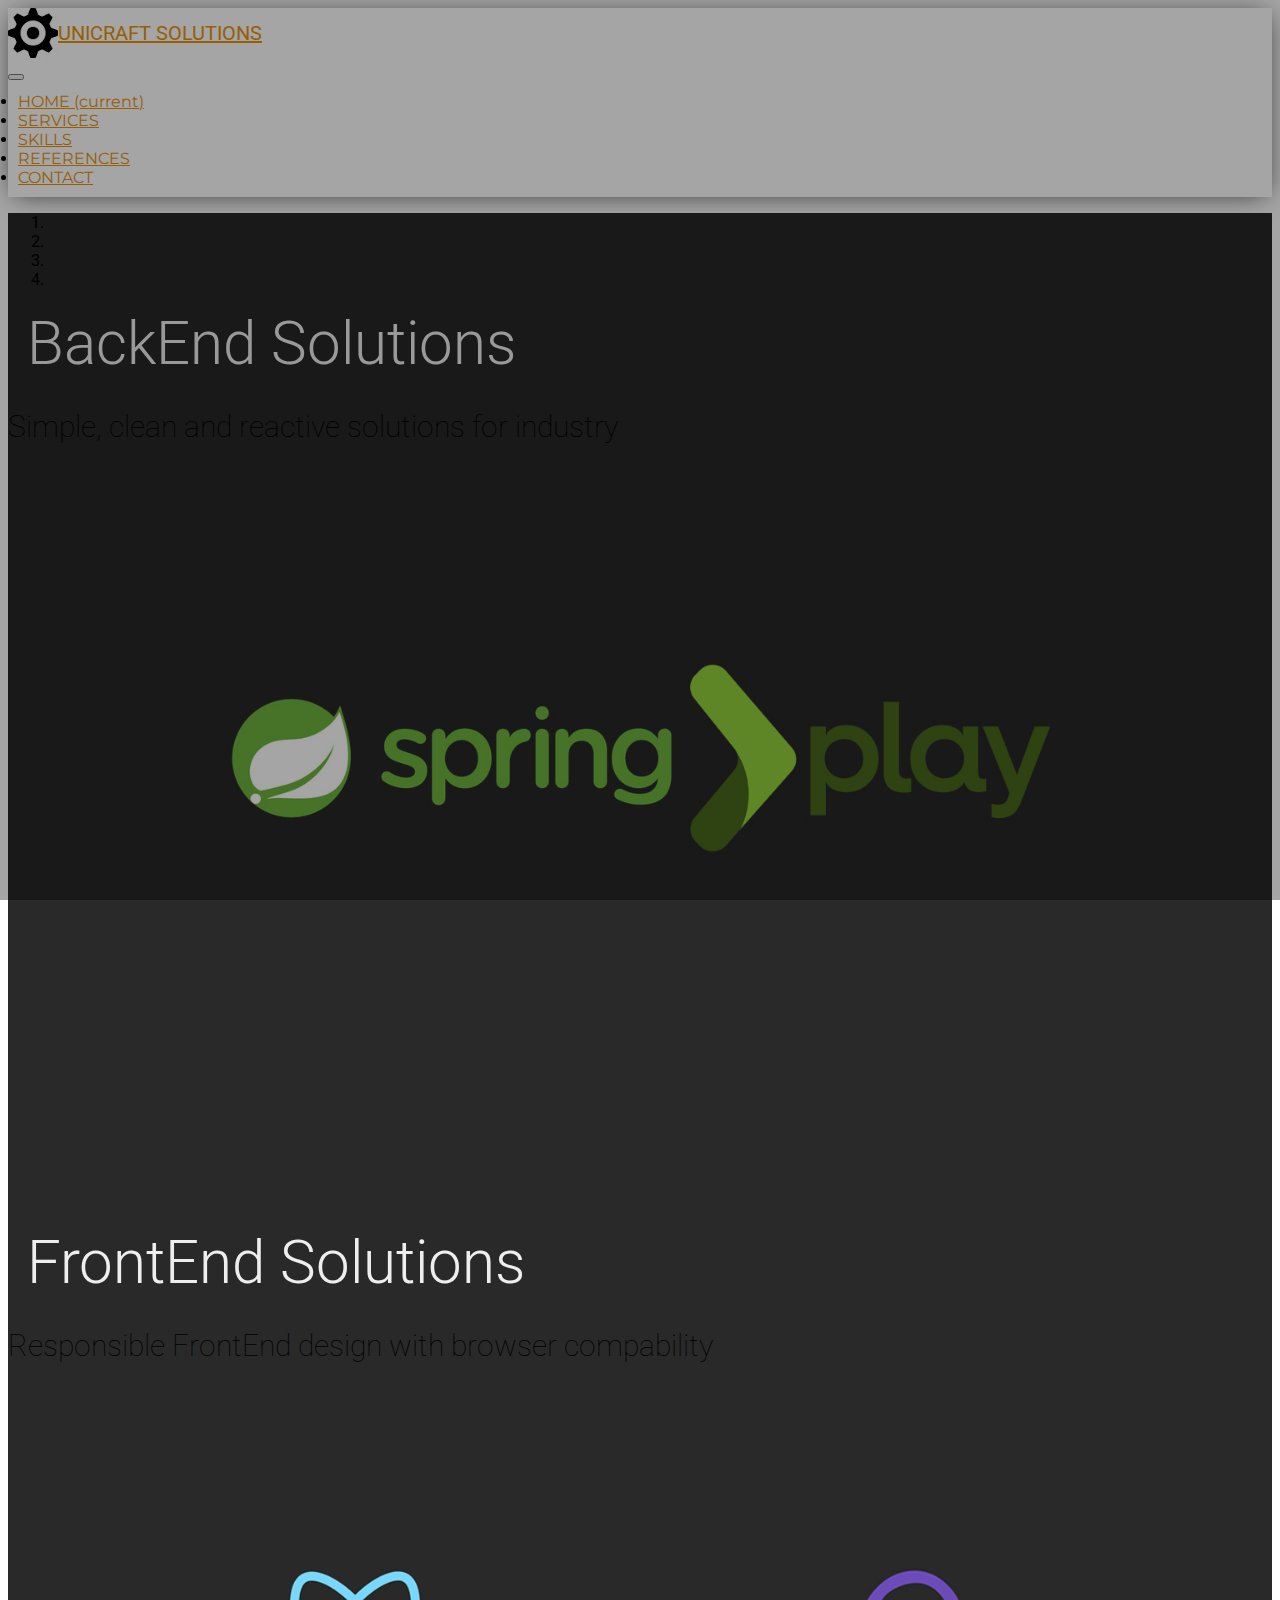
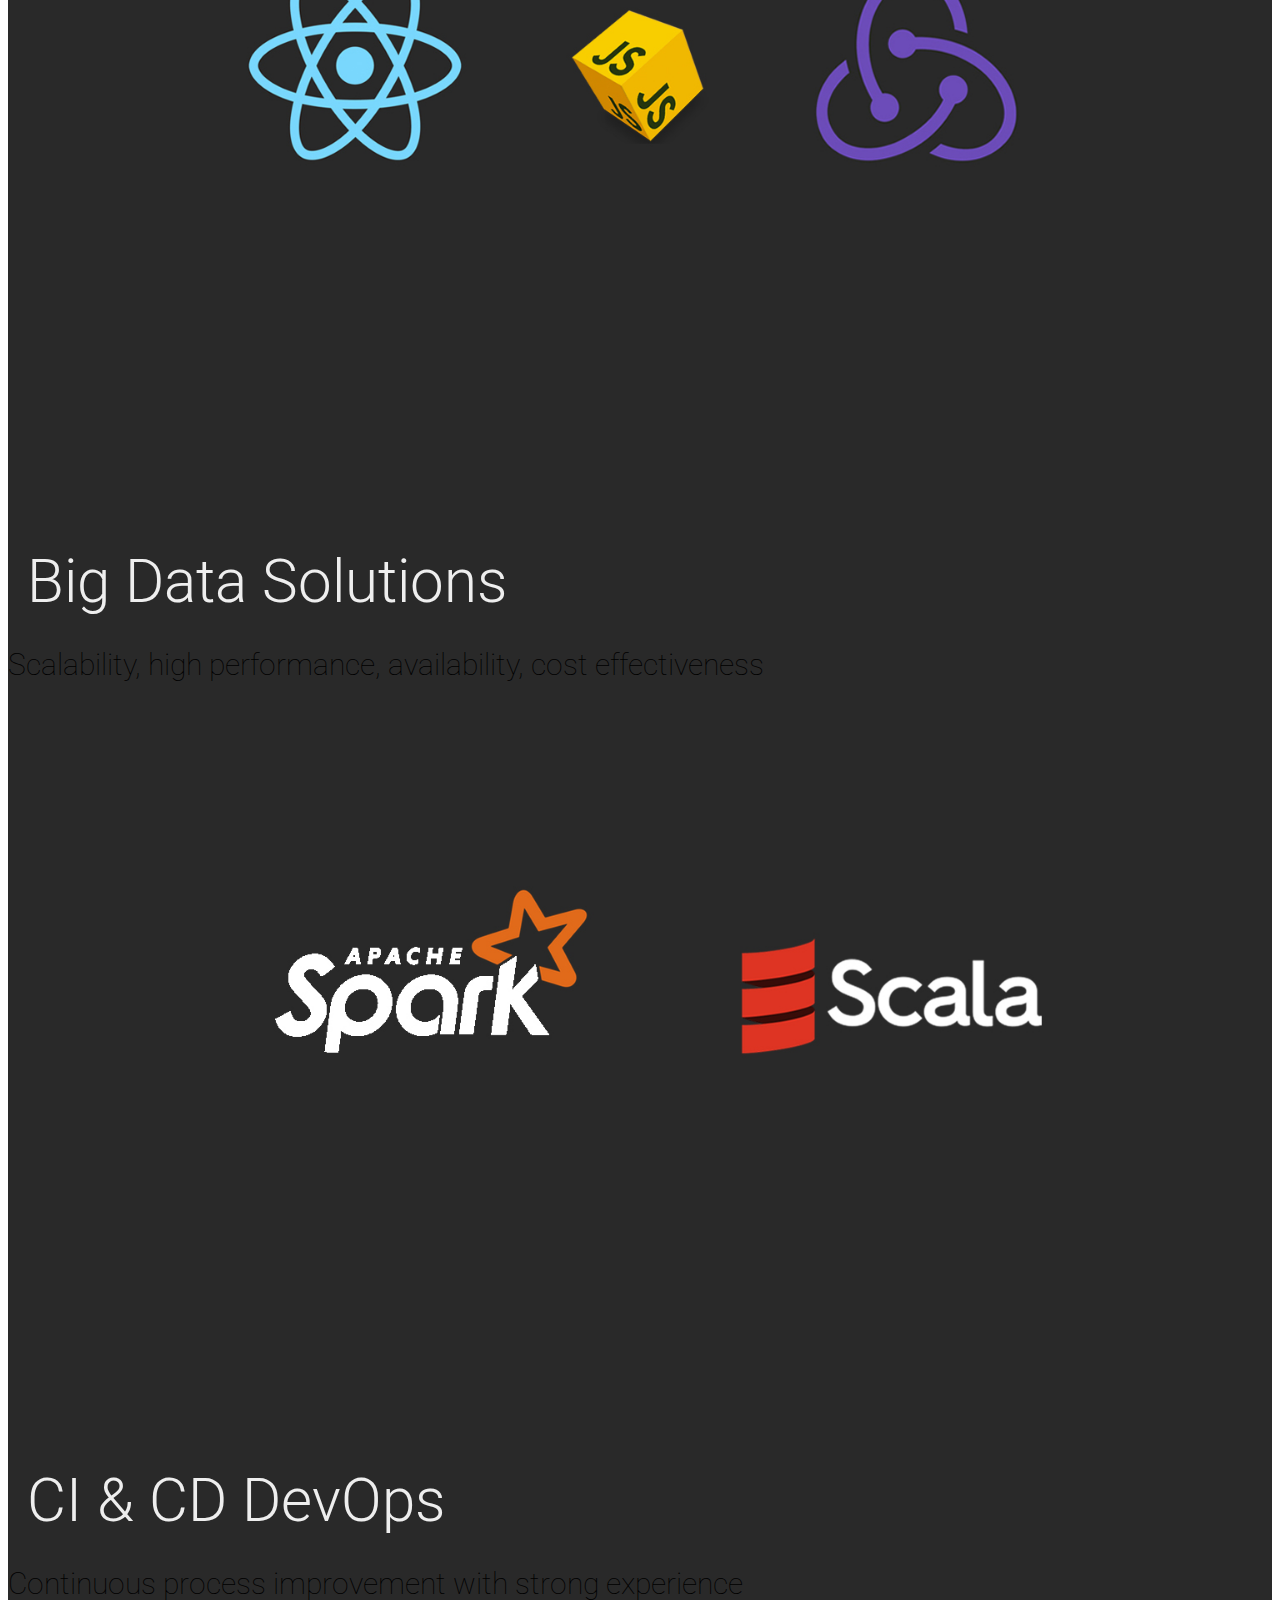
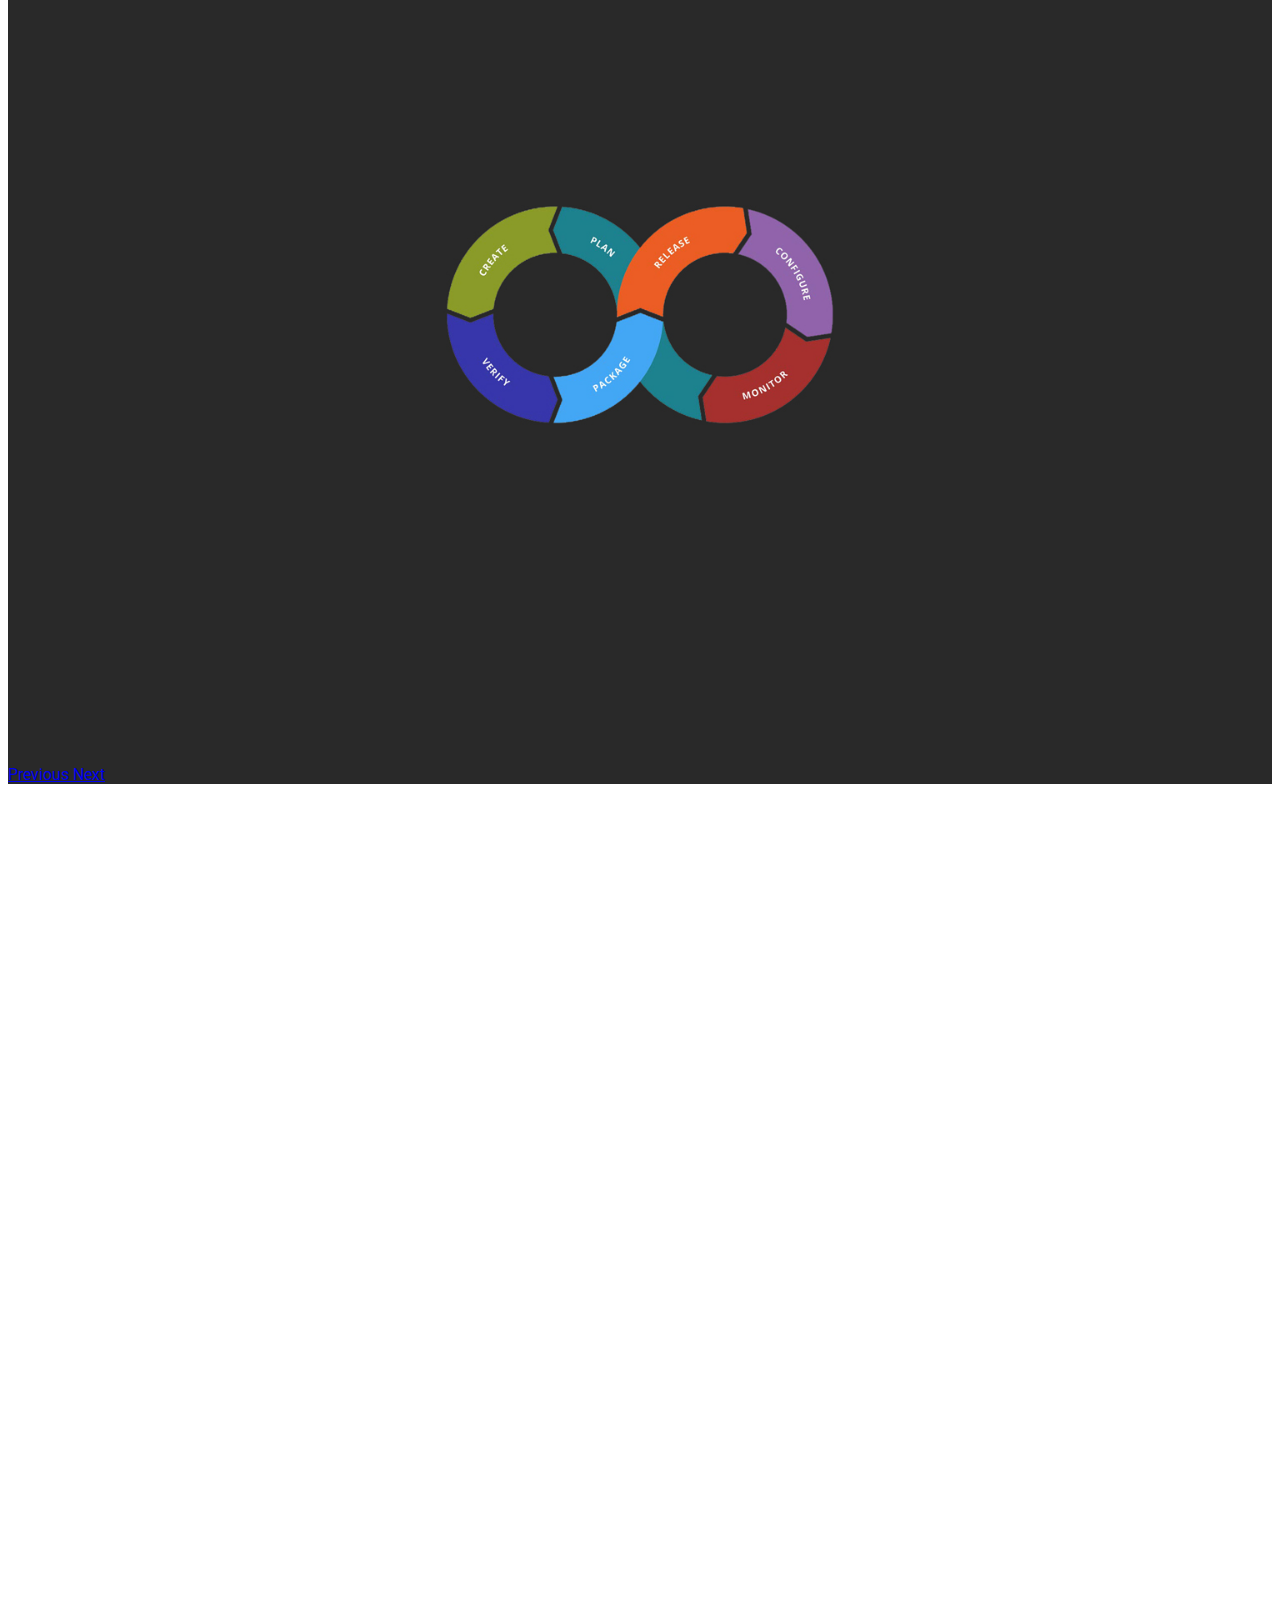
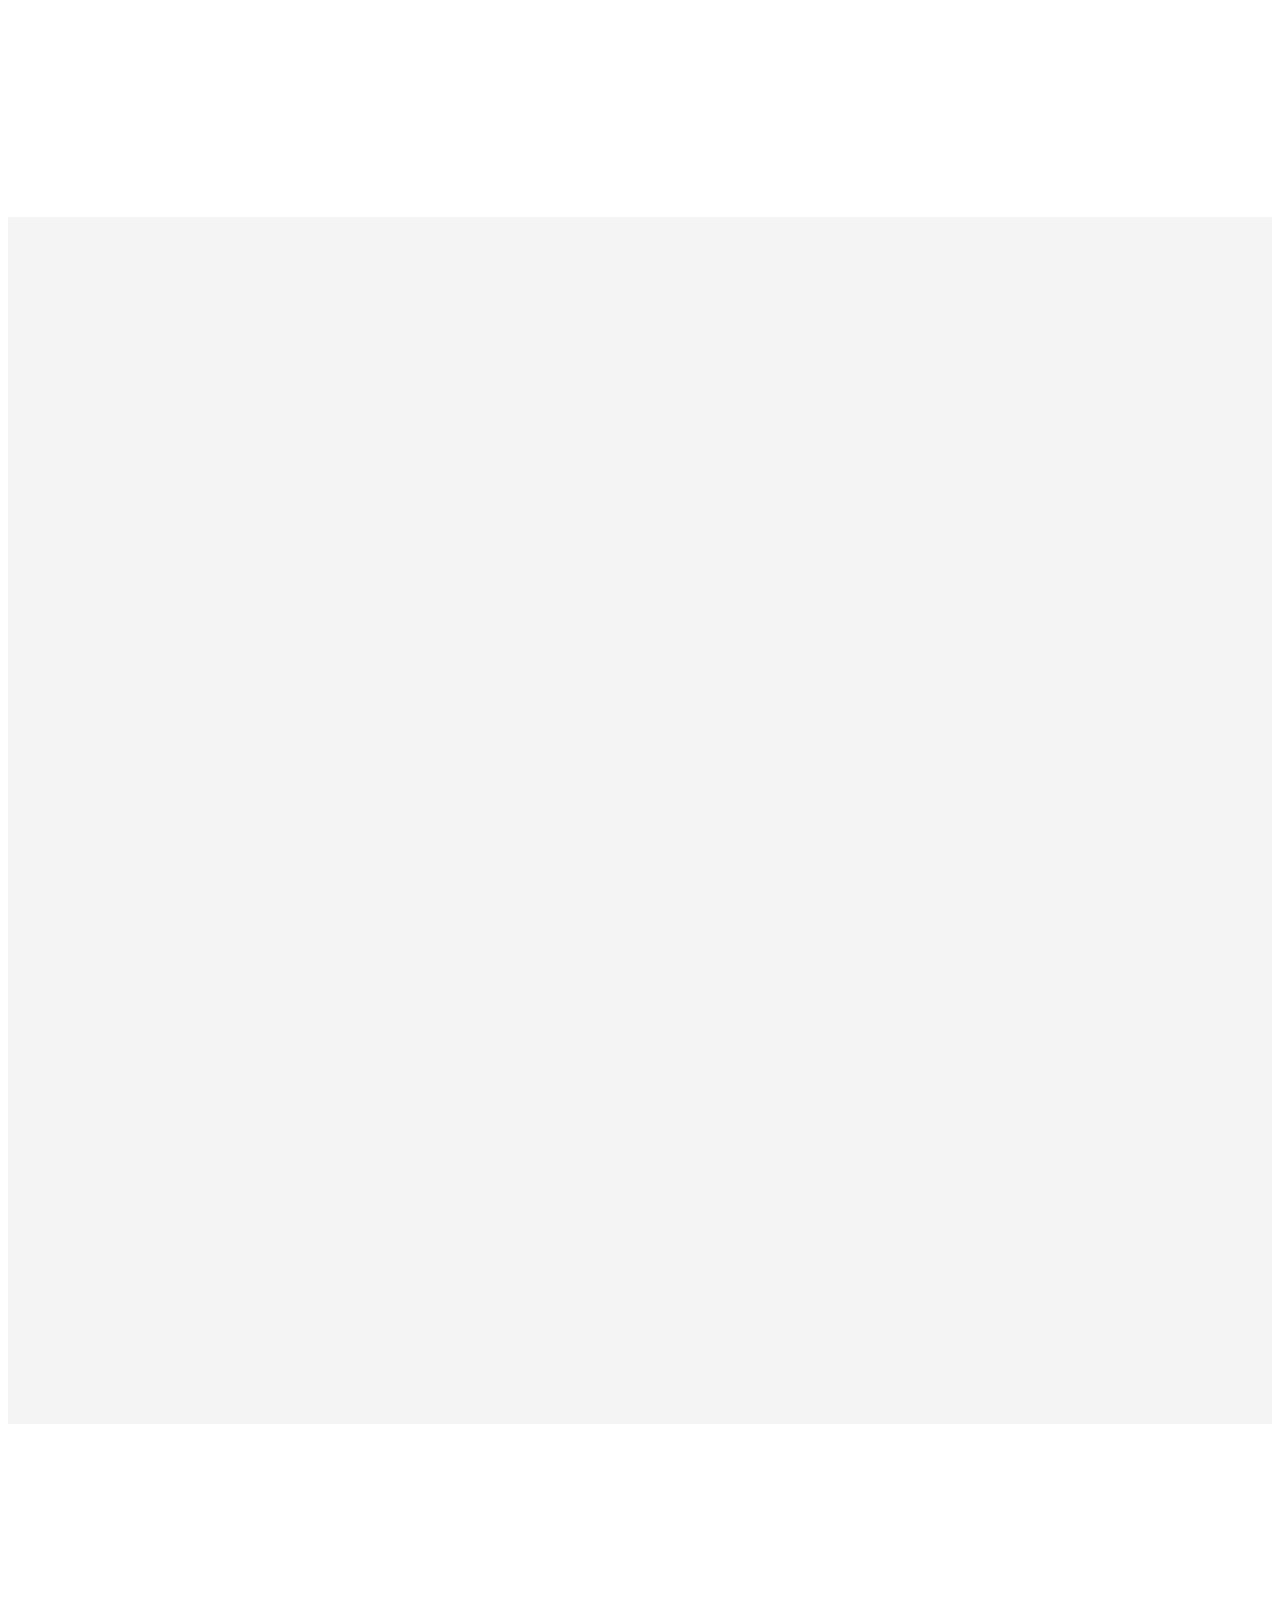
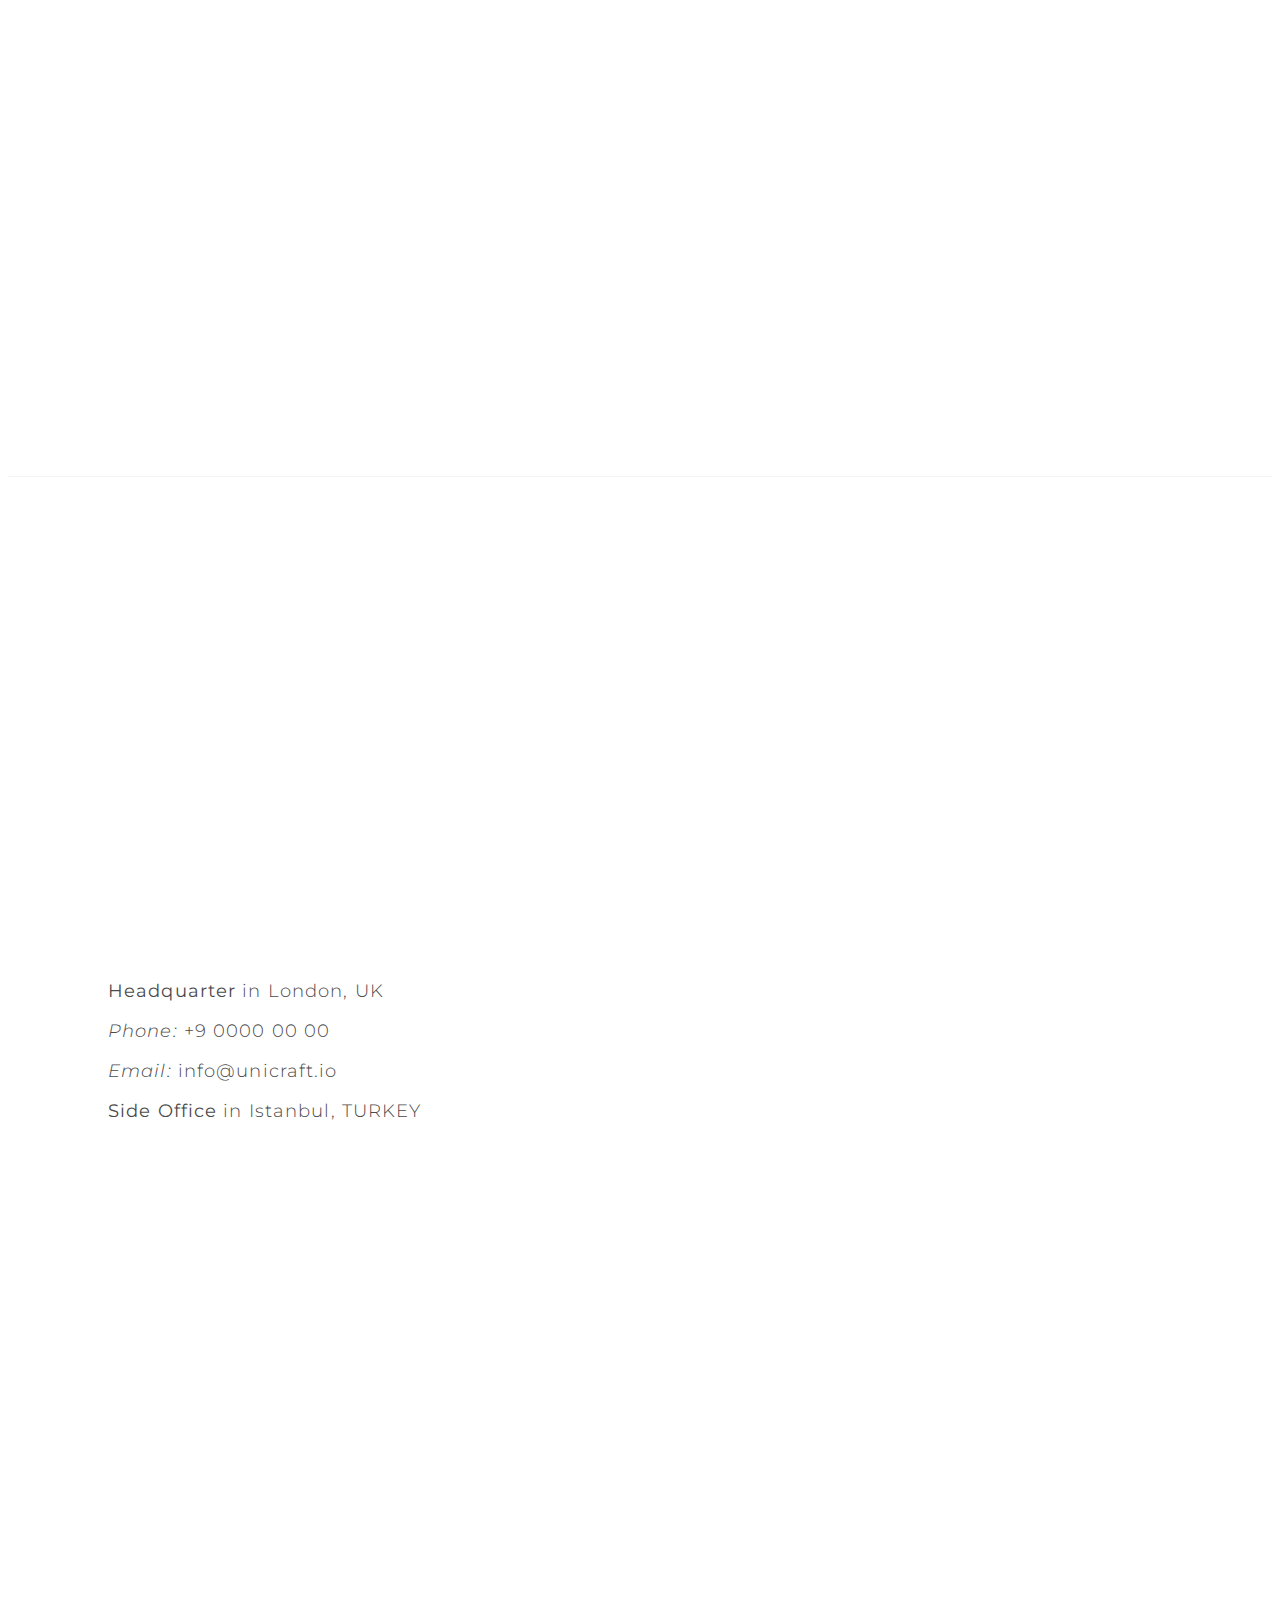
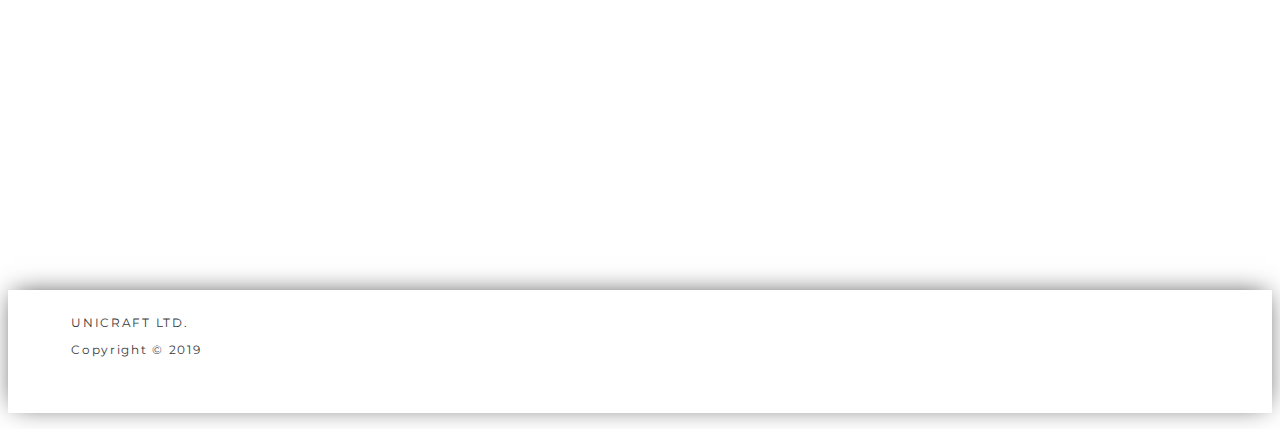
==== commit f7aba1ea: "bootstrap version updated" ====
--- a/index.html
+++ b/index.html
@@ -3,12 +3,13 @@
 
 <head>
     <meta charset="UTF-8">
+    <meta name="description" content="Providing out of the box solutions for the industry.">
+    <meta name="keywords" content="HTML,CSS,XML,JavaScript, Java, Spring Framework, Spring Boot, Play, React, Redux, Spark, Scala, DevOps, CI/CD ">
     <meta name="viewport" content="width=device-width, initial-scale=1.0">
     <meta http-equiv="X-UA-Compatible" content="ie=edge">
-    <title>UniCraft Solutions</title>
-    <link rel="icon" type="image/png" href="./img/favicon_izci.jpg">
-    <link rel="stylesheet" href="https://stackpath.bootstrapcdn.com/bootstrap/4.1.3/css/bootstrap.min.css" integrity="sha384-MCw98/SFnGE8fJT3GXwEOngsV7Zt27NXFoaoApmYm81iuXoPkFOJwJ8ERdknLPMO"
-        crossorigin="anonymous">
+    <title>UniCraft | Home Page</title>
+    <link rel="icon" type="image/png" href="./img/favicon.jpg">
+    <link rel="stylesheet" href="https://stackpath.bootstrapcdn.com/bootstrap/4.2.1/css/bootstrap.min.css" integrity="sha384-GJzZqFGwb1QTTN6wy59ffF1BuGJpLSa9DkKMp0DgiMDm4iYMj70gZWKYbI706tWS" crossorigin="anonymous">
     <link rel="stylesheet" href="https://use.fontawesome.com/releases/v5.2.0/css/all.css" integrity="sha384-hWVjflwFxL6sNzntih27bfxkr27PmbbK/iSvJ+a4+0owXq79v+lsFkW54bOGbiDQ"
         crossorigin="anonymous">
     <link href="https://fonts.googleapis.com/css?family=Montserrat:300,400|Roboto:100,300,400,700" rel="stylesheet">
@@ -22,8 +23,8 @@
             <div class="container">
                 <a class="navbar-brand" href="#home">
                     <div class="box">
-                        <img class="unicraft-logo" src="./img/favicon_izci.jpg" alt="favicon">
-                        <span class="text-uppercase pl-3">UnıCraft Solutıons</span>
+                        <img class="unicraft-logo" src="./img/favicon.jpg" alt="favicon">
+                        <span class="pl-3">UNICRAFT SOLUTIONS</span>
                     </div>
                 </a>
                 <button class="navbar-toggler" type="button" data-toggle="collapse" data-target="#navbarResponsive"
@@ -33,19 +34,19 @@
                 <div class="collapse navbar-collapse" id="navbarResponsive">
                     <ul class="navbar-nav ml-auto">
                         <li class="nav-item active mr-5">
-                            <a class="nav-link text-uppercase" href="#home">Home <span class="sr-only">(current)</span></a>
-                        </li>
-                        <li class="nav-item mr-5">
-                            <a class="nav-link text-uppercase" href="#services">ServIces</a>
-                        </li>
-                        <li class="nav-item mr-5">
-                            <a class="nav-link text-uppercase" href="#skills">SkIlls</a>
-                        </li>
-                        <li class="nav-item mr-5">
-                            <a class="nav-link text-uppercase" href="#references">References</a>
-                        </li>
-                        <li class="nav-item mr-5">
-                            <a class="nav-link text-uppercase" href="#contact">Contact</a>
+                            <a class="nav-link" href="#home">HOME <span class="sr-only">(current)</span></a>
+                        </li>
+                        <li class="nav-item mr-5">
+                            <a class="nav-link" href="#services">SERVICES</a>
+                        </li>
+                        <li class="nav-item mr-5">
+                            <a class="nav-link" href="#skills">SKILLS</a>
+                        </li>
+                        <li class="nav-item mr-5">
+                            <a class="nav-link" href="#references">REFERENCES</a>
+                        </li>
+                        <li class="nav-item mr-5">
+                            <a class="nav-link" href="#contact">CONTACT</a>
                         </li>
                     </ul>
                 </div>
@@ -212,8 +213,8 @@
                         <p class="section-title-text">Countrıes</p>
                     </div>
                     <p class="section-text"><strong>Headquarter</strong> in London, UK</p>
-                    <p class="section-text"><em>Phone: </em>info@unicraft.io</p>
-                    <p class="section-text"><em>Email: </em>+9 0000 00 00</p>
+                    <p class="section-text"><em>Phone: </em>+9 0000 00 00</p>
+                    <p class="section-text"><em>Email: </em>info@unicraft.io</p>
                     <p class="section-text"><strong>Side Office</strong> in Istanbul, TURKEY</p>
                 </div>
                 <div class="col-lg-8">
@@ -227,17 +228,17 @@
         <div class="container-fluid">
             <div class="row">
                 <div class="col-md-2 col-sm-12">
-                    <p class="footer-unicraft text-center text-uppercase text-nowrap">UnıCraft LTD&#46;</p>
+                    <p class="footer-unicraft text-center text-nowrap">UNICRAFT LTD&#46;</p>
                 </div>
                 <div class="col-md-8 col-sm-12">
-                    <p class="footer-unicraft text-center text-nowrap">Copyright &copy; 2018</p>
+                    <p class="footer-unicraft text-center text-nowrap">Copyright &copy; 2019</p>
                 </div>
 
                 <div class="col-md-2 col-sm-12">
                     <ul class="text-center text-nowrap">
                         <li>
-                            <a target="_blank" href="https://www.linkedin.com/"><i class="fab fa-linkedin small-icon"></i></a>
-                            <a target="_blank" href="https://github.com/"><i class="fab fa-github-square small-icon"></i></a>
+                            <a target="_blank" href="https://tr.linkedin.com/in/cemyeniceri"><i class="fab fa-linkedin small-icon"></i></a>
+                            <a target="_blank" href="https://github.com/cemyeniceri"><i class="fab fa-github-square small-icon"></i></a>
                             <a target="_blank" href="https://twitter.com/"><i class="fab fa-twitter-square small-icon"></i></a>
                         </li>
                     </ul>
@@ -247,10 +248,8 @@
     </footer>
 
     <script src="https://ajax.googleapis.com/ajax/libs/jquery/3.3.1/jquery.min.js"></script>
-    <script src="https://cdnjs.cloudflare.com/ajax/libs/popper.js/1.14.3/umd/popper.min.js" integrity="sha384-ZMP7rVo3mIykV+2+9J3UJ46jBk0WLaUAdn689aCwoqbBJiSnjAK/l8WvCWPIPm49"
-        crossorigin="anonymous"></script>
-    <script src="https://stackpath.bootstrapcdn.com/bootstrap/4.1.3/js/bootstrap.min.js" integrity="sha384-ChfqqxuZUCnJSK3+MXmPNIyE6ZbWh2IMqE241rYiqJxyMiZ6OW/JmZQ5stwEULTy"
-        crossorigin="anonymous"></script>
+    <script src="https://cdnjs.cloudflare.com/ajax/libs/popper.js/1.14.6/umd/popper.min.js" integrity="sha384-wHAiFfRlMFy6i5SRaxvfOCifBUQy1xHdJ/yoi7FRNXMRBu5WHdZYu1hA6ZOblgut" crossorigin="anonymous"></script>
+    <script src="https://stackpath.bootstrapcdn.com/bootstrap/4.2.1/js/bootstrap.min.js" integrity="sha384-B0UglyR+jN6CkvvICOB2joaf5I4l3gm9GU6Hc1og6Ls7i6U/mkkaduKaBhlAXv9k" crossorigin="anonymous"></script>
     <script type="text/javascript" src="https://www.amcharts.com/lib/3/ammap.js"></script>
     <script type="text/javascript" src="https://www.amcharts.com/lib/3/maps/js/worldLow.js"></script>
     <script type="text/javascript" src="./scripts/amchart.js"></script>
--- a/styles/style.css
+++ b/styles/style.css
@@ -11,6 +11,10 @@
 .navbar-brand {
     color: #e8930c !important;
     font-size: 2rem;
+}
+
+.navbar-toggler-icon{
+    font-size: 1.25em;
 }
 
 .nav-link:link,
@@ -55,9 +59,6 @@
     height: 100vh;
     min-height: 300px;
     background: no-repeat center center scroll;
-    -webkit-background-size: cover;
-    -moz-background-size: cover;
-    -o-background-size: cover;
     background-size: cover;
 }
 
@@ -210,6 +211,23 @@
     }
 }
 
+/* Portrait mode */
+@media screen and (orientation: portrait) {
+    .carousel-item {
+        height: 50vh;
+        min-height: 300px;
+    }
+
+    .section-text {
+        font-size: 2.1rem;
+    }
+
+    .services-title-info {
+        font-size: 2.3rem;
+        margin: 3% 5%;
+    }
+}
+
 /* Animations */
 .js--wp-1,
 .js--wp-2,
